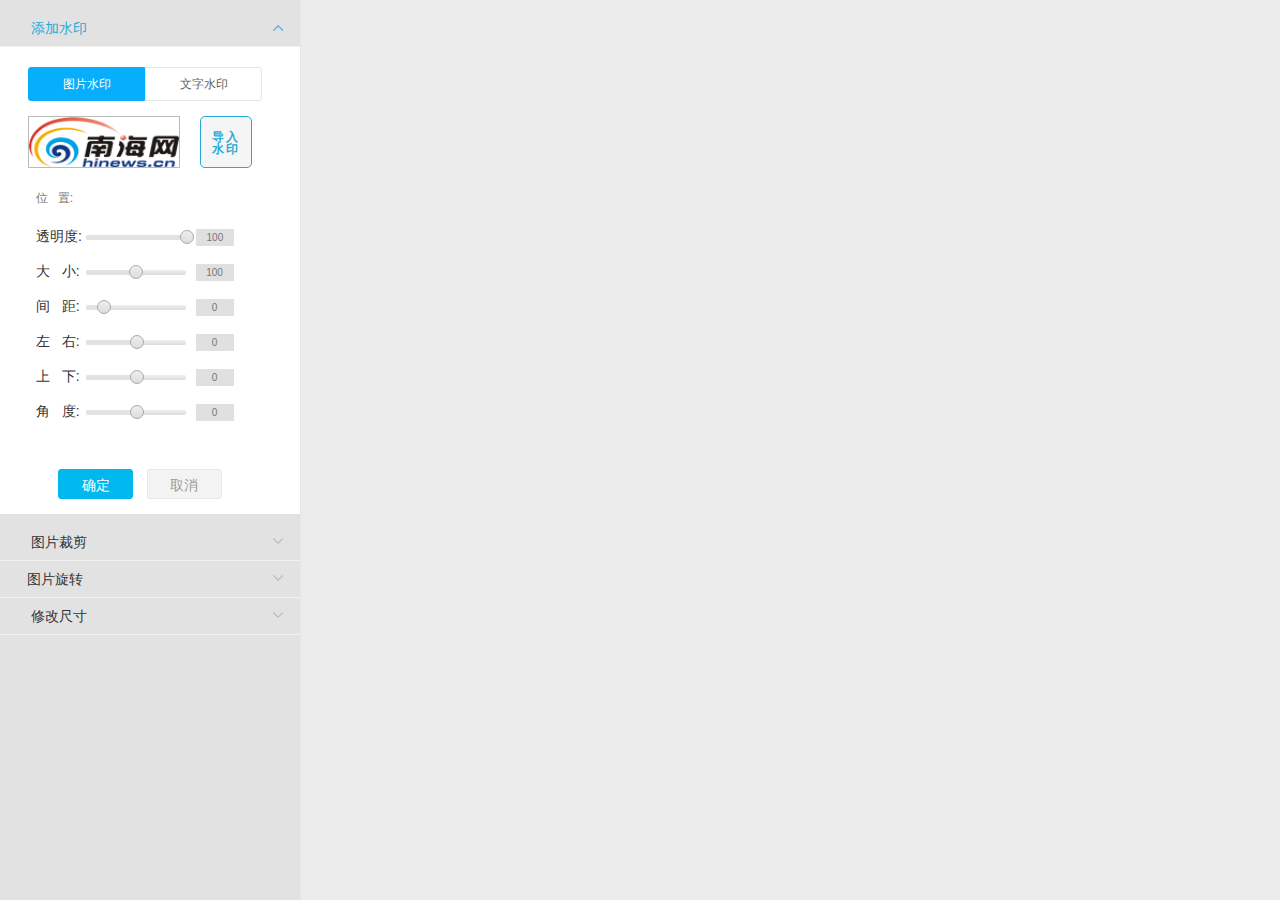
==== editImage/index.html @ e1dd075c "圖片編輯" ====
<!DOCTYPE html>
<html>
<head>
    <meta charset="utf-8">
    <meta name="renderer" content="webkit|ie-comp|ie-stand">
    <meta http-equiv="X-UA-Compatible" content="IE=edge,chrome=1">
    <meta name="viewport" content="width=device-width,initial-scale=1,minimum-scale=1.0,maximum-scale=1.0,user-scalable=no"/>
    <title>在线修改图片尺寸大小工具-压缩图</title>
    <link rel="stylesheet" type="text/css" href="css/H-ui.admin.css"/>
    <link rel="stylesheet" type="text/css" href="css/iconfont.min.css"/>
    <link rel="stylesheet" type="text/css" href="css/iconfont.css"/>
    <link rel="stylesheet" type="text/css" href="css/skin.css" id="skin"/>
    <link rel="stylesheet" type="text/css" href="css/jquery.range.css">
    <link rel="stylesheet" type="text/css" href="css/style.css"/>
    <link rel="stylesheet" type="text/css" href="css/ztstyle.css"/>
    <link rel="stylesheet" type="text/css" href="layui/css/layui.css"/>
    <link type="text/css" rel="stylesheet" href="css/colorStyle.css"/>
    <link type="text/css" rel="stylesheet" href="css/colorpicker.css"/>
    <link type="text/css" rel="stylesheet" href="css/colpick.css"/>
    <style>
        .navbar-nav > ul > li, .navbar-nav > ul > li > a {
            font-size: 16px;
        }
        #two_dh {
            display: flex;
            height: 50px;
            padding: 0 20px;
            justify-content: space-between;
            align-items: center;
        }
        .form-padding {
            padding-top: 15px;
            padding-left: 28px;
        }
    </style>
    <script type="text/javascript">
        var tem_user = "";
        var oldfun = 'index'
        var windowImgId = 0; //图片ID
        var $imgfun = 'size';
        windowAddress = '' //请求地址
        windowAddress_iframe = ''
        var windowToken = "bearer "  + localStorage.getItem('token')
        var serverLocal = window.location.origin;
        if(serverLocal.indexOf("localhost")!=-1 || serverLocal.indexOf("127.0.0")!=-1){
            /*本地调试*/
            window.windowAddress = "http://172.16.113.22:80/";
            window.windowAddress_iframe = "http://172.16.113.21/web";
        }else if(serverLocal.indexOf("172.16.113.")!=-1 ){
            /*内网调试*/
            window.windowAddress = "http://172.16.113.22:80/";
            window.windowAddress_iframe = "http://172.16.113.21/web";
        }
        function getQueryVariable() {
            var query = window.location.search.substring(1);
            var vars = query.split("&");
            var objUrl = {}
            for (var i=0;i<vars.length;i++) {
                var pair = vars[i].split("=");
                objUrl[pair[0]] = pair[1];
            }
            return objUrl;
        }
        initUrl = getQueryVariable()
    </script>
</head>
<body class="fixed-sidebar full-height-layout gray-bg" style="overflow:hidden">
<div id="wrapper">
    <header class="navbar-wrapper" style="display: none!important;">
        <div id="two_dh" class="navbar-fixed-top_1">
            <nav class="navbar-nav1">
                <button type="button"  lay-data="1" class="layui-btn layui-btn-primary" id="clickChooesPic">打开图片</button>
                <button type="button"  lay-data="2" class="layui-btn layui-btn-normal" id="savePicBtn">提交保存</button>
            </nav>
            <nav class="navbar-nav1">
                <button type="button"  lay-data="3" class="layui-btn layui-btn-primary">
                    <i style="font-size: 20px;" class="iconfont iconfont_dh">&#xe662;</i>撤销
                </button>
                <button type="button"  lay-data="4" class="layui-btn layui-btn-primary">恢复
                    <i class="layui-icon">&#xe666;</i>
                </button>
            </nav>
        </div>
    </header>
    <aside class="Hui-aside left_images_i" style=" background-color:#e2e2e2;  margin-bottom: 0px;overflow-x: hidden;display: flex;">
        <div id="imgRight" value="index" class="menu_dropdown bk_1" style="width: 100%;overflow-y: auto;">
            <!--添加水印-->
            <dl >
                <dt lay-id="tianjiashuiyin" class="selected"><i class="Hui-iconfont iconfont">&#xe641;</i> 添加水印<i
                        class="Hui-iconfont menu_dropdown-arrow">&#xe6d5;</i>
                </dt>
                <dd class="jichutiaojie" style="display: block">
                    <form class="img-biankuang-form" action="" method="post">
                        <div class="menu-body HuiTab layui-form form-padding" id="tab_shuiyin" value="0">
                            <div class="tabBar clearfix sy" style="display: flex;">
                                <span class="current s1left">图片水印</span>
                                <span class="s2 s1right">文字水印</span>
                            </div>
                            <div class="tabCon" style="display: block;">
                                <div class="shuiyin" style=" display: flex;">
                                    <div class="shuiyin-img js_showBox" >
                                        <img width="324" height="128" class="js_logoBox" src="[data-uri]">
                                    </div>
                                    <div class="shuiyin-up-btn js_uploadBox">
                                        <span>导入<br>水印</span>
                                    </div>
                                    <input id="file-input" class="js_upFile" type="file" name="cover">
                                </div>
                                <div class="clear"></div>
                            </div>
                            <div class="tabCon">
                                <div class="shuiyin">
                                    <input id="shuiyin_text" class="sy-wz-input input-text select-box size-MINI" style="width: 214px" type="text" value="文字水印">
                                    <div class="sy-param">
                                        <div id="from_shuiyin_font_family" value="" class="" style="width: 180px;float: left">
                                            <select class="ziti select" lay-filter="from_shuiyin_font_family">
                                                <option value="">默认</option>
                                                <option value="仿宋">仿宋</option>
                                                <option value="楷体">楷体</option>
                                                <option value="宋体">宋体</option>
                                                <option value="黑体">黑体</option>
                                            </select>
                                        </div>
                                        <!-- 颜色选择器 -->
                                        <div id="shuiyinColor" value="#000000" class="colorPickImg" style="background-color: #000;right: 0px;width: 28px;height: 28px;"></div>
                                        <input type="hidden" id="sy-wz-color-input" name="bk_color" value=""/>
                                    </div>
                                </div>
                            </div>
                            <div class="clear"></div>
                            <div class="layui-form-item ys-div-item clear" style="margin-top: 15px;">
                                <label class="layui-form-label label-title" style="font-size: 12px;color:#767676;width: 45px;padding: 0px;margin-top: 5px;">位&nbsp;&nbsp;&nbsp;置:</label>
                                <div id="from_shuiyin_fx" value="northwest" class="layui-input-inline img-input sy-select" style="margin-left: 20px;width: 135px;">
                                    <select lay-filter="from_shuiyin_fx">
                                        <option value="northwest" selected>左上</option>
                                        <option value="north">顶部</option>
                                        <option value="northeast">右上</option>
                                        <option value="west">左侧</option>
                                        <option value="selected">正中</option>
                                        <option value="east">右侧</option>
                                        <option value="southwest">左下</option>
                                        <option value="south">底部</option>
                                        <option value="southeast">右下</option>
                                        <option value="all">铺满</option>
                                    </select>
                                </div>
                            </div>
                            <div class="shuiyin-qita" style="margin-top: 5px;">
                                <ul>
                                    <li>透明度:<input style="left: 114px;" placeholder="100" type="text" maxlength="3"
                                                   name="" id="shuiyin-input-tmd"
                                                   class="shuiyin-input"
                                                   onkeyup="if(this.value.length==1){this.value=this.value.replace(/[^1-9]/g,'')}else{this.value=this.value.replace(/\D/g,'')}"
                                                   onafterpaste="if(this.value.length==1){this.value=this.value.replace(/[^1-9]/g,'0')}else{this.value=this.value.replace(/\D/g,'')}"/>
                                        <input type="hidden" class="slider-sy-tmd-input tolerance" name="tolerance" value="100"/></li>
                                    <li>大&nbsp;&nbsp;&nbsp;小:<input placeholder="100" type="text" maxlength="3" name=""
                                                                    id="shuiyin-input-dx"
                                                                    class="shuiyin-input"
                                                                    onkeyup="if(this.value.length==1){this.value=this.value.replace(/[^1-9]/g,'')}else{this.value=this.value.replace(/\D/g,'')}"
                                                                    onafterpaste="if(this.value.length==1){this.value=this.value.replace(/[^1-9]/g,'0')}else{this.value=this.value.replace(/\D/g,'')}"/>
                                        <input type="hidden" class="slider-sy-dx-input tolerance" name="tolerance" value="100"/></li>
                                    <li>间&nbsp;&nbsp;&nbsp;距:<input placeholder="0" type="text" maxlength="3" name=""
                                                                    id="shuiyin-input-jj"
                                                                    class="shuiyin-input"
                                                                    onkeyup="this.value=this.value.replace(/[^\-?\d.]/g,'')"
                                                                    onafterpaste="this.value=this.value.replace(/[^\-?\d.]/g,'')"/>
                                        <input type="hidden" class="slider-sy-jj-input tolerance" name="tolerance" value="0"/></li>
                                    <li>左&nbsp;&nbsp;&nbsp;右:<input placeholder="0" type="text" maxlength="3" name=""
                                                                    id="shuiyin-input-zy"
                                                                    class="shuiyin-input"
                                                                    onkeyup="this.value=this.value.replace(/[^\-?\d.]/g,'')"
                                                                    onafterpaste="this.value=this.value.replace(/[^\-?\d.]/g,'')"/>
                                        <input type="hidden" class="slider-sy-left-input tolerance" name="tolerance" value="0"/></li>
                                    <li>上&nbsp;&nbsp;&nbsp;下:<input placeholder="0" type="text" maxlength="3" name=""
                                                                    id="shuiyin-input-sx"
                                                                    class="shuiyin-input"
                                                                    onkeyup="this.value=this.value.replace(/[^\-?\d.]/g,'')"
                                                                    onafterpaste="this.value=this.value.replace(/[^\-?\d.]/g,'')"/>
                                        <input type="hidden" class="slider-sy-top-input tolerance" name="tolerance" value="0"/></li>
                                    <li>角&nbsp;&nbsp;&nbsp;度:<input placeholder="0" type="text" maxlength="3" name=""
                                                                    id="shuiyin-input-rotate"
                                                                    class="shuiyin-input"
                                                                    onkeyup="this.value=this.value.replace(/[^\-?\d.]/g,'')"
                                                                    onafterpaste="this.value=this.value.replace(/[^\-?\d.]/g,'')"/>
                                        <input type="hidden" class="slider-sy-jd-input tolerance" value="0"></li>

                                </ul>

                            </div>
                            <div class="img-btn clear">
                                <button class="btn btn-primary size-S success" lay-success="watermark" type="button">确定</button>
                                <button class="btn btn-default size-S error" lay-error="watermark" type="button" value="">取消</button>
                            </div>
                        </div>
                    </form>
                </dd>
            </dl>
            <!--圖片裁剪-->
            <dl id="crop_img_index">
                <dt lay-id="imgCropDt"><i class="Hui-iconfont iconfont">&#xe6d1;</i> 图片裁剪<i
                        class="Hui-iconfont menu_dropdown-arrow">&#xe6d5;</i>
                </dt>
                <dd>
                    <form class="img-yasuo-form" action="" method="post">
                        <div class="menu-body layui-form jichutiaojie form-padding">
                            <div class="layui-form-item">
                                <label class="layui-form-label label-title">裁剪比例:</label>
                                <div class="layui-input-inline img-input" id="cropImgIndex" data-v="|" value="|"
                                     bl="0,0">
                                    <select class="select" size="1" name="presetWH" lay-filter="yasuo_custom_crop">
                                        <option value="|">自由裁剪</option>
                                        <option value="1|1">1:1</option>
                                        <option value="2|3">2:3</option>
                                        <option value="3|4">3:4</option>
                                        <option value="3|2">3:2</option>
                                        <option value="4|3">4:3</option>
                                        <option value="5|3">5:3</option>
                                        <option value="16|9">16:9</option>
                                        <option value="16|10">16:10</option>
                                        <option value="48|48">48x48 论坛头像</option>
                                        <option value="100|100">100x100 QQ头像</option>
                                        <option value="110|110">110x110 百度头像</option>
                                        <option value="120|120">120x120 腾讯微博头像</option>
                                        <option value="180|180">180x180 新浪微博头像</option>
                                        <option value="200|200">200x200 人人头像</option>
                                        <option value="250|250">250x250 花田头像</option>
                                        <option value="640|960">640x960 桌面</option>
                                        <option value="800|600">800x600 桌面</option>
                                        <option value="800|600">800x600 桌面</option>
                                        <option value="800|600">800x600 桌面</option>
                                        <option value="1024|768">1024x768 桌面</option>
                                        <option value="1024|768">1024x768 桌面</option>
                                        <option value="1280|800">1280x800 桌面</option>
                                        <option value="1280|1024">1280x1024 桌面</option>
                                        <option value="1366|768">1366x768 桌面</option>
                                        <option value="1920|1080">1920x1080 桌面</option>
                                    </select>
                                </div>
                            </div>
                            <div class="layui-form-item ys-div-item" style="">
                                <label class="layui-form-label label-title">裁剪宽度:</label>
                                <div class="layui-input-inline img-input">
                                    <input placeholder="像素" type="text" maxlength="4" name="width" id="yasuo_crop_width"
                                           class="layui-input ys-width"
                                           onkeyup="if(this.value.length==1){this.value=this.value.replace(/[^0-9]/g,'')}else{this.value=this.value.replace(/\D/g,'')}"
                                           onafterpaste="if(this.value.length==1){this.value=this.value.replace(/[^1-9]/g,'0')}else{this.value=this.value.replace(/\D/g,'')}"/>
                                </div>
                            </div>
                            <div class="layui-form-item ys-div-item" style="">
                                <label class="layui-form-label label-title">裁剪高度:</label>
                                <div class="layui-input-inline img-input">
                                    <input placeholder="像素" type="text" maxlength="4" name="height"
                                           id="yasuo_crop_height"
                                           class="layui-input ys-height"
                                           onkeyup="if(this.value.length==1){this.value=this.value.replace(/[^0-9]/g,'')}else{this.value=this.value.replace(/\D/g,'')}"
                                           onafterpaste="if(this.value.length==1){this.value=this.value.replace(/[^1-9]/g,'0')}else{this.value=this.value.replace(/\D/g,'')}"/>
                                </div>
                            </div>
                            <div class="layui-form-item ys-div-item" style="">
                                <div class="layui-input-inline " style="padding-left: 10px;">
                                    <input id="isimgCrop" lay-filter="isimgCrop" type="checkbox" name="caijian"
                                           lay-skin="primary" value="2" title="锁定裁剪比例">
                                </div>
                            </div>
                            <div style="display: none">
                                <div class="layui-form-item ys-div-item" style="margin-top: 15px;">
                                    <label class="layui-form-label label-title">左上圆角:</label>
                                    <div class="layui-input-inline img-input">
                                        <input placeholder="像素" type="text" maxlength="5" name="height"
                                               id="yasuo_top_left_border"
                                               class="layui-input ys-height"
                                               onkeyup="if(this.value.length==1){this.value=this.value.replace(/[^1-9]/g,'')}else{this.value=this.value.replace(/\D/g,'')}"
                                               onafterpaste="if(this.value.length==1){this.value=this.value.replace(/[^1-9]/g,'0')}else{this.value=this.value.replace(/\D/g,'')}"/>
                                    </div>
                                </div>
                                <div class="layui-form-item ys-div-item" style="">
                                    <label class="layui-form-label label-title">右上圆角:</label>
                                    <div class="layui-input-inline img-input">
                                        <input placeholder="像素" type="text" maxlength="5" name="height"
                                               id="yasuo_top_right_border"
                                               class="layui-input ys-height"
                                               onkeyup="if(this.value.length==1){this.value=this.value.replace(/[^1-9]/g,'')}else{this.value=this.value.replace(/\D/g,'')}"
                                               onafterpaste="if(this.value.length==1){this.value=this.value.replace(/[^1-9]/g,'0')}else{this.value=this.value.replace(/\D/g,'')}"/>
                                    </div>
                                </div>
                                <div class="layui-form-item ys-div-item" style="">
                                    <label class="layui-form-label label-title">左下圆角:</label>
                                    <div class="layui-input-inline img-input">
                                        <input placeholder="像素" type="text" maxlength="5" name="height"
                                               id="yasuo_bottom_left_border"
                                               class="layui-input ys-height"
                                               onkeyup="if(this.value.length==1){this.value=this.value.replace(/[^1-9]/g,'')}else{this.value=this.value.replace(/\D/g,'')}"
                                               onafterpaste="if(this.value.length==1){this.value=this.value.replace(/[^1-9]/g,'0')}else{this.value=this.value.replace(/\D/g,'')}"/>
                                    </div>
                                </div>
                                <div class="layui-form-item ys-div-item" style="">
                                    <label class="layui-form-label label-title">右下圆角:</label>
                                    <div class="layui-input-inline img-input">
                                        <input placeholder="像素" type="text" maxlength="5" name="height"
                                               id="yasuo_bottom_right_border"
                                               class="layui-input ys-height"
                                               onkeyup="if(this.value.length==1){this.value=this.value.replace(/[^1-9]/g,'')}else{this.value=this.value.replace(/\D/g,'')}"
                                               onafterpaste="if(this.value.length==1){this.value=this.value.replace(/[^1-9]/g,'0')}else{this.value=this.value.replace(/\D/g,'')}"/>
                                    </div>
                                </div>
                                <div class="mt15 img-jichu" style="margin: -5px 8px 5px 8px;">
                                    <p>
                                        圆角等比例调节<label class="xz-label" style=""></label>
                                        <input type="hidden" class="slider-yuanjiao-input tolerance" name="tolerance" value="0"/>
                                    </p>
                                </div>
                                <div id="yuanjiaoBjColor" style="">
                                    <div class="layui-form-item ys-div-item">
                                        <label class="layui-form-label label-title">圆角颜色:</label>
                                        <div class="layui-input-inline img-input">
                                            <input style="width: 90px;" id="imgInputYjColor" value="#FFFFFF"
                                                   placeholder="单位像素"
                                                   class="select-box layui-form-input layui-color-input"/>
                                            <div id="imgYjColor" class="colorPickImg" style="opacity:0"></div>
                                        </div>
                                    </div>

                                    <div class="layui-form-item ys-div-item" style="">
                                        <div class="layui-input-inline " style="padding-left: 10px;">
                                            <input id="isyuanjiaoTm" lay-filter="isyuanjiaoTm" checked type="checkbox" name="" lay-skin="primary" value="1" title="圆角透明">
                                        </div>
                                    </div>
                                </div>
                            </div>


                            <div class="img-btn clear">
                                <button class="btn btn-primary size-S success" lay-success="qxcrop" type="button"> 确定</button>
                                <button class="btn btn-default size-S error" lay-error="qxcrop" type="button" value="">取消</button>
                            </div>
                        </div>
                    </form>
                </dd>
            </dl>
            <!--图片旋转-->
            <dl>
                <dt lay-id="imgRotate">
                    <i class="Hui-iconfont iconfont">&#xe63b;</i>图片旋转
                    <i class="Hui-iconfont menu_dropdown-arrow">&#xe6d5;</i>
                </dt>
                <dd>
                    <form class="img-xuanzhuan-form" action="" method="post">
                        <div class="menu-body jichutiaojie form-padding" >
                            <ul class="img-xz">
                                <li lay-data="leftR"><i class="Hui-iconfont iconfont">&#xe603;</i></li>
                                <li lay-data="rightR"><i class="Hui-iconfont iconfont">&#xe605;</i></li>
                                <li lay-data="leftF"><i class="Hui-iconfont iconfont">&#xe601;</i></li>
                                <li lay-data="topF"><i class="Hui-iconfont iconfont">&#xe600;</i></li>
                            </ul>
                            <div class="clear"></div>
                            <div class="mt15 img-jichu">
                                <p>
                                    任意旋转<label class="xuanzhuan-label" style="">0</label>
                                    <input type="hidden" class="slider-xuanzhuan-input tolerance" name="tolerance" value="0"/>
                                </p>
                            </div>
                            <div id="xuanzhuangBjColor" class="layui-form-item ys-div-item" style="display: none;">
                                <label class="layui-form-label label-title">背景颜色:</label>
                                <div class="layui-input-inline img-input">
                                    <input style="width: 90px;" id="imgcjbjcolor" value="#FFFFFF" placeholder="单位像素"
                                           class="select-box layui-form-input layui-color-input"/>
                                    <!-- 颜色选择器 -->

                                    <div id="imgbjcolor" class="colorPickImg"></div>

                                </div>
                            </div>
                            <div class="img-btn clear">
                                <button class="btn btn-primary size-S success" lay-success="tupianxuanzhuan" type="button"> 确定
                                </button>
                                <button class="btn btn-default size-S error" lay-error="tupianxuanzhuan" type="button" value="">取消
                                </button>
                            </div>
                        </div>
                    </form>
                </dd>
            </dl>
            <!--修改尺寸-->
            <dl >
                <dt lay-id="sizeyasuo" ><i class="Hui-iconfont iconfont">&#xe61c;</i> 修改尺寸<i class="Hui-iconfont menu_dropdown-arrow">&#xe6d5;</i>
                </dt>
                <dd>
                    <form class="img-yasuo-form" action='http://172.16.113.22:80/web/resource/saveResourcePicture' method="post" id="form-compres-size">
                        <div class="menu-body layui-form form-padding">
                            <div class="layui-form-item ys-div-item" style="">
                                <label class="layui-form-label label-title">图片宽度:</label>
                                <div class="layui-input-inline img-input">
                                    <input placeholder="原比例" type="text" id="yasuo_width_size_h" class="layui-input ys-width" readonly="readonly"/>
                                </div>
                            </div>
                            <div class="layui-form-item ys-div-item" style="">
                                <label class="layui-form-label label-title">图片高度:</label>
                                <div class="layui-input-inline img-input">
                                    <input placeholder="原比例" type="text"  id="yasuo_height_size_h" class="layui-input ys-height" readonly="readonly"/>
                                </div>
                            </div>
                            <div class="ys-div-item layui-form-item " style="">
                                <div class="mt15 img-jichu">
                                    <p>
                                        压缩等级<label class="xiugaichicun-label" style="">0</label>
                                        <input type="hidden" class="slider-xiugaichicun-input tolerance" name="tolerance" value="0"/>
                                    </p>
                                </div>
                            </div>
                            <div class="layui-form-item  ys-div-item img-btn">
                                <button class="btn btn-primary size-S success btn-compres-dispose" lay-data="size" type="button">开始处理</button>
                                <!--<button class="btn btn-default size-S error" type="button" value="">取消</button>-->
                            </div>

                        </div>
                        <div id="imagesize" style="display: none"></div>
                    </form>
                </dd>
            </dl>
        </div>
    </aside>
    <section class="Hui-article-box" style="top:0;left: 300px;background: #ECECEC;">
        <div id="topImgGun"></div>
        <div id="iframe_box" class="Hui-article" style="top:5px; ">
            <div class="show_iframe">
                <div style="display:none" class="loading"></div>
                <iframe id="image_iframe" name="imageIframe" style="" scrolling="yes" frameborder="0" src="./iframe/index.html"></iframe>
            </div>
        </div>
    </section>
    <div id="modal-wrap" class="modal-wrap" style="display: none;"></div>
</div>
<div>
    <div id="saveimgsyd" style="display: none;position: absolute;"></div>
    <div id="saveimgload" style="display: none;position: absolute;"></div>
    <canvas style="display: none;" id="canvas"></canvas>
    <canvas style="display: none;" id="canvas2"></canvas>
    <canvas style="display: none;" id="canvas3"></canvas>
</div>
<script type="text/javascript" src="js/jquery.min.js"></script>
<script type="text/javascript" src="js/colorpicker.js"></script>
<script type="text/javascript" src="js/jquery-ui.min.js"></script>
<script type="text/javascript" src="js/colpick.js"></script>
<script type="text/javascript" src="layui/layui.js"></script>
<script type="text/javascript" src="js/H-ui.js"></script>
<script type="text/javascript" src="layer/layer.js"></script>
<script type="text/javascript" src="js/html2canvas.js"></script>
<script type="text/javascript" src="js/H-ui.admin.js"></script>
<script type="text/javascript" src="js/jquery.range.js"></script>
<script type="text/javascript" src="js/index.js"></script>
<!--文件上传预览-->
<script type="text/javascript" src="js/jquery.uploadView.js"></script>
<script type="text/javascript" src="js/image-pro.js"></script>
<script type="text/javascript" src="js/image-yasuo.js"></script>
</body>
</html>
---- editImage/css/H-ui.admin.css ----
@charset "utf-8";
/* -----------H-ui前端框架-------------
* H-ui.admin.css v2.5
* http://www.h-ui.net/
* Created & Modified by guojunhui
* Date modified 2016.05.31
*
* Copyright 2013-2016 北京颖杰联创科技有限公司 All rights reserved.
* Licensed under MIT license.
* http://opensource.org/licenses/MIT
*
*/
html{height:100%}
body{min-height: 100%;position: relative;font-size:14px;color:#333; background-color:#fff}
a{color:#333}a:hover,a:focus,.maincolor,.maincolor a{color:#06c}
.bg-1{ background-color:#f5fafe}
h4{line-height:30px}

/*页面框架*/
.Hui-header{position:absolute;top:0; right:0; left:0;height:44px;z-index:999; padding:0 15px}
.Hui-aside{position: absolute;top:94px;bottom:0;left:0;padding-top:10px;width:300px;z-index:99;overflow:auto; background-color:rgba(238,238,238,0.98);_background-color:rgb(238,238,238);border-right: 1px solid #e5e5e5}
.Hui-article-box{position: absolute;top:44px;right:0;bottom: 0;left:199px; overflow:hidden; z-index:1; background-color:#fff}
.Hui-article{position: absolute;top:34px;bottom:0;left:0; right:0;overflow:auto;z-index:1}
.Hui-container{ padding:45px 0 0}
.Hui-aside,.Hui-article-box,.dislpayArrow{-moz-transition: all 0.2s ease 0s;-webkit-transition: all 0.2s ease 0s;-ms-transition: all 0.2s ease 0s;-o-transition: all 0.2s ease 0s;transition: all 0.2s ease 0s}
.big-page .Hui-article-box,.big-page .dislpayArrow,.big-page .breadcrumb{left:0px}
.big-page .Hui-aside{ left:-200px}
.page-container{ padding:20px}
@media (max-width: 767px) {
    .page-container{ padding:15px}
}
/*组件*/
/*logo*/

/*导航*/
#Hui-nav > ul > li{ font-weight:normal}
@media (max-width: 767px) {
    #Hui-nav{display: block; top: 0; left: 65px; right: 65px}
    #Hui-nav > ul { width: 100%}
    #Hui-nav > ul > li{ width: 24%;text-align:center;}
    #Hui-nav > ul > li a{ text-align: center; padding: 0}
}
#Hui-userbar{right:20px; position:absolute; top:0;}
#Hui-userbar > ul > li > a{padding:0 10px}

#Hui-msg .badge{ position:absolute; left:19px; top:4px; font-size:12px; font-weight:normal; padding:1px 5px}
/*左侧菜单*/
.Hui-aside .menu_dropdown dl{ margin-bottom:0}
.Hui-aside .menu_dropdown dt{display:block;line-height:35px;padding-left:15px;cursor:pointer;position:relative;border-bottom: 1px solid #f1f1f1;font-weight:normal}
.Hui-aside .menu_dropdown1 dt{display:block;line-height:35px;padding-left:15px;cursor:pointer;position:relative;font-weight:normal}
.Hui-aside .menu_dropdown1 dl.act{
    /*background: #EEEEEE;color:#00A2D7;*/
    background: #25aad6;
    color: #fdfdfd;
}
.Hui-aside #imgRight dt.selected{
    color:#25AAD6;
}
.Hui-aside #imgRight dt.selected .Hui-iconfont{
    color:#25AAD6;
}
.Hui-aside .menu_dropdown dt .menu_dropdown-arrow{ position:absolute;overflow: hidden; top:0; right:15px;transition-duration:0.3s ;transition-property:all}
.Hui-aside .menu_dropdown dd{ display:none}
.Hui-aside .menu_dropdown dt.selected .menu_dropdown-arrow{transform: rotate(180deg)}
.Hui-aside .menu_dropdown dd.selected{display:block; margin-left:0px}
.Hui-aside .menu_dropdown ul{padding:0px}
.Hui-aside .menu_dropdown li{line-height:35px;overflow:hidden;zoom:1}
.Hui-aside .menu_dropdown li a{padding-left:15px; display:block;font-weight: bold; margin:0}
.Hui-aside .menu_dropdown li a i{ font-weight: normal}
.Hui-aside .menu_dropdown dd ul{padding:3px 8px}
.Hui-aside .menu_dropdown dd li{line-height:32px}
.Hui-aside .menu_dropdown dd li a{line-height:32px;padding-left:26px; border-bottom:none; font-weight:normal}
.Hui-aside .menu_dropdown li a:hover{text-decoration:none}
.Hui-aside .menu_dropdown li.current a,.menu_dropdown li.current a:hover{background-color:rgba(255,255,255,0.2)}
/*菜单收缩切换*/
.dislpayArrow{position: absolute;top: 0;bottom: 0;left:200px;width:0px; height:100%;z-index:10}
.dislpayArrow a{ position:absolute; display:block; width:17px; height:61px;top:50%; margin-top:-30px;outline:none}
.dislpayArrow a.open{ background-position:0 -61px}
.dislpayArrow a:hover{ text-decoration:none; background-position:right 0}
.dislpayArrow a.open:hover{background-position:right -61px}

/*选项卡导航*/
.Hui-tabNav-wp{position:relative; height:35px;overflow:hidden}
.Hui-tabNav,
.Hui-tabNav .acrossTab li
,.Hui-tabNav .acrossTab li em{background-image:url(../images/acrossTab/acrossTab-2.png)}
.Hui-tabNav{height:35px; padding-right:75px;overflow:hidden; position:relative;background-color:#efeef0; background-repeat: repeat-x; background-position: 0 -175px;}
.Hui-tabNav .acrossTab{ position:absolute; height:26px; line-height:26px; background:none; top:8px; left:0;padding-top:0}
.Hui-tabNav .acrossTab li{height:26px;line-height:26px;}
.Hui-tabNav .acrossTab li em{ right:-16px; height: 26px; width: 16px}
/*.loading {background:url(../images/loading.gif) no-repeat center; height:100px}*/
.show_iframe{ position:absolute; top:0; right:0; left:0; bottom:0;}
.show_iframe iframe {position: absolute;bottom: 0;height: 100%;width: 100%}
.Hui-tabNav-more {position: absolute;right:0px;width:70px;top:4px;display: none}

/*面包屑导航*/
.breadcrumb{background-color:#f5f5f5; padding:0 20px; position:relative; z-index:99}
@media (max-width: 767px) {
    .breadcrumb{ padding:0 15px;}
    .show_iframe{-webkit-overflow-scrolling: touch;overflow-y: scroll;}
}

/*横向手机 竖向平板*/
@media (max-width: 767px) {
    .Hui-aside{ display:none;float:none; width:100%; height:auto; margin-top:0;padding-top:0;bottom:auto}
    .big-page .Hui-aside{ left:0!important}
    .menu_dropdown dt{line-height:44px}
    .menu_dropdown li,.menu_dropdown dd li,.menu_dropdown dd li a{ line-height:44px}
    .Hui-tabNav{ position:fixed; z-index:998}
    .Hui-article{ top:44px}
    .Hui-article-box{ position:static; left:0}
    .Hui-article-box .pd-20{padding:15px}
    .Hui-article{left:0}
    .Hui-container .bk-gray{ border:none}
    .Hui-container .pd-10{ padding:0}
}

/*==============以下是业务相关的样式====================*/
/*权限*/
.permission-list{ border:solid 1px #eee;}
.permission-list > dt{ background-color:#efefef;padding:5px 10px}
.permission-list > dd{ padding:10px; padding-left:30px}
.permission-list > dd > dl{ border-bottom:solid 1px #eee; padding:5px 0}
.permission-list > dd > dl > dt{ display:inline-block;float:left;white-space:nowrap;width:100px}
.permission-list > dd > dl > dd{ margin-left:100px;}
.permission-list > dd > dl > dd > label{ padding-right:10px}

/*图片预览*/
.portfolio-area{ margin-right: -20px;}
.portfolio-area li{position: relative; float: left; margin-right: 20px; width:162px; height:162px;margin-top: 20px;}
.portfolio-area li.hover{ z-index:9}
.portfolio-area li .portfoliobox{ position: absolute; top: 0; left: 0; width: 152px; height: 152px;padding:5px;border: solid 1px #eee; background-color: #fff;}
.portfolio-area li .checkbox{position: absolute; top: 10px; right: 5px; cursor:pointer}
.portfolio-area li.hover .portfoliobox{ height:auto;padding-bottom:10px;box-shadow:0 1px 3px rgba(68, 68, 68,0.3);-moz-box-shadow:0 1px 3px rgba(68, 68, 68,0.3);-webkit-box-shadow:0 1px 3px rgba(68, 68, 68,0.3)}
.portfolio-area li .picbox{width: 150px; height: 150px;overflow: hidden;text-align: center;vertical-align:middle;display:table-cell; line-height:150px;}
.portfolio-area li .picbox img{max-width:150px; max-height:150px;vertical-align:middle;}
.portfolio-area li .textbox{ display: none; margin-top: 5px;}
.portfolio-area li.hover .textbox{ display: block;}
.portfolio-area li label{ display:block; cursor:pointer}
---- editImage/css/iconfont.min.css ----
/* -----------H-ui前端框架-------------
* iconfont.css v1.0.8
* http://www.h-ui.net/
* Created & Modified by guojunhui
* Date modified 2015.12.21
*
* Copyright 2013-2017 北京颖杰联创科技有限公司 All rights reserved.
* Licensed under MIT license.
* http://opensource.org/licenses/MIT
*/
@charset "utf-8";@font-face {
    font-family: "Hui-iconfont";
    src: url('iconfont.eot');
    src: url('iconfont.eot?#iefix') format('embedded-opentype'),url('iconfont.woff') format('woff'),url('iconfont.ttf') format('truetype'),url('iconfont.svg#Hui-iconfont') format('svg')
}

.Hui-iconfont {
    font-family: "Hui-iconfont"!important;
    font-style: normal;
    -webkit-font-smoothing: antialiased;
    -webkit-text-stroke-width: .2px;
    -moz-osx-font-smoothing: grayscale
}

.Hui-iconfont-gotop:before {
    content: "\e684"
}

.Hui-iconfont-music:before {
    content: "\e60f"
}

.Hui-iconfont-tags:before {
    content: "\e64b"
}

.Hui-iconfont-jieri:before {
    content: "\e727"
}

.Hui-iconfont-jishiqi:before {
    content: "\e728"
}

.Hui-iconfont-pad:before {
    content: "\e64c"
}

.Hui-iconfont-lunzi:before {
    content: "\e64d"
}

.Hui-iconfont-jiandao:before {
    content: "\e64e"
}

.Hui-iconfont-xianshiqi:before {
    content: "\e64f"
}

.Hui-iconfont-zhaoxiangji:before {
    content: "\e650"
}

.Hui-iconfont-danfanxiangji:before {
    content: "\e651"
}

.Hui-iconfont-dayinji:before {
    content: "\e652"
}

.Hui-iconfont-user-zhanzhang:before {
    content: "\e653"
}

.Hui-iconfont-chajian:before {
    content: "\e654"
}

.Hui-iconfont-arrow1-bottom:before {
    content: "\e674"
}

.Hui-iconfont-arrow1-left:before {
    content: "\e678"
}

.Hui-iconfont-arrow1-top:before {
    content: "\e679"
}

.Hui-iconfont-arrow1-right:before {
    content: "\e67a"
}

.Hui-iconfont-jieri1:before {
    content: "\e655"
}

.Hui-iconfont-face-weixiao:before {
    content: "\e656"
}

.Hui-iconfont-face-chijing:before {
    content: "\e657"
}

.Hui-iconfont-face-dai:before {
    content: "\e658"
}

.Hui-iconfont-face-shuaku:before {
    content: "\e659"
}

.Hui-iconfont-face-mogui:before {
    content: "\e65a"
}

.Hui-iconfont-face-ganga:before {
    content: "\e65b"
}

.Hui-iconfont-face-qin:before {
    content: "\e65c"
}

.Hui-iconfont-face-nu:before {
    content: "\e65d"
}

.Hui-iconfont-face-zhayan:before {
    content: "\e65e"
}

.Hui-iconfont-face-shengqi:before {
    content: "\e65f"
}

.Hui-iconfont-face-ma:before {
    content: "\e660"
}

.Hui-iconfont-face-bishi:before {
    content: "\e661"
}

.Hui-iconfont-face-maimeng:before {
    content: "\e662"
}

.Hui-iconfont-face-jingdai:before {
    content: "\e663"
}

.Hui-iconfont-face-yun:before {
    content: "\e664"
}

.Hui-iconfont-home2:before {
    content: "\e67f"
}

.Hui-iconfont-search2:before {
    content: "\e665"
}

.Hui-iconfont-share2:before {
    content: "\e666"
}

.Hui-iconfont-face:before {
    content: "\e668"
}

.Hui-iconfont-wuliu:before {
    content: "\e669"
}

.Hui-iconfont-dianpu:before {
    content: "\e66a"
}

.Hui-iconfont-chexiao:before {
    content: "\e66b"
}

.Hui-iconfont-zhongzuo:before {
    content: "\e66c"
}

.Hui-iconfont-zan:before {
    content: "\e66d"
}

.Hui-iconfont-cai:before {
    content: "\e66e"
}

.Hui-iconfont-yuyin3:before {
    content: "\e66f"
}

.Hui-iconfont-cart2-selected:before {
    content: "\e670"
}

.Hui-iconfont-weizhi:before {
    content: "\e671"
}

.Hui-iconfont-face-ku:before {
    content: "\e688"
}

.Hui-iconfont-down:before {
    content: "\e640"
}

.Hui-iconfont-cart2-man:before {
    content: "\e672"
}

.Hui-iconfont-card2-kong:before {
    content: "\e673"
}

.Hui-iconfont-luyin:before {
    content: "\e619"
}

.Hui-iconfont-html:before {
    content: "\e69f"
}

.Hui-iconfont-css:before {
    content: "\e6a0"
}

.Hui-iconfont-android:before {
    content: "\e6a2"
}

.Hui-iconfont-github:before {
    content: "\e6d1"
}

.Hui-iconfont-html5:before {
    content: "\e6d2"
}

.Hui-iconfont-huangguan:before {
    content: "\e6d3"
}

.Hui-iconfont-news:before {
    content: "\e616"
}

.Hui-iconfont-slider-right:before {
    content: "\e63d"
}

.Hui-iconfont-slider-left:before {
    content: "\e67d"
}

.Hui-iconfont-tuku:before {
    content: "\e613"
}

.Hui-iconfont-shuru:before {
    content: "\e647"
}

.Hui-iconfont-sanjiao:before {
    content: "\e67e"
}

.Hui-iconfont-share-renren:before {
    content: "\e6d8"
}

.Hui-iconfont-share-tweibo:before {
    content: "\e6d9"
}

.Hui-iconfont-arrow2-left:before {
    content: "\e6d4"
}

.Hui-iconfont-paixu:before {
    content: "\e675"
}

.Hui-iconfont-niming:before {
    content: "\e624"
}

.Hui-iconfont-add:before {
    content: "\e600"
}

.Hui-iconfont-root:before {
    content: "\e62d"
}

.Hui-iconfont-xuanzhong:before {
    content: "\e676"
}

.Hui-iconfont-weixuanzhong:before {
    content: "\e677"
}

.Hui-iconfont-arrow2-bottom:before {
    content: "\e6d5"
}

.Hui-iconfont-arrow2-top:before {
    content: "\e6d6"
}

.Hui-iconfont-like2:before {
    content: "\e648"
}

.Hui-iconfont-arrow2-right:before {
    content: "\e6d7"
}

.Hui-iconfont-shangyishou:before {
    content: "\e6db"
}

.Hui-iconfont-xiayishou:before {
    content: "\e6e3"
}

.Hui-iconfont-share-weixin:before {
    content: "\e694"
}

.Hui-iconfont-shenhe-tingyong:before {
    content: "\e631"
}

.Hui-iconfont-gouxuan2:before {
    content: "\e601"
}

.Hui-iconfont-selected:before {
    content: "\e617"
}

.Hui-iconfont-jianhao:before {
    content: "\e6a1"
}

.Hui-iconfont-user-group:before {
    content: "\e62b"
}

.Hui-iconfont-yiguanzhu:before {
    content: "\e680"
}

.Hui-iconfont-gengduo3:before {
    content: "\e6f9"
}

.Hui-iconfont-comment:before {
    content: "\e622"
}

.Hui-iconfont-tongji-zhu:before {
    content: "\e618"
}

.Hui-iconfont-like:before {
    content: "\e649"
}

.Hui-iconfont-shangjia:before {
    content: "\e6dc"
}

.Hui-iconfont-save:before {
    content: "\e632"
}

.Hui-iconfont-gongsi:before {
    content: "\e643"
}

.Hui-iconfont-system:before {
    content: "\e62e"
}

.Hui-iconfont-pifu:before {
    content: "\e62a"
}

.Hui-iconfont-menu:before {
    content: "\e667"
}

.Hui-iconfont-msg:before {
    content: "\e62f"
}

.Hui-iconfont-huangguan1:before {
    content: "\e729"
}

.Hui-iconfont-userid:before {
    content: "\e602"
}

.Hui-iconfont-cang-selected:before {
    content: "\e630"
}

.Hui-iconfont-yundown:before {
    content: "\e641"
}

.Hui-iconfont-help:before {
    content: "\e633"
}

.Hui-iconfont-chuku:before {
    content: "\e634"
}

.Hui-iconfont-picture:before {
    content: "\e646"
}

.Hui-iconfont-wenzhouyinxing:before {
    content: "\e6ed"
}

.Hui-iconfont-ad:before {
    content: "\e635"
}

.Hui-iconfont-fenlei:before {
    content: "\e681"
}

.Hui-iconfont-saoyisao:before {
    content: "\e682"
}

.Hui-iconfont-search:before {
    content: "\e683"
}

.Hui-iconfont-tuwenxiangqing:before {
    content: "\e685"
}

.Hui-iconfont-leijipingjia:before {
    content: "\e686"
}

.Hui-iconfont-hetong:before {
    content: "\e636"
}

.Hui-iconfont-tongji:before {
    content: "\e61a"
}

.Hui-iconfont-quanbudingdan:before {
    content: "\e687"
}

.Hui-iconfont-cang:before {
    content: "\e61b"
}

.Hui-iconfont-xiaoxi:before {
    content: "\e68a"
}

.Hui-iconfont-renwu:before {
    content: "\e637"
}

.Hui-iconfont-more:before {
    content: "\e68b"
}

.Hui-iconfont-zhizhao:before {
    content: "\e638"
}

.Hui-iconfont-fabu:before {
    content: "\e603"
}

.Hui-iconfont-shenhe-butongguo2:before {
    content: "\e6dd"
}

.Hui-iconfont-share-qq:before {
    content: "\e67b"
}

.Hui-iconfont-upload:before {
    content: "\e642"
}

.Hui-iconfont-add2:before {
    content: "\e604"
}

.Hui-iconfont-jiesuo:before {
    content: "\e605"
}

.Hui-iconfont-zhongtumoshi:before {
    content: "\e68c"
}

.Hui-iconfont-datumoshi:before {
    content: "\e68d"
}

.Hui-iconfont-face2:before {
    content: "\e68e"
}

.Hui-iconfont-huanyipi:before {
    content: "\e68f"
}

.Hui-iconfont-shijian:before {
    content: "\e690"
}

.Hui-iconfont-feedback:before {
    content: "\e691"
}

.Hui-iconfont-feedback2:before {
    content: "\e692"
}

.Hui-iconfont-share-pengyouquan:before {
    content: "\e693"
}

.Hui-iconfont-zan2:before {
    content: "\e697"
}

.Hui-iconfont-arrow3-bottom:before {
    content: "\e698"
}

.Hui-iconfont-arrow3-top:before {
    content: "\e699"
}

.Hui-iconfont-arrow3-right:before {
    content: "\e69a"
}

.Hui-iconfont-arrow3-left:before {
    content: "\e69b"
}

.Hui-iconfont-more2:before {
    content: "\e69c"
}

.Hui-iconfont-cang2-selected:before {
    content: "\e69d"
}

.Hui-iconfont-cang2:before {
    content: "\e69e"
}

.Hui-iconfont-dangan:before {
    content: "\e639"
}

.Hui-iconfont-money:before {
    content: "\e63a"
}

.Hui-iconfont-share-weibo:before {
    content: "\e6da"
}

.Hui-iconfont-email:before {
    content: "\e63b"
}

.Hui-iconfont-tongji-xian:before {
    content: "\e61c"
}

.Hui-iconfont-bank:before {
    content: "\e628"
}

.Hui-iconfont-home:before {
    content: "\e625"
}

.Hui-iconfont-user:before {
    content: "\e62c"
}

.Hui-iconfont-log:before {
    content: "\e623"
}

.Hui-iconfont-pages:before {
    content: "\e626"
}

.Hui-iconfont-sim:before {
    content: "\e629"
}

.Hui-iconfont-tingzhi:before {
    content: "\e6e4"
}

.Hui-iconfont-dengdai:before {
    content: "\e606"
}

.Hui-iconfont-user-add:before {
    content: "\e607"
}

.Hui-iconfont-copy:before {
    content: "\e6ea"
}

.Hui-iconfont-file:before {
    content: "\e63e"
}

.Hui-iconfont-share-douban:before {
    content: "\e67c"
}

.Hui-iconfont-share-zhihu:before {
    content: "\e689"
}

.Hui-iconfont-daochu:before {
    content: "\e644"
}

.Hui-iconfont-daoru:before {
    content: "\e645"
}

.Hui-iconfont-weigouxuan2:before {
    content: "\e608"
}

.Hui-iconfont-phone:before {
    content: "\e696"
}

.Hui-iconfont-bold:before {
    content: "\e6e7"
}

.Hui-iconfont-manage2:before {
    content: "\e63c"
}

.Hui-iconfont-edit:before {
    content: "\e6df"
}

.Hui-iconfont-del2:before {
    content: "\e609"
}

.Hui-iconfont-duigou:before {
    content: "\e6e8"
}

.Hui-iconfont-chongqi:before {
    content: "\e6f7"
}

.Hui-iconfont-avatar:before {
    content: "\e60a"
}

.Hui-iconfont-del:before {
    content: "\e60b"
}

.Hui-iconfont-edit2:before {
    content: "\e60c"
}

.Hui-iconfont-zanting:before {
    content: "\e6e5"
}

.Hui-iconfont-apple:before {
    content: "\e64a"
}

.Hui-iconfont-guangdayinxing:before {
    content: "\e6f0"
}

.Hui-iconfont-minshengyinxing:before {
    content: "\e6f4"
}

.Hui-iconfont-xiajia:before {
    content: "\e6de"
}

.Hui-iconfont-manage:before {
    content: "\e61d"
}

.Hui-iconfont-user2:before {
    content: "\e60d"
}

.Hui-iconfont-code:before {
    content: "\e6ee"
}

.Hui-iconfont-cut:before {
    content: "\e6ef"
}

.Hui-iconfont-link:before {
    content: "\e6f1"
}

.Hui-iconfont-new:before {
    content: "\e6f2"
}

.Hui-iconfont-ordered-list:before {
    content: "\e6f3"
}

.Hui-iconfont-unordered-list:before {
    content: "\e6f5"
}

.Hui-iconfont-share-qzone:before {
    content: "\e6c8"
}

.Hui-iconfont-suoding:before {
    content: "\e60e"
}

.Hui-iconfont-tel2:before {
    content: "\e6a3"
}

.Hui-iconfont-order:before {
    content: "\e627"
}

.Hui-iconfont-shujutongji:before {
    content: "\e61e"
}

.Hui-iconfont-del3:before {
    content: "\e6e2"
}

.Hui-iconfont-add3:before {
    content: "\e610"
}

.Hui-iconfont-add4:before {
    content: "\e61f"
}

.Hui-iconfont-xiangpicha:before {
    content: "\e72a"
}

.Hui-iconfont-key:before {
    content: "\e63f"
}

.Hui-iconfont-yuyin2:before {
    content: "\e6a4"
}

.Hui-iconfont-yuyin:before {
    content: "\e6a5"
}

.Hui-iconfont-close:before {
    content: "\e6a6"
}

.Hui-iconfont-xuanze:before {
    content: "\e6a7"
}

.Hui-iconfont-xuanzhong1:before {
    content: "\e6a8"
}

.Hui-iconfont-yiguanzhu1:before {
    content: "\e6a9"
}

.Hui-iconfont-share:before {
    content: "\e6aa"
}

.Hui-iconfont-zhuanfa:before {
    content: "\e6ab"
}

.Hui-iconfont-tianqi-duoyun:before {
    content: "\e6ac"
}

.Hui-iconfont-tianqi-mai:before {
    content: "\e6ad"
}

.Hui-iconfont-tianqi-qing:before {
    content: "\e6ae"
}

.Hui-iconfont-tianqi-wu:before {
    content: "\e6af"
}

.Hui-iconfont-tianqi-xue:before {
    content: "\e6b0"
}

.Hui-iconfont-tianqi-yin:before {
    content: "\e6b1"
}

.Hui-iconfont-tianqi-yu:before {
    content: "\e6b2"
}

.Hui-iconfont-daipingjia:before {
    content: "\e6b3"
}

.Hui-iconfont-vip-card2:before {
    content: "\e6b4"
}

.Hui-iconfont-jifen:before {
    content: "\e6b5"
}

.Hui-iconfont-youhuiquan:before {
    content: "\e6b6"
}

.Hui-iconfont-hongbao:before {
    content: "\e6b7"
}

.Hui-iconfont-cart-selected:before {
    content: "\e6b8"
}

.Hui-iconfont-cart-kong:before {
    content: "\e6b9"
}

.Hui-iconfont-jiangjia:before {
    content: "\e6ba"
}

.Hui-iconfont-liwu:before {
    content: "\e6bb"
}

.Hui-iconfont-caiqie:before {
    content: "\e6bc"
}

.Hui-iconfont-xuanzhuan:before {
    content: "\e6bd"
}

.Hui-iconfont-bigpic:before {
    content: "\e6be"
}

.Hui-iconfont-list:before {
    content: "\e6bf"
}

.Hui-iconfont-middle:before {
    content: "\e6c0"
}

.Hui-iconfont-hot:before {
    content: "\e6c1"
}

.Hui-iconfont-paishe:before {
    content: "\e6c2"
}

.Hui-iconfont-hot1:before {
    content: "\e6c3"
}

.Hui-iconfont-new1:before {
    content: "\e6c4"
}

.Hui-iconfont-xiaoxi1:before {
    content: "\e6c5"
}

.Hui-iconfont-canshu:before {
    content: "\e6c6"
}

.Hui-iconfont-tel:before {
    content: "\e6c7"
}

.Hui-iconfont-dingwei:before {
    content: "\e6c9"
}

.Hui-iconfont-hongbao2:before {
    content: "\e6ca"
}

.Hui-iconfont-2code:before {
    content: "\e6cb"
}

.Hui-iconfont-vip:before {
    content: "\e6cc"
}

.Hui-iconfont-tishi:before {
    content: "\e6cd"
}

.Hui-iconfont-dingyue:before {
    content: "\e6ce"
}

.Hui-iconfont-italic:before {
    content: "\e6e9"
}

.Hui-iconfont-yulan:before {
    content: "\e695"
}

.Hui-iconfont-usergroup2:before {
    content: "\e611"
}

.Hui-iconfont-goods:before {
    content: "\e620"
}

.Hui-iconfont-paixingbang:before {
    content: "\e6cf"
}

.Hui-iconfont-qingdaoyinxing:before {
    content: "\e6f6"
}

.Hui-iconfont-kefu:before {
    content: "\e6d0"
}

.Hui-iconfont-picture1:before {
    content: "\e612"
}

.Hui-iconfont-weigouxuan:before {
    content: "\e614"
}

.Hui-iconfont-fanqiang:before {
    content: "\e6fa"
}

.Hui-iconfont-shenhe-weitongguo:before {
    content: "\e6e0"
}

.Hui-iconfont-shenhe-tongguo:before {
    content: "\e6e1"
}

.Hui-iconfont-tongji-bing:before {
    content: "\e621"
}

.Hui-iconfont-gouxuan:before {
    content: "\e615"
}

.Hui-iconfont-jiansheyinxing:before {
    content: "\e6f8"
}

.Hui-iconfont-moban:before {
    content: "\e72b"
}

.Hui-iconfont-pay-weixin:before {
    content: "\e719"
}

.Hui-iconfont-pay-alipay-2:before {
    content: "\e71c"
}

.Hui-iconfont-beijingyinxing:before {
    content: "\e6fb"
}

.Hui-iconfont-guangdongfazhanyinxing:before {
    content: "\e703"
}

.Hui-iconfont-zhaoshangyinxing:before {
    content: "\e704"
}

.Hui-iconfont-zheshangyinxing:before {
    content: "\e712"
}

.Hui-iconfont-zhongguonongyeyinxing:before {
    content: "\e713"
}

.Hui-iconfont-cdbank:before {
    content: "\e714"
}

.Hui-iconfont-gengduo2:before {
    content: "\e716"
}

.Hui-iconfont-bofang:before {
    content: "\e6e6"
}

.Hui-iconfont-gengduo4:before {
    content: "\e717"
}

.Hui-iconfont-text-height:before {
    content: "\e6fc"
}

.Hui-iconfont-text-width:before {
    content: "\e6fd"
}

.Hui-iconfont-underline:before {
    content: "\e6fe"
}

.Hui-iconfont-star:before {
    content: "\e6ff"
}

.Hui-iconfont-star-half:before {
    content: "\e700"
}

.Hui-iconfont-star-halfempty:before {
    content: "\e701"
}

.Hui-iconfont-star-o:before {
    content: "\e702"
}

.Hui-iconfont-font:before {
    content: "\e6ec"
}

.Hui-iconfont-hangzhouyinxing:before {
    content: "\e718"
}

.Hui-iconfont-jiaotongyinxing:before {
    content: "\e71a"
}

.Hui-iconfont-gengduo:before {
    content: "\e715"
}

.Hui-iconfont-avatar2:before {
    content: "\e705"
}

.Hui-iconfont-close2:before {
    content: "\e706"
}

.Hui-iconfont-about:before {
    content: "\e707"
}

.Hui-iconfont-phone-android:before {
    content: "\e708"
}

.Hui-iconfont-search1:before {
    content: "\e709"
}

.Hui-iconfont-comment1:before {
    content: "\e70a"
}

.Hui-iconfont-read:before {
    content: "\e70b"
}

.Hui-iconfont-feedback1:before {
    content: "\e70c"
}

.Hui-iconfont-practice:before {
    content: "\e70d"
}

.Hui-iconfont-align-center:before {
    content: "\e70e"
}

.Hui-iconfont-align-justify:before {
    content: "\e70f"
}

.Hui-iconfont-align-left:before {
    content: "\e710"
}

.Hui-iconfont-align-right:before {
    content: "\e711"
}

.Hui-iconfont-paste:before {
    content: "\e6eb"
}

.Hui-iconfont-pay-alipay-1:before {
    content: "\e71f"
}

.Hui-iconfont-pufayinxing:before {
    content: "\e71b"
}

.Hui-iconfont-gongshangyinxing:before {
    content: "\e71d"
}

.Hui-iconfont-huaxiayinxing:before {
    content: "\e71e"
}

.Hui-iconfont-youzhengyinxing:before {
    content: "\e721"
}

.Hui-iconfont-zhongguoyinxing:before {
    content: "\e722"
}

.Hui-iconfont-zhongxinyinxing:before {
    content: "\e723"
}

.Hui-iconfont-shanghaiyinxing:before {
    content: "\e724"
}

.Hui-iconfont-banzhu:before {
    content: "\e72c"
}

.Hui-iconfont-yuedu:before {
    content: "\e720"
}

.Hui-iconfont-yanjing:before {
    content: "\e725"
}

.Hui-iconfont-power:before {
    content: "\e726"
}

.Hui-iconfont-moban-2:before {
    content: "\e72d"
}
---- editImage/css/iconfont.css ----
@font-face {
    font-family: 'iconfont';  /* project id 863315 */
    src: url('//at.alicdn.com/t/font_863315_z6hyyy4pzpg.eot');
    src: url('//at.alicdn.com/t/font_863315_z6hyyy4pzpg.eot?#iefix') format('embedded-opentype'),
    url('//at.alicdn.com/t/font_863315_z6hyyy4pzpg.woff2') format('woff2'),
    url('//at.alicdn.com/t/font_863315_z6hyyy4pzpg.woff') format('woff'),
    url('//at.alicdn.com/t/font_863315_z6hyyy4pzpg.ttf') format('truetype'),
    url('//at.alicdn.com/t/font_863315_z6hyyy4pzpg.svg#iconfont') format('svg');
}


.iconfont {
    font-family:"iconfont" !important;
    font-size:16px;
    font-style:normal;
    -webkit-font-smoothing: antialiased;
    -moz-osx-font-smoothing: grayscale;
}
.icon-yulan:before {
    content: "\e647";
}
.icon-icon-test:before {
    content: "\e796";
}

.icon-shadow:before {
    content: "\e646";
}

.icon-icongou:before {
    content: "\e644";
}

.icon-refresh:before {
    content: "\e643";
}

.icon-baocun2:before {
    content: "\e642";
}

.icon-gif:before {
    content: "\e640";
}


.icon-png:before {
    content: "\e99d";
}

.icon-jpg:before {
    content: "\e63d";
}



.icon-jihegeometric12:before {
    content: "\e676";
}

.icon-536tupianyasuocelvebiao:before {
    content: "\e99d";
}

.icon-wenzi:before {
    content: "\e63f";
}

.icon-icon:before {
    content: "\e607";
}

.icon-wenjian:before {
    content: "\e620";
}

.icon-more:before {
    content: "\e62f";
}

.icon-shangxiafanzhuan:before {
    content: "\e600";
}

.icon-zuoyoufanzhuan:before {
    content: "\e601";
}

.icon-icontianjiashuiyin:before {
    content: "\e641";
}

.icon-kefu:before {
    content: "\e630";
}

.icon-jihegeometric12:before {
    content: "\e676";
}

.icon-tianjia:before {
    content: "\e611";
}

.icon-weibiaoti1:before {
    content: "\e626";
}

.icon-jichucanshushezhi01:before {
    content: "\e633";
}

.icon-zuixiaohua:before {
    content: "\e623";
}

.icon-suoxiao:before {
    content: "\e69f";
}

.icon-biankuang:before {
    content: "\e777";
}

.icon-shoulu:before {
    content: "\e668";
}

.icon-icon19:before {
    content: "\e621";
}

.icon-tupian:before {
    content: "\e691";
}

.icon-baocun:before {
    content: "\e625";
}

.icon-zitizhonghuaxian:before {
    content: "\e62b";
}

.icon-zitizhongduiqi:before {
    content: "\e631";
}

.icon-zitizuoduiqi:before {
    content: "\e632";
}

.icon-zitiyouduiqi:before {
    content: "\e634";
}

.icon-yidong:before {
    content: "\e6c6";
}

.icon-houtui:before {
    content: "\e615";
}

.icon-zitiyanse:before {
    content: "\e614";
}

.icon-zitichuanqi:before {
    content: "\e62c";
}

.icon-texiao1:before {
    content: "\e6bf";
}

.icon-screenshotlibrary:before {
    content: "\e84e";
}

.icon--zitihuaxian:before {
    content: "\e63c";
}

.icon-yuntai-huisetuoyuan-:before {
    content: "\e613";
}

.icon-tianjia1:before {
    content: "\e60a";
}

.icon-xiazai:before {
    content: "\e629";
}

.icon-fangda-copy:before {
    content: "\e6c5";
}

.icon-shangchuan1:before {
    content: "\e6e7";
}

.icon-ziti-xieti:before {
    content: "\e645";
}

.icon-ziti-xihuaxian:before {
    content: "\e648";
}

.icon-qianjin2:before {
    content: "\e638";
}

.icon-yuandian:before {
    content: "\e66b";
}

.icon-kucun:before {
    content: "\e749";
}

.icon-icon-ziti:before {
    content: "\e604";
}

.icon-main-:before {
    content: "\e741";
}

.icon-wenzixiaoguo:before {
    content: "\e67d";
}

.icon-xiazai1:before {
    content: "\e6c4";
}

.icon-sucai:before {
    content: "\e6d5";
}

.icon-duibi:before {
    content: "\e618";
}

.icon-qianjin:before {
    content: "\e60d";
}

.icon-tianjia2:before {
    content: "\e62d";
}

.icon-qianjinyibu:before {
    content: "\e689";
}

.icon-zhongzhi1:before {
    content: "\e62a";
}

.icon-zhongzhi:before {
    content: "\e60f";
}

.icon-shangchuan3:before {
    content: "\e78a";
}

.icon-ziti:before {
    content: "\e60c";
}

.icon-qianjin1:before {
    content: "\e8d0";
}

.icon-xuanzhuan:before {
    content: "\e6fe";
}

.icon-gongju_houtui:before {
    content: "\e64d";
}

.icon-shangchuan:before {
    content: "\e6c3";
}

.icon-xing:before {
    content: "\e61b";
}

.icon-huifu:before {
    content: "\e751";
}

.icon-secaitiao:before {
    content: "\e692";
}

.icon-gouquan:before {
    content: "\e627";
}

.icon-arrow-rotate-right:before {
    content: "\e602";
}

.icon-tupianku:before {
    content: "\e764";
}

.icon-tuoyuan:before {
    content: "\e60b";
}

.icon-qiehuanbeijingtu:before {
    content: "\e687";
}

.icon-xiangzuoyuanjiantouzuojiantouxiangzuoxianxing:before {
    content: "\e8f7";
}

.icon-huifu2:before {
    content: "\e730";
}

.icon-zhongzhi2:before {
    content: "\e6c1";
}

.icon-tubiao-:before {
    content: "\e652";
}

.icon-tuxiangfanse:before {
    content: "\e619";
}

.icon-tianjia11:before {
    content: "\e606";
}

.icon-tupianxuanzhuan-:before {
    content: "\e63b";
}

.icon-chajian-zhuashougongju:before {
    content: "\e60e";
}

.icon-touming:before {
    content: "\e690";
}

.icon-yidong1:before {
    content: "\e64a";
}

.icon-zuoxuanzhuan:before {
    content: "\e603";
}

.icon-youxuanzhuan:before {
    content: "\e605";
}

.icon-shiyinghuabu:before {
    content: "\e69a";
}

.icon-moban:before {
    content: "\e6ad";
}

.icon-liangdu:before {
    content: "\ea4d";
}

.icon-xiala:before {
    content: "\e612";
}

.icon-tianjia3:before {
    content: "\e608";
}

.icon-GIF:before {
    content: "\ec17";
}

.icon-JPG:before {
    content: "\ec18";
}

.icon-PNG:before {
    content: "\ec19";
}

.icon-more1:before {
    content: "\e65f";
}

.icon-fanzhuan:before {
    content: "\e636";
}

.icon-zitiyouduiqi1:before {
    content: "\e670";
}

.icon-zitijuzhongduiqi:before {
    content: "\e671";
}

.icon-eye:before {
    content: "\e616";
}

.icon-tuceng:before {
    content: "\e637";
}

.icon-chexiao:before {
    content: "\e610";
}

.icon-shoucang1:before {
    content: "\e639";
}

.icon-sousuo1:before {
    content: "\e622";
}

.icon-font-size:before {
    content: "\e6cc";
}

.icon-line-height:before {
    content: "\e6cd";
}

.icon-caijian:before {
    content: "\e6d1";
}

.icon-geshizhuanhuan:before {
    content: "\e739";
}

.icon-bili:before {
    content: "\e889";
}

.icon-fuzhi:before {
    content: "\e745";
}

.icon-xiazai2:before {
    content: "\e61d";
}

.icon-Loading:before {
    content: "\e628";
}

.icon-shanchu:before {
    content: "\e617";
}

.icon-zhongzhi3:before {
    content: "\e66d";
}

.icon-texiao:before {
    content: "\e699";
}

.icon-shoucang:before {
    content: "\e6f6";
}

.icon-baocun1:before {
    content: "\e63a";
}

.icon-quxian:before {
    content: "\e759";
}

.icon-background:before {
    content: "\e609";
}

.icon-chicuntiaozheng:before {
    content: "\e61c";
}

.icon-shangchuan2:before {
    content: "\e61f";
}

.icon-ziticu:before {
    content: "\e6b9";
}

.icon-zitixian:before {
    content: "\e6c0";
}

.icon-wenzishuban-:before {
    content: "\e61e";
}

.icon-tuxing:before {
    content: "\e8bb";
}

.icon-beijingqiehuan:before {
    content: "\e62e";
}

.icon-zhenjian:before {
    content: "\e635";
}

.icon-fanhui:before {
    content: "\e662";
}

.icon-zhengjianzhaodaihuizhi:before {
    content: "\e61a";
}

.icon-chahao:before {
    content: "\e624";
}

.icon-zhengjian:before {
    content: "\e74a";
}
---- editImage/css/skin.css ----
@charset "utf-8";
/* 默认 黑色 */
/*全站默认字体颜色*/
a{color:#333}a:hover,a:focus,.maincolor,.maincolor a{color:#06c}
.navbar{ background:#25aad6}/*顶部导航*/
.navbar-logo,.navbar-logo-m,.navbar-slogan,.navbar-userbar{color:#fff}/*logo 及 用户信息文字颜色*/
.navbar-logo:hover,.navbar-logo-m:hover{color:#fff;text-decoration: none}

.navbar-nav > ul > li, .navbar-nav > ul > li > a{ color:#fff}/*顶部导航文字颜色*/
.navbar-userbar > ul> > li,.navbar-userbar > ul> > li > a{ color:#fff}

.Hui-aside{
    margin-bottom: 34px;
}/*侧边栏*/
.Hui-aside .menu_dropdown dt{color:#333}/*左侧二级导航菜单*/
.Hui-aside .menu_dropdown dt:hover{color:#148cf1}
.Hui-aside .menu_dropdown dt:hover [class^="icon-"]{ color:#7e8795}
.Hui-aside .menu_dropdown li a{color:#666;border-bottom: 1px solid #e5e5e5}
.Hui-aside .menu_dropdown li a:hover{color:#148cf1;background-color:#fafafa}
.Hui-aside .menu_dropdown li.current a,.menu_dropdown li.current a:hover{color:#148cf1}
.Hui-aside .menu_dropdown dt .Hui-iconfont{ color:#a0a7b1}
.Hui-aside .menu_dropdown dt .menu_dropdown-arrow{ color:#b6b7b8}
.dislpayArrow a{background:url(icon_arrow.png) no-repeat 0 0}

.Hui-raside{
    margin-bottom: 85px;
    position: absolute;
    top: 95px;
    bottom: 0;
    right: 0;
    padding-top: 10px;
    width: 240px;
    z-index: 99;
    overflow: auto;
    background-color: rgba(238,238,238,1);
    _background-color: rgb(238,238,238);
    border-right: 1px solid #e5e5e5;
}/*字体右侧边栏*/
.Hui-raside .menu_dropdown dt{color:#333}/*左侧二级导航菜单*/
.Hui-raside .menu_dropdown dt:hover{color:#148cf1}
.Hui-raside .menu_dropdown dt:hover [class^="icon-"]{ color:#7e8795}
.Hui-raside .menu_dropdown li a{color:#666;border-bottom: 1px solid #e5e5e5}
.Hui-raside .menu_dropdown li a:hover{color:#148cf1;background-color:#fafafa}
.Hui-raside .menu_dropdown li.current a,.menu_dropdown li.current a:hover{color:#148cf1}
.Hui-raside .menu_dropdown dt .Hui-iconfont{ color:#a0a7b1}
.Hui-raside .menu_dropdown dt .menu_dropdown-arrow{ color:#b6b7b8}
---- editImage/css/style.css ----
@charset "utf-8";
/* 设置滚动条的样式 */
/* ie 修改浏览器滚动条*/
html{
    -ms-overflow-style: none;
    overflow: auto;
}
.navbar-nav > ul > li, .navbar-nav > ul > li > a{
    font-size: 18px;
}

#image_iframe #uploader .queueList.filled{
    padding: 17px 0 63px 0;
}

#Hui-userbar >ul>li{
    line-height: 60px;
}
#Hui-userbar > ul > li > a{
    color: #FFF;
}
.navbar-fixed-top_1{
    z-index: 100;
}
#two_dh .navbar-nav1 > ul > li, .navbar-nav1 > ul > li > a{

    line-height: 50px;
}
.Hui-aside{
    /*top: 52px;*/
    top:0;
}
#bjColorSelect .layui-colorpicker{
    border: none;
}
#two_dh #changYongCaoZuo >ul>li>.li-yaui{
    border: 1px solid #FFF;
    height: 20px;
    line-height: 20px;
    padding: 5px;
    margin-top: 10px;
}

#two_dh #changYongCaoZuo >ul>li:hover{
    color: #000;
}

#two_dh #changYongCaoZuo >ul>li>.li-yaui:hover{
    border: 1px solid #25AAD6;
    background-color: #EEE;
    color: #000;
    border-radius: 5px;
}
/*其他浏览器*/
::-webkit-scrollbar {
    width:0px;
}
/* 滚动槽 */
::-webkit-scrollbar-track {
    -webkit-box-shadow:inset006pxrgba(255,255,255,0);
    border-radius:0px;
}
/* 滚动条滑块 */
::-webkit-scrollbar-thumb {
    border-radius:0px;
    background:rgba(0,0,0,0.1);
    -webkit-box-shadow:inset006pxrgba(255,255,255,0);
}
::-webkit-scrollbar-thumb:window-inactive {
    background:rgba(255,255,255,0);
}

/*自定义颜色选择器*/
.colorPickImg{
    width: 28px;
    height: 28px;
    border-radius: 4px;
    background-color: #FFFFFF;
    border: solid 1px #ddd;
    cursor: pointer;
    transition: all .3s;
    -webkit-transition: all .3s;
    display: inline-block;
    margin-left: 0px;
    margin-bottom: -11px;
}
.menu_dropdown1 dt{
    border-bottom:none;
    margin-top: -6px;
}

#left-Hui-aside.menu_dropdown1 i{
    font-size: 21px;
    margin-left: 18px;
}
#left-Hui-aside{
    width: 59px;
    float: left;
    height: 100%;
    background: #FFF;
    color: #000000;
    border-right: 1px solid #e0e0e0;
}
#wrapper #left-Hui-aside dl#kefufangshi:hover{
    background: #25aad6;
    color: #fdfdfd;
}

/*上传按钮*/
.update_btn_an{
    background: #25AAD6;
    color: #FFFFFF;
    margin-left: 9px;
    width: 213px;
    margin-top: 1px;
}

.update_btn_an:hover{
    background: #71BCD4;
}
/*文本框下拉滚动条*/
.gundongtiao{
    max-height: 600px;
    overflow-y: auto;
}

/* 图片处理 菜单样式 start */
.mt15{
    margin-top: 15px;
}
.ml15{
    margin-left: 15px;
}
.layui-input, .layui-select, .layui-textarea{
    height: 32px!important;
}
.Hui-aside .menu_dropdown .menu-body dd{
    display: block!important;
    font-size: 12px;
    line-height: 32px;
}

.menu_dropdown div.menu-body {
    background-color: #fff;
}



.menu-body .img-size{
    margin: 10px 0 0 9px;
}
.menu-body .ys-div-item{
    margin-bottom: 5px !important;
}
.menu-body .img-size span{
    width: 82px;
    display: block;
    float: left;
}
.menu-body .img-size span:nth-child(2){
    margin-left: 30px;
}
.menu-body .select option{
    padding: 0 10px;
    line-height: 36px;
    white-space: nowrap;
    overflow: hidden;
    text-overflow: ellipsis;
    margin: 2px 0;
}
.menu-body .img-size input{
    width: 82px;
    height: 30px;
    line-height: 30px;
    margin-top: 5px;
    font-family: inherit;
    font-style: inherit;
    font-weight: inherit;
    outline: 0;
}
.menu_dropdown .menu-body .img-btn{
    margin-top: 20px;
    margin-bottom: 10px;
}
.menu-body .img-jichu{
    margin: 15px;
    margin-top: 0px;
    padding-top: 15px;
}
.menu-body .label-title{
    padding: 9px;
    width: 60px;

}
.menu-body .layui-form-item .img-input{
    width: 126px;
}

.menu-body .img-jichu label{
    float: right;font-size: 10px;display: inline-block;margin-top: 5px;margin-right: 5px;
}
.menu-body .img-jichu div.slider-container{
    margin-top: 10px!important;
}
.menu-body .img-qita div.slider-container{
    margin-top: 8px!important;
}
.menu-body .img-meihua{
    /*padding: 3px 25px !important;*/
}
.menu-body .img-meihua li{
    position: relative;
}
.bj_li_img{
    margin:2px;
}
.menu-body .img-meihua li img{
    width: 99px;
    height: 99px;
}
.menu-body .img-meihua li span{
    position: absolute;
    font-size: 12px;
    width: 99px;
    height: 18px;
    line-height: 18px;
    text-align: center;
    color: #fff;
    background-color:rgba(0,0,0,.6);
    /*opacity: 0.3;*/
    top:84px;
}
.menu-body .img-xz{
    padding-top: 15px!important;
}
.menu-body .img-xz li{
    float: left;
    margin-left: 10px;
    background: #F3F3F3;
    border: 1px solid #DFDFDF;
    width: 35px;
    height: 35px;
    line-height: 35px!important;
    text-align: center;
    cursor: pointer;
}
/*;*/
.menu-body .img-xz li:hover {
    background: #E1F5FF;
}
.menu-body .img-xz li:hover i{
    color: #63C9EB;
}
.menu-body .clearfix{
    padding-top: 5px;
}
.menu-body .tabBar{
    border: none!important;
}
.menu-body .clearfix span{
    width: 115px;
    font-size: 12px;
    text-align: center;
}
.menu-body .clearfix .s2 {
    /*margin-left: 1px;*/
}
.menu-body .tabBar span {
    display: block;
    text-align: center;
    background: #fff;
    line-height: 32px;
    height: 32px;
    font-size: 12px;
    color: #626262;
    border: 1px solid #e7e7e7;
    cursor: pointer;
    transition: all .2s ease;
    /* border-radius: 3px; */
}
.menu-body .tabBar span:hover {
    background-color: #e7e7e7;
}

.menu-body .tabBar span.current{
    background: #07aefc;
    color: #fff!important;
    border: 1px solid #07aefc;
}

.menu-body .tabBar span.s1right {
    border-top-right-radius: 3px;
    border-bottom-right-radius: 3px;
}
.menu-body .tabBar span.s1left {
    border-top-left-radius: 3px;
    border-bottom-left-radius: 3px;
}


.menu-body .img-bk-color span{
    font-size: 12px;
    color: #797979;
}
.menu-body .img-bk-color select{
    width: 100%;
}
.menu-body #colorSelector {
    position: relative;
    float: right;
    cursor: pointer;
    right: 40px;
    width: 32px;
    height: 32px;
}
.menu-body #colorSelector div {
    position: absolute;
    width: 32px;
    height: 32px;
    background-color: #FF0000;
    border: 1px solid #ddd;
}
.menu-body .bk-texiao li img{
    width: 58px;
    height: 58px;
}
.img-btn{
    padding-top: 15px;
    padding-bottom: 15px;
}
.img-btn .size-S{
    width: 75px!important;
    text-align: center;
    height: 30px;
    border-radius: 3px;
    line-height: 30px;
}
.img-btn .success{
    margin-left: 30px;
    border: 1px solid #00b7ee;
    background-color: #00b7ee;
    color: #ffffff;
}
.img-btn .success:hover{
    border:1px solid #199DE5;
}
.img-btn .error{
    margin-left: 10px;
    border:1px solid #E8E8E8;
    background-color: #F3F3F3;
    color: #9B9B9B;
}
.img-btn .error:hover{
    border:1px solid #ccc;
}
.menu-body .shuiyin{
    position: relative;
}
.menu-body .shuiyin-img{
    width: 150px;
    height: 50px;
    margin-right: 20px;
    /*line-height: 50px;*/
    border: 1px solid #BABABA;
    margin-top: 15px;
    overflow: hidden;
    text-align:center;
    vertical-align:middle
}

.menu-body .shuiyin-up-btn{
    height: 50px;
    width: 50px;
    margin-top: 15px;
    border: 1px solid #25aad6;
    background-color: #f5f5f5;
    border-radius: 5px;
    text-align: center;
    line-height: 12px;
    letter-spacing:2px;
    text-shadow: 0 1px 1px rgba(255, 255, 255, 0.75);
}
.menu-body .shuiyin-up-btn span {
    font-size: 12px;
    display: inline-block;
    margin-top: 14px;
    color: #25aad6;
    font-weight: 600;

}
.menu-body .shuiyin-img img{
    max-height: 50px;
    max-width: 150px;
    vertical-align: middle;
}
.menu-body .js_upFile{
    width: 215px;
    height: 50px;
    position: absolute;
    left: 0px;
    top: 16px;
    z-index: 1;
    filter: alpha(opacity=0);
    -moz-opacity: 0;
    opacity: 0;
    cursor: pointer;
}
.menu-body .shuiyin-qita ul{
    margin-top: 10px;
}
.menu-body .shuiyin-qita ul li{
    font-size: 14px;
    color: #333;
    line-height: 30px;
    text-align: left;
}

.menu-body .shuiyin-qita ul li .shuiyin-input{
    position: relative;
    top: 0px;
    left: 116px;
    width: 36px;
    height: 15px;
    line-height: 15px;
    font-size: 10px;
    text-align: center;
    background: #e0e0e0;
    border: 1px solid #e0e0e0;
    color: #2aabd6;
    z-index: 10;
}
#ztBasic #zt-lagan .shuiyin-qita ul li>div.slider-container{
    top: -20px;
    left: 57px;
}
#zt-lagan.menu-body .shuiyin-qita ul li .zt-views-input{
    left:137px;
}

.shuiyin-qita ul li>div.slider-container{
    position: relative;
    top: -16px;
    left: 50px;
}
.menu-body .sy-wz-input{
    margin-top: 15px;
    width: 210px;
    height: 30px;
    line-height: 30px;
    color: #767676;
    border-radius: 2px;
}
.menu-body .sy-param{
    margin-top: 10px;
}
.menu-body .sy-param .ziti{
    text-align: center;
    text-align-last: center;
}
.menu-body .sy-param .ziti option{
    width:100%;
    text-align: center;
    text-align-last: center;
}
.menu-body .sy-param .size{
    margin-left: 5px;
    text-align: center;
    text-align-last: center;
}
.menu-body #shuiyinColor {
    position: relative;
    cursor: pointer;
    left: 10px;
    width: 32px;
    height: 32px;
}
.menu-body #shuiyinColor div {
    margin-left: 10px;
    width: 20px;
    height: 20px;
    line-height: 20px;
}
.menu-body #biankuangColor div,.menu-body #imgbjcolor div,.menu-body #changeBjColor div{
    width: 20px;
    height: 20px;
    line-height: 20px;
}

.menu-body #biankuangColor2 div{
    width: 20px;
    height: 20px;
    line-height: 20px;
}

.menu-body .shuiyin-qita ul li>p.p-weizhi-select{
    width: 120px;
    height: 20px;
    line-height: 20px;
    text-align: center;
    cursor: pointer;
    border: 1px solid #E8E8E8;
    float: right;
    position: relative;
    margin-right: 20px;
    margin-top: 5px;
}
.menu-body .shuiyin-qita .p-weizhi-select i{
    position: absolute;
    right: 0px;
    border-left: 1px solid #F0F0F0;
    padding: 0 5px;
    color: #BCBBBB;
    font-size: 10px!important;
}
.menu-body .shuiyin-qita .select{
    border: 1px solid #ccc;
    width: 122px;
    height: 122px;
    position: absolute;
    left:57px;
    top:27px;
    z-index: 99999;
}

.model-select-box {
    float: right;
    width: 120px;
    height: 32px;
    line-height: 32px;
    background-color: #fff;
    border: 1px solid #d2d2d2;
    padding: 5px 0;
    border-radius: 3px;
    text-indent: 5px;
    margin-right: 20px;
    margin-top: 5px;
}

.model-select-box .model-select-text {
    position: relative;
    width: 100%;
    height: 32px;
    line-height: 32px;
    color: #666;
    text-indent: 30px;
    font-size: 12px;
    cursor: pointer;
    user-select: none;
}

.model-select-box .model-select-text:after {
    position: absolute;
    top: 7px;
    right: 10px;
    content: '';
    width: 0;
    height: 0;
    border-width: 7px 5px 0;
    border-style: solid;
    border-color: #666 transparent transparent;
}

.model-select-box .model-select-option {
    position: absolute;
    top: 570px;
    left: 135px;
    display: none;
    list-style: none;
    padding: 0!important;
    margin: 0!important;
    width: 119px;
    height: 119px;
    z-index: 99;
    background-color: #f2f2f2;
    border: 1px solid #ccc;
    border-radius: 5px;
}

.model-select-box .model-select-option li {
    float: left;
    width: 39px;
    height: 39px;
    line-height: 39px!important;
    text-align: center;
    color: #333;
    font-size: 14px;
    margin: 0;
    padding: 0;
    cursor: pointer;
}
.model-select-box .model-select-option li:nth-child(1){
    border-bottom: 1px solid #ccc;
}
.model-select-box .model-select-option li:nth-child(2){
    border: 1px solid #ccc;
    border-top: none;
}
.model-select-box .model-select-option li:nth-child(3){
    border-bottom: 1px solid #ccc;
}
.model-select-box .model-select-option li:nth-child(4){
    border-bottom: 1px solid #ccc;
}
.model-select-box .model-select-option li:nth-child(5){
    border: 1px solid #ccc;
    border-top: none;
}
.model-select-box .model-select-option li:nth-child(6){
    border-bottom: 1px solid #ccc;
}
.model-select-box .model-select-option li:nth-child(8){
    border: 1px solid #ccc;
    border-top: none;
    border-bottom: none;
}
.model-select-box .model-select-option li:hover {
    background-color: #9E9E9E;
    color: #fff;
}

.model-select-box .model-select-option li.data-selected {
    background-color: #9E9E9E;
    color: #fff;
}
.menu-body .sy-select .layui-form-select dl{
    padding: 0px!important;
    top: 35px!important;
    width: 160px!important;
    height: 122px!important;

}
.menu-body .sy-select .layui-form-select dl dd{
    padding: 0px;
    max-width: 39px;
    max-height: 39px;
    min-width: 39px;
    min-height: 39px;
    line-height: 39px;
    text-align: center;
    margin: 0px!important;
    float: left;
}
.menu-body .sy-select .layui-form-select dl dd:nth-child(1){
    border-bottom: 1px solid #ccc;
}
.menu-body .sy-select .layui-form-select dl dd:nth-child(2){
    border: 1px solid #ccc;
    border-top: none;
}
.menu-body .sy-select .layui-form-select dl dd:nth-child(3){
    border-bottom: 1px solid #ccc;
    border-right: 1px solid #ccc;
}
.menu-body .sy-select .layui-form-select dl dd:nth-child(4){
    border-bottom: 1px solid #ccc;
}
.menu-body .sy-select .layui-form-select dl dd:nth-child(5){
    border: 1px solid #ccc;
    border-top: none;
}
.menu-body .sy-select .layui-form-select dl dd:nth-child(6){
    border-bottom: 1px solid #ccc;
    border-right: 1px solid #ccc;
}
.menu-body .sy-select .layui-form-select dl dd:nth-child(8){
    border: 1px solid #ccc;
    border-top: none;
    border-bottom: none;
}
.menu-body .sy-select .layui-form-select dl dd:nth-child(9){
    border-right: 1px solid #ccc;
}
.menu-body .sy-select .layui-form-select dl dd:nth-child(10){
    position: absolute;
    right: 0px;
    max-height: 120px!important;
    min-height: 120px!important;
    line-height: 120px!important;
}

.menu-body .layui-form-input {
    height: 32px;
    line-height: 32px;
}

.menu-body .select-box, .menu-body .select-box.size-M {
    padding: 4px 5px;
}
.menu-body  .select-box {
    border: solid 1px #ddd;
    box-sizing: border-box;
    vertical-align: middle;
    width: 100%;
    display: inline-block;
}


/*滚动条调节*/
.jichutiaojie p{
    padding-bottom: 10px;
}


/*红色进度条*/
#red-bj-color .clor-label,#green-bj-color .clor-label,#blue-bj-color .clor-label{
    font-size: 14px;
    margin-top: 0px;
}

#sexiang-bj-color .clickable-dummy{
    background-image:url('/v2/images/sexiang.png');
    background-repeat:no-repeat;
    background-size:100% 100%;
    -moz-background-size:100% 100%;
}

#rgb-bj-color .clickable-dummy{
    background-image:url('/v2/images/rgb.png');
    background-repeat:no-repeat;
    background-size:100% 100%;
    -moz-background-size:100% 100%;
}

#red-bj-color .clickable-dummy{
    background-image:url('/v2/images/red.png');
    background-repeat:no-repeat;
    background-size:100% 100%;
    -moz-background-size:100% 100%;
}

#green-bj-color .clickable-dummy{
    background-image:url('/v2/images/green.png');
    background-repeat:no-repeat;
    background-size:100% 100%;
    -moz-background-size:100% 100%;
}
#blue-bj-color .clickable-dummy{
    background-image:url('/v2/images/blue.png');
    background-repeat:no-repeat;
    background-size:100% 100%;
    -moz-background-size:100% 100%;
}

#label_right_div #label_right_div_ul .thumb{
    width: 128px;
    height: 85px;
    line-height: 85px;
    margin: auto;
}

/*边框样式*/
#border-style{
    clear: both;
}
#border-style ul li:hover{
    cursor:pointer;
    background:#C4C4C4;
}
#border-style ul{
    display: inline-block;
    padding: 12px 12px 0 7px;
}

#border-style ul li{
    width: 66px;
    height: 66px;
    background: #efefef;
}


#crop_img_index .disable-input{
    background: #EEE;
    color: #c7c7c7;
}
---- editImage/css/ztstyle.css ----
@charset "utf-8";
#bjColorSelect{
    background: #FFF;
    width: 22px;
    height: 22px;
    position: relative;
    top: 6px;
    display: inline-block;
    cursor: pointer;
    transition: all .3s;
    -webkit-transition: all .3s;
    border: solid 1px #ddd;
}

#closeZitiTexiao{
    color: #25AAD6;
    border: 1px solid #25AAD6;
    background: #FFF;
    height: 30px;
    line-height: 30px;
    margin-left: 10px;
    width: 213px;
    border-radius: 5px;
    margin-top: 20px;
    cursor: pointer;
}

#closeZitiTexiao:hover{
    background: #25AAD6;
    color: #FFFFFF;
}

#bjColorSelect.bjcolor_xiegang{
    background-image: url('/images/transparent.png') !important;
    background-repeat:no-repeat !important;
    background-position-y: -2px !important;
    background-color:#FFFFFF !important;
}
#bjColorSelectTransparents{
    /*background-image: url(/images/ps-alpha.png);*/
    /*width: 22px;*/
    /*height: 22px;*/
    /*position: relative;*/
    /*top: 6px;*/
    /*display: inline-block;*/
    /*cursor: pointer;*/
    /*transition: all .3s;*/
    /*-webkit-transition: all .3s;*/
    /*border: solid 1px #ddd;*/
}

#bjColorSelectTransparents .demo--radioInput{
    width: 14px;
    height: 14px;
    margin-top: -2px;
}

#bjColorSelectTransparents .demo--radio:checked + .demo--radioInput:after {
    height: 8px;
    margin-left: 0;
    margin-bottom: 1px;
    width: 8px;
}


#shadowFx .layui-form-select dl{
    max-height: 330px;
}
/*字体左侧上传图片*/
#img_parameter .slider-container,#form_parameter .slider-container,#form_parameter .slider-container,#zt_parameter .shuiyin-qita .slider-container{
    margin-right: 57px;
}
#topImgGun{
    width: 0%;
    height: 5px;
    position: absolute;
    top: 13px;
    z-index: 2;
    /*-webit-transition: width 200ms linear;*/
    /*-moz-transition: width 200ms linear;*/
    /*-o-transition: width 200ms linear;*/
    /*-ms-transition: width 200ms linear;*/
    /*transition: width 200ms linear;*/

    /*-webit-transition: width 200ms linear;*/
    /*-moz-transition: width 200ms linear;*/
    /*-o-transition: width 200ms linear;*/
    /*-ms-transition: width 200ms linear;*/
    /*transition: width 200ms linear;*/
    -webkit-animation: progressmove 2s linear infinite;
    -moz-animation: progressmove 2s linear infinite;
    -o-animation: progressmove 2s linear infinite;
    -ms-animation: progressmove 2s linear infinite;
    animation: progressmove 2s linear infinite;

    /*-webkit-transform: translateZ(0);*/
}
#uploader .placeholder{
    position: static;
}
.webuploader-element-invisible{
    position: absolute !important;
    clip: rect(1px,1px,1px,1px);
}
#uploader .placeholder .webuploader-pick {
    font-size: 14px;
    border-radius: 3px;
    *width: 120px;
    display: inline-block;
    cursor: pointer;
    box-shadow: 0 1px 1px rgba(0, 0, 0, 0.1);
    background: #25AAD6;
    color: #FFFFFF;
    text-align: center;
    margin-left: 9px;
    width: 213px;
    height: 36px;
    line-height: 36px;
}

#uploader .placeholder .webuploader-pick +div {
    position: relative !important;
    top: 0px;
    margin-top: -36px;
    left: 0px;
    width: 100%;
    height: 50px;
    overflow: hidden;
    bottom: auto;
    right: auto;
}

#updateselect ul li{
    margin: 3px;
    width: 70px;
    height: auto;
    text-align: center;
    min-height: 80px;
}
#updateselect ul li div{
    width: 64px;
    height: 64px;
    line-height: 64px;
    text-align: center;
    padding: 1px;
    border: 2px solid rgba(255,255,255,0);
}

#updateselect ul li p.remove-btn {
    position: relative;
    right: -45px;
    top: -68px;
    width: 22px;
    height: 22px;
    line-height: 22px;
    text-align: center;
    background-color: #fff;
    box-shadow: 0 0 5px rgba(0,0,0,.1);
    transition: .2s;
    opacity: 0;
    margin-bottom: -22px;
}

#updateselect ul li p.remove-btn i:hover {
    color: red;
    cursor: pointer;
}

#updateselect ul li div:hover{
    border: 2px solid #25AAD6;
    cursor: pointer;
}

#updateselect ul li div:hover+p.remove-btn,#updateselect ul li p.remove-btn:hover{
    opacity: 1;
    transition: .2s;
}


#updateselect ul li img,#updateselect ul li image{
    max-width: 100%;
    max-height: 65px;
}

#updateselect .gundongtiao li p.progress {
    border: 1px solid #1483d8;
    background: #fff;
    text-align: center;
    color: #6dbfff;
    position: relative;
    width: 100%;
    bottom: 0px;
    left: 0;
    height: 5px;
    overflow: hidden;
    z-index: 1000;
}
#updateselect .gundongtiao li p.progress span {
    overflow: hidden;
    height: 100%;
    -webit-transition: width 200ms linear;
    -moz-transition: width 200ms linear;
    -o-transition: width 200ms linear;
    -ms-transition: width 200ms linear;
    transition: width 200ms linear;

    -webkit-animation: progressmove 2s linear infinite;
    -moz-animation: progressmove 2s linear infinite;
    -o-animation: progressmove 2s linear infinite;
    -ms-animation: progressmove 2s linear infinite;
    animation: progressmove 2s linear infinite;

    -webkit-transform: translateZ(0);
}
#updateselect .progress span.percentage {
    left: 0;
    top: 0;
    position: absolute;
}
@-webkit-keyframes progressmove {
    0% {
        background-position: 0 0;
    }
    100% {
        background-position: 17px 0;
    }
}
@-moz-keyframes progressmove {
    0% {
        background-position: 0 0;
    }
    100% {
        background-position: 17px 0;
    }
}
@keyframes progressmove {
    0% {
        background-position: 0 0;
    }
    100% {
        background-position: 17px 0;
    }
}

/*右侧字体切换*/
#ztRight.leftPanel-search-content-type{
    display: flex;
    width: 223px;
    height: 40px;
    /*float: left;*/
    /*width: 50%;*/
}
#ztRight.leftPanel-search-content-type >span {
    flex: 1;
    /*float: left;*/
    /*width: 50%;*/
}

#ztRight.leftPanel-search-content-type .selectTextBlock{

    display: block;
    text-align: center;
    background: #fff;
    line-height: 32px;
    height: 32px;
    font-size: 12px;
    color: #626262;
    border: 1px solid #e7e7e7;
    cursor: pointer;
    transition: all .2s ease;
    /*border-radius: 3px;*/
}
#img_parameter .menu-body .shuiyin-qita ul li .zt-views-input{

    left: 142px;
}
.menu-body .shuiyin-qita ul li .zt-views-input{
    position: relative;
    top: 0px;
    left: 137px;
    width: 30px;
    height: 15px;
    line-height: 15px;
    font-size: 10px;
    text-align: center;
    background: #e0e0e0;
    border: 1px solid #e0e0e0;
    color: #2aabd6;
    z-index: 10;
}


#texiaoLucency .shuiyin-qita ul li>div.slider-container{
    left: 69px;
    top: -20px;
}
#ztBasic .shuiyin-qita ul li>div.slider-container {
    left: 57px;
}

#ztBasic .shuiyin-qita ul li#slider_zt_line_width>div.slider-container,#ztBasic #tcwenliRange ul li .slider-container,#texiaoWenli ul li .slider-container{
    left: 70px;
}

#ztBasic #tcwenliRange ul li .zt-views-input,#texiaoWenli ul li .zt-views-input{
    left: 130px;
}


#ztRight.leftPanel-search-content-type .selectTextBlock.ztRightS1{
    border-top-left-radius: 3px;
    border-bottom-left-radius: 3px;
}

#ztRight.leftPanel-search-content-type .selectTextBlock.ztRightS2{
    border-top-right-radius: 3px;
    border-bottom-right-radius: 3px;
}

#ztRight.leftPanel-search-content-type .selectTextBlock[class~=active]{
    background: #07aefc;
    color: #fff!important;
    border: 1px solid #07aefc;
}
/* 你自己的样式 */
/*左浮动*/
.fl{
    float: left;
}
.fr{
    float: right;
}
.clear{
    clear: both;
}

/*素材*/
#two_dh .navbar-nav1 > ul > li, #two_dh .navbar-nav1 > ul > li > a{
    display: block;
}
#two_dh .two_dh > ul > li, #two_dh .two_dh > ul > li > a{
    padding: 0 20px;
}
#t.two_dh .iconfont_dh{
    font-size: 20px;
}

#two_dh .two_dh > ul > li.savecolor i{
    font-size: 20px;position: relative;top: 2px;
}
#two_dh .two_dh > ul > li.savecolor span{
    position: relative;top: -1px;
}

#two_dh .two_dh > ul > li.savecolor span.genxin{
    left: 13px;color: #25AAD6;
}

#two_dh .two_dh > ul > li.savecolor span.genxin text{
    margin:0 3px;
}



#two_dh .two_dh > ul > li:hover{
    /*background: #EEEEEE;*/
    color: #25AAD6;
    cursor: pointer;
}

/*模板*/
#mbselect li{
    margin: 2px;
    padding: 1px;
    border: 2px solid #EEEEEE;
    overflow: hidden;
}
#mbselect li:hover{
    border: 2px solid #25AAD6;
    cursor: pointer;
}
#mbselect li img{
    width: 100%;
    height: 100%;
    min-height: 106px;
}

#scselect p,#mbselect p{
    text-align: center;
    margin-top: -3px;
}
#scselect li{
    /*margin: 5px;*/
}
#scselect .scload{
    width: 100%;
    height: 100%;
    margin: auto;
    text-align: center;
    color:#929292;
    font-size: 10px;
    background: #E8E8E8;
}
#scselect .scload img{
    width: 25px;
    height: 25px;
}

#scselect li:hover{
    cursor: pointer;
    color: #25AAD6;
}
.gundongtiaosc {
    max-height: 600px;
    overflow-y: auto;
}

#scselect image:hover{
    padding: 2px 0;
}

#fhsc .fhsc{
    margin-left: 4px;
    width: 207px;
    padding: 5px;
    background: #CCCCCC;
    /*position: fixed;*/

}
#gundongtiaoUl .fhsc{
    margin-left: 4px;
    width: 202px;
    padding: 5px;
    background: #CCCCCC;
    /*position: fixed;*/

}

#fhsc .fhsc text,#gundongtiaoUl .fhsc text{
    margin-left: 5px;
}
#fhsc .fhsc:hover,#gundongtiaoUl .fhsc:hover{
    cursor: pointer;
    color: #FFFFFF;
    background: #25AAD6;
}
#fhsc img{
    width: 67px;
    height: 67px;
    background: #e8e8e8;
    margin: 0 4px;
}
.scload{
    width: 100%;
    height: 100%;
    margin: auto;
    text-align: center;
    color: #929292;
    font-size: 10px;
}
.scload img{
    width: 20px;
}


.fhbt{
    margin: 5px 0 5px 9px;
}


.fhbt .scbt{
    display: inline-block;
    width: 66px;
    padding: 5px 1px;
    font-size: 12px;
    background: #FFFFFF;
    color: #000000;
    margin: 2px 0px;
    text-align: center;
    border: 1px solid #e7e7e7;
    border-radius: 3px;
    text-overflow: ellipsis;
    overflow: hidden;
    white-space: nowrap !important;
}
#scselect #fhsc{
    padding: 3px 4px;
}
#scselect #fhsc .fhbt .scbt{
    margin: 2px 2px;
}

#mbselect #gundongtiaoUl .fhbt .scbt{
    margin: 2px 1px;
}

.fhbt .activesc{
    background: #25AAD6;
    color: #FFFFFF;
}

.fhbt .scbt:hover{
    cursor: pointer;
    color: #25AAD6;
    border: 1px solid #25AAD6;
}

/*左侧字体形状分类*/
.formzt_title{
    clear: both;
    font-size: 12px;
    color: #7f7e7e;
    margin: 0 10px;
}
.formzt_title_top{
    width: 100%;
    display: flex;
}
.formzt_title_line{
    flex: 1;
    position: relative;
    left: 0;
    right: 0;
    top: 8px;
    border-top: 1px solid #dedbdb;
}
.formxz_img{
    width: 47px;
    height: 47px;
    background: #FFFFFF;
}

.xz_bj_li{
    margin: 5px 0;
}

#formxzStyle dd{
    display: block;
}
/* 图片处理 菜单样式 start */
.menu_dropdown div.menu-body-zt {
    background: #fff;
    padding: 0 10px;
    max-height: 100%;
    overflow-y: auto
}

/*左侧字体图片样式*/
.zt_img{
    width: 103px;
}

.new_zt_li{
    margin: 0px 2px;
}
.new_img_li{
    margin-left: -2px;
    border: 2px solid #FFFFFF;
}

.zt_li{
    margin: 5px 1px;
}
.img_li{
    padding: 1px;
    border: 2px solid #EEEEEE;
}

.tx_zt_img{
    width: 100%;
    object-fit: cover;
    height: 75px;
}
/*鼠标移入图片出现选中框*/
.img_li:hover{
    border: 2px solid #75BED7;
    cursor:pointer;
}
.new_img_li:hover{
    border: 2px solid #75BED7;
    cursor:pointer;
}

/*左侧背景图片样式*/
.bj_img{
    height: 100px;
    width: 100px;
    background: #FFF;
}
.bj_li{
    margin: 5px 2px;
}

/*选中图片时样式*/
.active{
    border: 2px solid #25AAD6;
}

/*字体分类样式*/
.class_zt{
    margin: 0 5px 5px 0;
    /*background-color: #e1e0d0;*/
}

/*选择框*/
#ztselect #ztClick li a,#formxz li a{
    float: left;
    display: block;
    text-align: center;
    background: #fff;
    line-height: 32px;
    height: 32px;
    font-size: 12px;
    color: #626262;
    border: 1px solid #e7e7e7;
    cursor: pointer;
    transition: all .2s ease;
    border-radius: 3px;
    padding: 0 9px;
}
#formxz li a:hover{
    color: #25AAD6;
    border: 1px solid #25AAD6;
}
#ztselect #ztClick li a:hover{
    color: #25AAD6;
    border: 1px solid #25AAD6;
}

#ztselect #ztClick .activezt,#formxz .activezt{
    color: #fff!important;
    background-color: #25AAD6;
}
/*end*/
.class_zt a{
    padding-right: 6px;
}
.Hui-aside .menu_dropdown li activezt{
    color: #FFF;
}


/*字体右侧参数导航栏*/
.zt_span{
    height: 40px;
    line-height: 40px;
}
.layui-inline-zt{
    display: flex;
    width: 240px;
    padding: 5px 0;
}
.layui-form-label-zt{
    width: 35%;
    padding: 5px 0;
    margin-left: -3px;
}
.layui-form-div{
    width: 63%;
}

.layui-form-input{
    height: 32px;
    line-height: 32px;
}

/*颜色选择器*/

.ColorSelect{
    width: 30px;
    height: 30px;
    margin-top: -3px;
    margin-left: 10px;
}
.colorpicker{
    z-index: 9999;
}
.colorSelector{
    position:relative;
    width:36px;
    height:36px;
    margin-top: -6px;
}
.colorSelector:hover{
    cursor:pointer;
}

.colorSelector div{
    position:absolute;
    top:6px;
    left:6px;
    width:24px;
    height:24px;
    margin-top: 3px;
    border: 1px solid #8b8b8f;
}
.layui-color{
    display: flex;
}

.layui-color-input{
    width: 80%;
}

/*颜色拉杆*/
.left_li_gd .pointer-label,#slider_zt_line_width .pointer-label,#slider-direction .pointer-label,#slider-spaceval .pointer-label, #slider-clarity .pointer-label,#slider-gspace .pointer-label{
    display:none;
}

/*颜色拉杆*/
#slider-spaceval, #slider-clarity,#slider-gspace{

}

#img_parameter .left_li_gd div,#slider_zt_line_width div,#slider-direction div,#slider-spaceval div, #slider-clarity div,#slider-gspace div,#slider-lucency div{
    margin-top: 4px;
}

#slider_zt_line_width div.selected-bar, #slider_zt_line_width div.pointer,#img_parameter .left_li_gd div.selected-bar,#img_parameter .left_li_gd div.pointer, #slider-clarity div.selected-bar, #slider-clarity div.pointer, #slider-direction div.selected-bar, #slider-direction div.pointer, #slider-spaceval div.selected-bar, #slider-spaceval div.pointer, #slider-gspace div.selected-bar, #slider-gspace div.pointer, #slider-lucency div.selected-bar, #slider-lucency div.pointer{
    margin-top: 0px;
}

.div_sp{
    margin-bottom: 8px;
}
.left_li_span{
    display: inline-block;
    width:45.88px;
    main-width: 45.88px;
}

.left_li_gd{
    padding-top: 5px;
}

.zt_view_input{
    position: relative;
    top: -18px;
    left: 91px;
    width: 35px;
    height: 15px;
    line-height: 15px;
    font-size: 10px;
    text-align: center;
    background: #e0e0e0;
    border: 1px solid #e0e0e0;
    color: #2aabd6;
}



.demo--label{display:inline-block;margin-left:10px;}
.demo--label:hover{
    cursor:pointer;
}
.demo--radio{display:none}
.demo--radioInput{background-color:#fff;border:2px solid rgba(0,0,0,0.15);border-radius:100%;display:inline-block;height:12px;margin-left:5px;margin-right:10px;margin-top:-1px;vertical-align:middle;width:12px;line-height:1}
.demo--radio:checked + .demo--radioInput:after{
    background-color:#5FB878;
    border-radius:100%;
    content:"";display:
        inline-block;
    height:6px;
    margin-left:3px;margin-bottom:3px;width:6px}
.demo--checkbox.demo--radioInput,.demo--radio:checked + .demo--checkbox.demo--radioInput:after{border-radius:0}
.demo--radio:checked + .demo--radioInput{border:2px solid #5FB878;}

.demo--radio:checked + .demo--radioInputs:after{margin-left:0px;}


.selectbcolor{
    margin: 1px 0;
    width: 116px;
    height: 36px;
    background-size: 100% auto;
    background-repeat: no-repeat;
    background-color: #FFFFFF;
    border: 1px solid #FFFFFF;
}

#tcwenli input,#bjwenli input,#ztsize input{
    height: 32px;
}

/*加粗按钮选中*/
.menu-body .img-xz li{
    border-radius: 4px;
}
.menu-body .img-xz .ico_active{
    background:#CCCCCC;
}
#from_type input{
    background-size: 80% auto;
    background-repeat: no-repeat;
}

/*底部操作框*/
.elementBottomHandle{
    position: fixed;
    bottom: 0px;
    background: #EEEEEE;
    margin-left: -13px;
    z-index: 5;
}

.elementBottomHandle .layersWrap {
    -ms-flex-direction: column;
    -ms-flex-pack: justify;
    -webkit-box-direction: normal;
    -webkit-box-orient: vertical;
    -webkit-box-pack: justify;
    background: #EEEEEE;
    -webkit-box-shadow: 0 2px 6px 2px #d0d0d0;
    box-shadow: 0 2px 6px 2px #d0d0d0;
    border-radius: 2px;
    display: -webkit-box;
    display: -ms-flexbox;
    display: flex;
    flex-direction: column;
    height: 160px;
    justify-content: space-between;
    left: 10px;
    position: absolute;
    width: 70px;
    bottom: 46px;
    z-index: 10;
}

.elementBottomHandle .layersWrap .layersWrapBtn {
    cursor: pointer;
    height: 40px;
    line-height: 40px;
    margin: 0 auto;
    text-align: center;
    width: 100%;
}
.elementBottomHandle .layersWrap .layersWrapBtn:hover {
    cursor: pointer;
    background: #FFF;
    color: #25AAD6;
}


.elementBottomHandle .layersWrap .layerSlideBar {
    -ms-flex: 1;
    -webkit-box-flex: 1;
    flex: 1;
}

.elementBottomHandle .layersWrap .SlideBarVertical {
    height: 120px;
    margin: 10px auto;
    position: relative;
    width: 4px;
}

.elementBottomHandle .layersWrap .SlideBarVertical .slideBarButtonBar {
    background: #76fabc;
    border-radius: 1px;
    bottom: 0;
    height: 20px;
    position: absolute;
    width: inherit;
    cursor: pointer;
}

.elementBottomHandle .layersWrap .SlideBarVertical .slideBarButton {
    -webkit-box-shadow: 0 1px 3px 1px rgba(231,231,231,.3);
    /*background: #ff787e;*/
    border-radius: 50%;
    border: 1px solid #AAA;
    background-color: #e7e7e7;
    bottom: 0;
    box-shadow: 0 1px 3px 1px rgba(231,231,231,.3);
    cursor: pointer;
    height: 13px;
    left: -5.5px;
    position: absolute;
    width: 13px;
}

.elementBottomHandle .layersWrap .SlideBarVertical .slideBarMask {
    background: rgb(216, 216, 216);;
    border-radius: 1px;
    height: inherit;
    width: inherit;
    cursor: pointer;
}

.elementBottomHandle .layersWrap .layersWrapBtn {
    cursor: pointer;
    height: 40px;
    line-height: 40px;
    margin: 0 auto;
    text-align: center;
    width: 100%;
}


/*分页*/
#ptfy .pagination > li > a, .pagination > li > span {
    color: #656463;
}
#ptfy .pagination > li {
    display: inline;
    height: 0px;
    width: 0px;
    line-height: 0px;
}

#ptfy .pagination {
    display: inline-block;
    padding-left: 0;
    border-radius: 4px;
    width: 100%;
    text-align: center;
}



#ptfy > .pagination > .activef > a:hover, #ptfy > .pagination > .activef > span:hover,#ptfy > .pagination > .activef > a:focus, #ptfy > .pagination > .activef > span:focus {
    /*background-color: #b1b1b1;*/
    /*border-color: #b1b1b1;*/
    background-color: #25aad6;
    color: #FFFFFF;
}

#ptfy .pagination > .activef > a{
    background-color: #25aad6;
    color: #FFFFFF;
}

#ptfy{
    position: fixed;
    bottom: 0px;
    width: 235px;
    margin-left: 3px;
}
#ptfy .pagination > li > a:hover, .pagination > li > span:hover {
    background-color: #FFF;
    color: #25aad6;
}


#ptfy .pagination > li > a, .pagination > li > span {
    position: relative;
    display: inline-block;
    padding: 2px 0;
    margin-left: -1px;
    line-height: 1.42857143;
    text-decoration: none;
    background-color: #fff;
    border: 1px solid #e7e7e7;
    margin-bottom: 4px;
    width: 24px;
}

#ptfy .ymspan{
    border: none;
    margin-left: 10px;
    background-color: #EEEEEE;
}
/*分页end*/
#zt_parameter .btn_true {
    position: relative;
    display: block;
    bottom: 0;
    left: 68%;
    font-size: 12px;
    padding: 6px;
    cursor: pointer;
    margin: 4px 0px 10px 0;
    color:#25AAD6;
    border: 1px solid #25AAD6;

}
/*滤镜*/
.filter_div{
    text-align: center;
    overflow-y: auto;
    margin-top: 20px;
}
.filter_div_image{
    display: inline-block;
    width: 70px;
    margin-left: 2px;
    cursor: pointer;
    transition: .2s;
    margin-bottom: 10px;
}
.filter_div_image svg{
    border:2px solid #FFF;
}

.filter_div_image svg:hover{
    border:2px solid #25AAD6;
}

.filter_div_image .filter_image{
    width: 70px;
    height: 70px;
}

.filter_div_image .filter_text{
    text-align: center;
    font-size: 12px;
    color: #444;
    padding: 3px;
}
.deleteMb{
    position: relative;
    width: 30px;
    font-size: 12px;
    top: -100px;
    left: 173px;
    text-align: center;
    background: #a0a0a0;
    padding: 0 10px;
    margin-bottom: -32px;
    z-index: 9999;
}

.deleteMb:hover{
    cursor: pointer;
    color: red;
}

/*右侧多选选项卡*/
.add-page-btn-top{
    position: absolute;
    right: 0;
    top: 0;
    width: 100px;
    height: 39px;
    line-height: 40px;
    text-align: center;
    background-color: #FFF;
    color: #fff;
    cursor: pointer;
    pointer-events: auto;
    transition: .2s;
    border-bottom: 1px solid #e0e0e0;
}
.add-page-btn-top .page-switch{
    padding: 0;
    margin: 0;
    font-size: 14px;
}

.add-page-btn-top .page-switch .page-icon{
    width: 22px;
    height: 22px;
    margin: 10px 0 0 15px;
    float: left;
    background: url(/v2/images/yemian.svg) no-repeat 2px 2px;
}
.add-page-btn-top .page-switch .text{
    font-size: 12px;
    color: #626262;
    line-height: 40px;
    margin-left: 6px;
    float: left;
}

.t-page-tool{
    position: fixed;
    right: 240px;
    top: 112px;
    bottom: 0;
    width: 100px;
    pointer-events: none;
    z-index: 9999999;
    border-right: 1px solid #e0e0e0;
    box-shadow: -1px 0 1px rgba(0,0,0,.1);
}
.t-page-tool .page-list {
    position: absolute;
    left: 0;
    right: 0;
    top: 40px;
    bottom: 40px;
    pointer-events: none;
    background-color: #FFF;
    pointer-events: auto;
    overflow-x: hidden;
    overflow-y: scroll;
}
.t-page-tool .page-list .page-item {
    position: absolute;
    box-shadow: 0 0 5px rgba(0,0,0,.2);
    margin: 8px;
    box-sizing: border-box;
    cursor: pointer;
    transition: .2s;
    pointer-events: auto;
}

.t-page-tool .page-list .page-item .page-option .item .confirm-tip {
    display: none;
    opacity: 0;
    font-size: 12px;
    margin-left: 3px;
    position: relative;
    top: -1px;
    pointer-events: none;
}
.t-page-tool .page-list .page-item .page-option .item.confirm {
    width: 78px;
    background-color: #e74c3c;
    color: #fff;
}

.t-page-tool .page-list .page-item .page-option .item.confirm .confirm-tip {
    display: inline;
    opacity: 1;
}


.t-page-tool .page-list .page-item .page-option:hover {
    opacity: 1;
    transition: .1s;
}
.t-page-tool .page-list .page-item .page-option .item:hover {
    color: #25AAD6;
}

.t-page-tool .page-list .page-item .page-option .item.confirm:hover {
    color: #fff;
}

.t-page-tool .page-list .page-item:hover > .thumb-wrap .editing span{
    opacity: 0;
}





.t-page-tool .page-list .page-item .page-option {
    position: absolute;
    left: 0;
    top: 0;
    width: 100%;
    height: 100%;
    opacity: 0;
    transition: .1s;
    z-index: 100;
}

.t-page-tool .page-list .page-item .thumb-wrap .editing {
    position: absolute;
    left: 0;
    right: 0;
    top: 0;
    bottom: 0;
    background-color: rgba(0,148,235,.85);
    color: #fff;
    pointer-events: none;
    font-size: 12px;
    display: none;
}

.t-page-tool .page-list .page-item.active .thumb-wrap .editing {
    display: block;
}


.t-page-tool .page-list .page-item .thumb-wrap .editing span {
    position: absolute;
    top: 50%;
    width: 100%;
    text-align: center;
    -webkit-transform: translateY(-50%);
    transform: translateY(-50%);
    transition: .2s;
}

.t-page-tool .page-list .page-item .page-option .item {
    position: absolute;
    width: 22px;
    height: 22px;
    line-height: 22px;
    text-align: center;
    color: #828282;
    margin: 2px;
    transition: .2s;
    background-color: #fff;
    box-shadow: 0 0 5px rgba(0,0,0,.2);
}

.t-page-tool .page-list .page-item .handleimging {
    position: absolute;
    z-index: 10;
    width: 100%;
    height: 50px;
    line-height: 44px;
    margin: auto;
}

.t-page-tool .page-list .page-item .handleimging img {
    width: 100%;
}


.t-page-tool .page-list .page-item .page-option .left {
    left: 0;
    top: 0;
}

.t-page-tool .page-list .page-item .page-option .right {
    right: 0;
    top: 0;
}

.t-page-tool .page-list .page-item .thumb-wrap {
    position: absolute;
    left: 0;
    top: 0;
    width: 100%;
    height: 100%;
    overflow: hidden;
    z-index: 10;
    background-color: #fff;
}
.t-page-tool .page-list .page-item .thumb-wrap .thumb {
    position: absolute;
    left: 0;
    right: 0;
    top: 0;
    bottom: 0;
}

.t-page-tool .page-list .page-item .thumb-wrap .thumb img {
    width: 100%;
    height: 100%;
    pointer-events: none;
}
.t-page-tool .page-list .page-item .thumb-wrap .index {
    position: absolute;
    left: -5px;
    bottom: -5px;
    background: #fff;
    color: #6a6a6a;
    border-radius: 50%;
    padding: 3px;
    width: 15px;
    height: 15px;
    line-height: 13px;
    text-align: center;
    font-size: 12px;
    box-shadow: 0 0 5px rgba(0,0,0,.3);
    font-family: Arial;
}
.t-page-tool img {
    vertical-align: middle;
    border-style: none;
}

.t-page-tool .add-page-btn {
    position: absolute;
    right: 0;
    bottom: 0;
    width: 100px;
    height: 39px;
    line-height: 40px;
    text-align: center;
    border-top: 1px solid #e0e0e0;
    background-color: #FFF;
    color: #fff;
    cursor: pointer;
    pointer-events: auto;
    transition: .2s;
}

.t-page-tool .add-page-btn {
    position: absolute;
    right: 0;
    bottom: 0;
    width: 100px;
    height: 39px;
    line-height: 40px;
    text-align: center;
    border-top: 1px solid #e0e0e0;
    background-color: #FFF;
    color: #fff;
    cursor: pointer;
    pointer-events: auto;
    transition: .2s;
}

.t-page-tool .add-page-btn .page-add {
    width: 100px;
    height: 40px;
    background: #fff;
    text-align: center;
}


.t-page-tool .add-page-btn .add-btn {
    width: 80px;
    height: 40px;
    cursor: pointer;
    display: inline-block;
    background: url(/v2/images/wide_btn_add_btn.svg) no-repeat 0 0;
}
.t-page-tool .add-page-btn .add-btn-s {
    border: 1px dashed #9B9B9B;
    color: #9B9B9B;
    height: 30px;
    line-height: 30px;
    width: 88px;
    text-align: center;
    margin: auto;
    font-size: 14px;
    margin-top: 3px;
}

.t-page-tool .add-page-btn .add-btn-s span{
    font-size: 12px;
}

.t-page-tool .add-page-btn .add-btn-s:hover {
    border: 1px dashed #25AAD6;
    color: #25AAD6;
}


/*常用操作窗口*/
#changYongCaoZuo{
    position: absolute;
    right: 0;
    top: 0;
}

#two_dh>#changYongCaoZuo >ul>li{
    padding: 0 7px;
    cursor: pointer;
}

#two_dh>#changYongCaoZuo >ul>li{
    padding: 0 7px;
}

#changYongCaoZuo>ul>li input{
    border: 1px solid #dbdbdb;
    padding: 3px 5px;
    width: 40px;
}


/*頂部透明度*/
.tool-opacity-child{
    position: absolute;
    left: -130px;
    top: 60px;
    box-shadow: 0 1px 3px rgba(0,0,0,.4);
    z-index: 100;
    background-color: #FFFFFF;
}
.tool-opacity-child:before {
    content: "";
    width: 0;
    height: 0;
    border: 6px solid transparent;
    border-bottom-color: #fff;
    position: absolute;
    top: -12px;
    left: 144px;
}

.tool-opacity-child .slider {
    position: relative;
    width: 300px;
    height: 40px;
    background: #fff;
    z-index: 1;
    cursor: default;
}
.tool-opacity-child .slider-label {
    position: absolute;
    left: 16px;
    line-height: 40px;
}

.tool-opacity-child .slider-area {
    position: absolute;
    left: 67px;
    width: 160px;
    height: 40px;
}

.slider-area .slider-back:before {
    content: "";
    position: absolute;
    left: -160px;
    top: -7px;
    height: 16px;
    width: 160px;
}

.tool-opacity-child .slider-area .slider-back {
    position: absolute;
    top: 22px;
    width: 0;
    height: 0;
    border-left: 160px solid transparent;
    border-bottom: 5px solid #515151;
    cursor: pointer;
}

.tool-opacity-child .slider-area .slider-block:before {
    position: absolute;
    left: -11px;
    bottom: 11px;
    content: attr(data-value);
    width: 24px;
    text-align: center;
    font-size: 14px;
}

.tool-opacity-child .slider-area .slider-block {
    position: absolute;
    top: 18px;
    left: 72px;
    width: 11px;
    height: 11px;
    border-radius: 50%;
    background-color: #515151;
    cursor: pointer;
}

#top-tmdg.tool-opacity-child .slider-input {
    position: absolute;
    top: 4px;
    right: 10px;
    width: 40px;
    height: 30px;
    border: 1px solid #e6e6e6;
    background-color: #f4f4f4;
    padding: 0 0 0 10px;
    font-size: 14px;
}

/*顶部图层*/
.tool-sort-child {
    position: absolute;
    z-index: 999;
    top: 60px;
    width: 150px;
    left: -30px;
    background: #FFF;
    box-shadow: 0 1px 3px rgba(0,0,0,.4);
}

.tool-sort-child:before {
    content: "";
    width: 0;
    height: 0;
    border: 6px solid transparent;
    border-bottom-color: #fff;
    position: absolute;
    top: -12px;
    left: 46px;
}

.tool-sort-child li {
    width: 100%;
    height: 34px;
    line-height: 34px;
    background-color: #fff;
    transition: .5s ease;
    text-align: left;
}
.tool-sort-child li:hover{
    background-color: #D8D8D8;
}
.cant-use span {
    opacity: .3;
}
.tool-sort-child li .text {
    padding-left: 10px;
    line-height: 2.5em;
}
.cant-use {
    cursor: default;
}

/*顶部翻转*/
.tool-reverse-child {
    position: absolute;
    z-index: 1;
    top: 60px;
    left: -30px;
    width: 104px;
    background: #fff;
    box-shadow: 0 1px 3px rgba(0,0,0,.4);
}

.tool-reverse-child:before {
    content: "";
    width: 0;
    height: 0;
    border: 6px solid transparent;
    border-bottom-color: #fff;
    position: absolute;
    top: -12px;
    left: 46px;
}

.tool-reverse-child li {
    width: 100%;
    height: 35px;
}
.tool-reverse-child li:hover {
    background-color: #D8D8D8;
}

.tool-reverse-child .tool-bar-tb {
    background-position-x: -118px;
}

.tool-reverse-child .text {
    line-height: 2.5em;
    float: left;
}



.tool-reverse-child li .icon {
    width: 20px;
    height: 20px;
    margin: 5px 5px 0 10px;
    float: left;
}

#tool-bar-reverse-wrap .tool-bar-lr .icon {
    background: url(/v2/images/top-rotate.svg) no-repeat 2px 4px;
    background-size: 16px;
}

#tool-bar-reverse-wrap .tool-bar-tb .icon {
    background: url(/v2/images/right-rotate.svg) no-repeat 2px 4px;
    background-size: 16px;
}

/*素材搜索框*/
#scselect .search-bar-s,#mbselect .search-bar-s{
    display: flex;
    margin: 0px 5px 10px 10px;
    background: #fff;
    box-shadow: 0 0 4px rgba(0,0,0,.2);
    padding: 8px;
    width: 84%
}

#mbselect .search-bar-s input,#scselect .search-bar-s input{
    flex: 1;
    touch-action: manipulation;
    -webkit-appearance: none;
    overflow: visible;
    background: 0 0;
    border: none;
    -webkit-appearance: none;
    outline: 0!important;
    line-height: normal;
    font-size: 14px;
}
#scselect .search-bar-s i,#mbselect .search-bar-s i{
    font-size: 18px;
    color: #c8c8c8;
    cursor: pointer;
    transition: .2s;
}

#scselect .search-bar-s i:hover,#scselect .search-bar-s i:hover {
    color: #0083e9
}

#mbselect li img.class_img{
    height: 100px;
    width: 100px;
    background: #FFF;
    min-height: 100px;
}

/*浏览器版本提示*/
#browser-version-show{
    position: absolute;
    top: 60px;
    left: 0px;
    width: 100%;
    z-index: 120;
    background:rgba(68,74,84,.9);
    color: #FFFFFF;
    text-align: center;
    height: 53px;
    line-height: 53px;
    font-size: 14px;
    display: none;
}
#browser-version-show div{
    min-width: 600px;
}

#browser-version-show a{
    background-color: #25AAD6;
    transition: .2s;
    border-radius: 3px;
    color: #fff;
    padding: 6px 15px;
    margin-left: 10px;
    border: 1px solid #25AAD6;
    cursor: pointer;
    margin-top: -3px;
}

#browser-version-show a:hover{
    background-color: #FFFFFF;
    transition: .2s;
    color: #25AAD6;
}

.layui-form-select dl dd, .layui-form-select dl dt{
    background-size: cover;
    background-position: center center;
}

/*图片容器*/
#img_parameter #style_jichu li{
    margin-right: 2px;
}
#img_parameter .rongqi-title{
    width: 100%;
    text-align: left;
}
#img_parameter #rongqiHandle{
    margin-top: -10px;
}
#img_parameter .rongqi-divs{
    max-height: 320px;
    overflow-x: hidden;
    overflow-y: auto;
    width: 100%;
}
.layui-form-div-close{
    color: #25AAD6;
    border: 1px solid #25AAD6;
    background: #FFF;
    height: 30px;
    line-height: 30px;
    margin-left: 10px;
    width: 213px;
    border-radius: 5px;
    cursor: pointer;
    text-align: center;
}

#rongqiHandle .menu-body .shuiyin-qita ul li .zt-views-input{
    left: 126px;
}

#ztBasic #rongqiHandle .shuiyin-qita ul li>div.slider-container {
    left: 67px;
}

#rongqiScroll .scload{
    clear: both;
}
#rongqiScroll .scload img{
    margin-left: auto;
    margin-right: auto;
}

/*图片处理展开*/
#img_parameter #unfold dt{
    display: block;
    line-height: 35px;
    padding-left: 10px;
    cursor: pointer;
    position: relative;
    border-bottom: 1px solid #f1f1f1;
    font-weight: normal;
    color: #333;
    background-color: #e2e2e2;
    text-align: left;

}
#img_parameter #unfold dt i {
    color: #a0a7b1;
}

#img_parameter #unfold dt .dropdown-arrow {
    position: absolute;
    overflow: hidden;
    top: 0;
    right: 15px;
    transition-duration: 0.3s;
    transition-property: all;
}

#img_parameter #unfold dt.selected .dropdown-arrow {
    transform: rotate(180deg);
}
#img_parameter #unfold dt.selected {
    color: #25AAD6;
}
#img_parameter #unfold dt.selected i {
    color: #25AAD6;
}

#img_parameter #unfold dd#dd-unfold{
    height: auto;
    display: none;
    overflow-y: hidden;
    text-align: left;
}

#changYongCaoZuo #tool-bar-shadow {
    line-height: normal;
    padding: 0 10px 0 3px;
}


#changYongCaoZuo #tool-bar-shadow .menu-body .shuiyin-qita ul li {
    font-size: 15px;
    margin-left: 13px;
}

#changYongCaoZuo #tool-bar-shadow .shuiyin-qita ul li>div.slider-container {
    left: 57px;
}

#changYongCaoZuo #tool-bar-shadow ul>li input {
    width: 20px;
}

#changYongCaoZuo #tool-bar-shadow .split {
    position: relative;
    margin: 3px 0;
}

#changYongCaoZuo #tool-bar-shadow .split::after {
    content: '';
    position: absolute;
    left: 0;
    right: 0;
    top: -1.5px;
    height: 3px;
    background-color: #f4f4f4;
    border-top: 1px solid #dbdbdb;
    border-bottom: 1px solid #dbdbdb;
}

#changYongCaoZuo #tool-bar-shadow .layui-form-switch{
    margin-top: 2px;
}

#changYongCaoZuo #switch-shadow .layui-form-item{
    margin-top: 10px;
    margin-bottom: 8px;
}
#changYongCaoZuo #switch-shadow .layui-form-label-zt{
    width: 50%;
}

#changYongCaoZuo #switch-shadow .xuanxiang{
    width: 50%;
    text-align: right;
    margin-right: 8px;
}

#changYongCaoZuo #switch-shadow .layui-form-onswitch {
    border-color: #25aad6;
    background-color: #25aad6;
}

#zt_img_border_style ul {
    display: inline-block;
    padding: 12px 12px 0 7px;
}
#zt_img_border_style ul:hover {
    cursor: pointer;
}

#zt_img_border_style {
    clear: both;
}
#zt_img_border_style ul li {
    width: 66px;
    height: 66px;
    background: #efefef;
}

#img_parameter #zt_black_bj_color .clickable-dummy{
    background-image:url('/v2/images/rgb.png');
    background-repeat:no-repeat;
    background-size:100% 100%;
    -moz-background-size:100% 100%;
}
#img_parameter #zt_red_bj_color .clickable-dummy{
    background-image:url('/v2/images/red.png');
    background-repeat:no-repeat;
    background-size:100% 100%;
    -moz-background-size:100% 100%;
}

#img_parameter #zt_green_bj_color .clickable-dummy{
    background-image:url('/v2/images/green.png');
    background-repeat:no-repeat;
    background-size:100% 100%;
    -moz-background-size:100% 100%;
}
#img_parameter #zt_blue_bj_color .clickable-dummy{
    background-image:url('/v2/images/blue.png');
    background-repeat:no-repeat;
    background-size:100% 100%;
    -moz-background-size:100% 100%;
}

#img_parameter .menu-body .shuiyin-qita ul li p.zt-views-input{
    top: -23px;
    left: 182px;
    color: #333;
    border: none;
    background-color: rgba(0,0,0,0);
    font-size: 14px;
}

#ztBasic #img_parameter .shuiyin-qita ul li.ztimgcolorImgs>div.slider-container{
    margin-top: -17px;
    left: 30px;
}
#img_parameter #closeColorZtImgDiv{
    display: none;
}
#img_parameter #closeColorZtImg{
    margin-left:0px;
}
#ztwenben ul li a{
    border: 1px solid #25AAD6;
    border-radius: 4px;
    text-align: center;
    color: #25AAD6;
}
#ztwenben ul li#wenzi_fbt{
    margin: 10px 0;
}

#ztwenben ul li a:hover{
    background-color: #25AAD6;
    color: #FFFFFF;
}
---- editImage/layui/css/layui.css ----
/** layui-v2.5.5 MIT License By https://www.layui.com */
 .layui-inline,img{display:inline-block;vertical-align:middle}h1,h2,h3,h4,h5,h6{font-weight:400}.layui-edge,.layui-header,.layui-inline,.layui-main{position:relative}.layui-body,.layui-edge,.layui-elip{overflow:hidden}.layui-btn,.layui-edge,.layui-inline,img{vertical-align:middle}.layui-btn,.layui-disabled,.layui-icon,.layui-unselect{-moz-user-select:none;-webkit-user-select:none;-ms-user-select:none}.layui-elip,.layui-form-checkbox span,.layui-form-pane .layui-form-label{text-overflow:ellipsis;white-space:nowrap}.layui-breadcrumb,.layui-tree-btnGroup{visibility:hidden}blockquote,body,button,dd,div,dl,dt,form,h1,h2,h3,h4,h5,h6,input,li,ol,p,pre,td,textarea,th,ul{margin:0;padding:0;-webkit-tap-highlight-color:rgba(0,0,0,0)}a:active,a:hover{outline:0}img{border:none}li{list-style:none}table{border-collapse:collapse;border-spacing:0}h4,h5,h6{font-size:100%}button,input,optgroup,option,select,textarea{font-family:inherit;font-size:inherit;font-style:inherit;font-weight:inherit;outline:0}pre{white-space:pre-wrap;white-space:-moz-pre-wrap;white-space:-pre-wrap;white-space:-o-pre-wrap;word-wrap:break-word}body{line-height:24px;font:14px Helvetica Neue,Helvetica,PingFang SC,Tahoma,Arial,sans-serif}hr{height:1px;margin:10px 0;border:0;clear:both}a{color:#333;text-decoration:none}a:hover{color:#777}a cite{font-style:normal;*cursor:pointer}.layui-border-box,.layui-border-box *{box-sizing:border-box}.layui-box,.layui-box *{box-sizing:content-box}.layui-clear{clear:both;*zoom:1}.layui-clear:after{content:'\20';clear:both;*zoom:1;display:block;height:0}.layui-inline{*display:inline;*zoom:1}.layui-edge{display:inline-block;width:0;height:0;border-width:6px;border-style:dashed;border-color:transparent}.layui-edge-top{top:-4px;border-bottom-color:#999;border-bottom-style:solid}.layui-edge-right{border-left-color:#999;border-left-style:solid}.layui-edge-bottom{top:2px;border-top-color:#999;border-top-style:solid}.layui-edge-left{border-right-color:#999;border-right-style:solid}.layui-disabled,.layui-disabled:hover{color:#d2d2d2!important;cursor:not-allowed!important}.layui-circle{border-radius:100%}.layui-show{display:block!important}.layui-hide{display:none!important}@font-face{font-family:layui-icon;src:url(../font/iconfont.eot?v=250);src:url(../font/iconfont.eot?v=250#iefix) format('embedded-opentype'),url(../font/iconfont.woff2?v=250) format('woff2'),url(../font/iconfont.woff?v=250) format('woff'),url(../font/iconfont.ttf?v=250) format('truetype'),url(../font/iconfont.svg?v=250#layui-icon) format('svg')}.layui-icon{font-family:layui-icon!important;font-size:16px;font-style:normal;-webkit-font-smoothing:antialiased;-moz-osx-font-smoothing:grayscale}.layui-icon-reply-fill:before{content:"\e611"}.layui-icon-set-fill:before{content:"\e614"}.layui-icon-menu-fill:before{content:"\e60f"}.layui-icon-search:before{content:"\e615"}.layui-icon-share:before{content:"\e641"}.layui-icon-set-sm:before{content:"\e620"}.layui-icon-engine:before{content:"\e628"}.layui-icon-close:before{content:"\1006"}.layui-icon-close-fill:before{content:"\1007"}.layui-icon-chart-screen:before{content:"\e629"}.layui-icon-star:before{content:"\e600"}.layui-icon-circle-dot:before{content:"\e617"}.layui-icon-chat:before{content:"\e606"}.layui-icon-release:before{content:"\e609"}.layui-icon-list:before{content:"\e60a"}.layui-icon-chart:before{content:"\e62c"}.layui-icon-ok-circle:before{content:"\1005"}.layui-icon-layim-theme:before{content:"\e61b"}.layui-icon-table:before{content:"\e62d"}.layui-icon-right:before{content:"\e602"}.layui-icon-left:before{content:"\e603"}.layui-icon-cart-simple:before{content:"\e698"}.layui-icon-face-cry:before{content:"\e69c"}.layui-icon-face-smile:before{content:"\e6af"}.layui-icon-survey:before{content:"\e6b2"}.layui-icon-tree:before{content:"\e62e"}.layui-icon-upload-circle:before{content:"\e62f"}.layui-icon-add-circle:before{content:"\e61f"}.layui-icon-download-circle:before{content:"\e601"}.layui-icon-templeate-1:before{content:"\e630"}.layui-icon-util:before{content:"\e631"}.layui-icon-face-surprised:before{content:"\e664"}.layui-icon-edit:before{content:"\e642"}.layui-icon-speaker:before{content:"\e645"}.layui-icon-down:before{content:"\e61a"}.layui-icon-file:before{content:"\e621"}.layui-icon-layouts:before{content:"\e632"}.layui-icon-rate-half:before{content:"\e6c9"}.layui-icon-add-circle-fine:before{content:"\e608"}.layui-icon-prev-circle:before{content:"\e633"}.layui-icon-read:before{content:"\e705"}.layui-icon-404:before{content:"\e61c"}.layui-icon-carousel:before{content:"\e634"}.layui-icon-help:before{content:"\e607"}.layui-icon-code-circle:before{content:"\e635"}.layui-icon-water:before{content:"\e636"}.layui-icon-username:before{content:"\e66f"}.layui-icon-find-fill:before{content:"\e670"}.layui-icon-about:before{content:"\e60b"}.layui-icon-location:before{content:"\e715"}.layui-icon-up:before{content:"\e619"}.layui-icon-pause:before{content:"\e651"}.layui-icon-date:before{content:"\e637"}.layui-icon-layim-uploadfile:before{content:"\e61d"}.layui-icon-delete:before{content:"\e640"}.layui-icon-play:before{content:"\e652"}.layui-icon-top:before{content:"\e604"}.layui-icon-friends:before{content:"\e612"}.layui-icon-refresh-3:before{content:"\e9aa"}.layui-icon-ok:before{content:"\e605"}.layui-icon-layer:before{content:"\e638"}.layui-icon-face-smile-fine:before{content:"\e60c"}.layui-icon-dollar:before{content:"\e659"}.layui-icon-group:before{content:"\e613"}.layui-icon-layim-download:before{content:"\e61e"}.layui-icon-picture-fine:before{content:"\e60d"}.layui-icon-link:before{content:"\e64c"}.layui-icon-diamond:before{content:"\e735"}.layui-icon-log:before{content:"\e60e"}.layui-icon-rate-solid:before{content:"\e67a"}.layui-icon-fonts-del:before{content:"\e64f"}.layui-icon-unlink:before{content:"\e64d"}.layui-icon-fonts-clear:before{content:"\e639"}.layui-icon-triangle-r:before{content:"\e623"}.layui-icon-circle:before{content:"\e63f"}.layui-icon-radio:before{content:"\e643"}.layui-icon-align-center:before{content:"\e647"}.layui-icon-align-right:before{content:"\e648"}.layui-icon-align-left:before{content:"\e649"}.layui-icon-loading-1:before{content:"\e63e"}.layui-icon-return:before{content:"\e65c"}.layui-icon-fonts-strong:before{content:"\e62b"}.layui-icon-upload:before{content:"\e67c"}.layui-icon-dialogue:before{content:"\e63a"}.layui-icon-video:before{content:"\e6ed"}.layui-icon-headset:before{content:"\e6fc"}.layui-icon-cellphone-fine:before{content:"\e63b"}.layui-icon-add-1:before{content:"\e654"}.layui-icon-face-smile-b:before{content:"\e650"}.layui-icon-fonts-html:before{content:"\e64b"}.layui-icon-form:before{content:"\e63c"}.layui-icon-cart:before{content:"\e657"}.layui-icon-camera-fill:before{content:"\e65d"}.layui-icon-tabs:before{content:"\e62a"}.layui-icon-fonts-code:before{content:"\e64e"}.layui-icon-fire:before{content:"\e756"}.layui-icon-set:before{content:"\e716"}.layui-icon-fonts-u:before{content:"\e646"}.layui-icon-triangle-d:before{content:"\e625"}.layui-icon-tips:before{content:"\e702"}.layui-icon-picture:before{content:"\e64a"}.layui-icon-more-vertical:before{content:"\e671"}.layui-icon-flag:before{content:"\e66c"}.layui-icon-loading:before{content:"\e63d"}.layui-icon-fonts-i:before{content:"\e644"}.layui-icon-refresh-1:before{content:"\e666"}.layui-icon-rmb:before{content:"\e65e"}.layui-icon-home:before{content:"\e68e"}.layui-icon-user:before{content:"\e770"}.layui-icon-notice:before{content:"\e667"}.layui-icon-login-weibo:before{content:"\e675"}.layui-icon-voice:before{content:"\e688"}.layui-icon-upload-drag:before{content:"\e681"}.layui-icon-login-qq:before{content:"\e676"}.layui-icon-snowflake:before{content:"\e6b1"}.layui-icon-file-b:before{content:"\e655"}.layui-icon-template:before{content:"\e663"}.layui-icon-auz:before{content:"\e672"}.layui-icon-console:before{content:"\e665"}.layui-icon-app:before{content:"\e653"}.layui-icon-prev:before{content:"\e65a"}.layui-icon-website:before{content:"\e7ae"}.layui-icon-next:before{content:"\e65b"}.layui-icon-component:before{content:"\e857"}.layui-icon-more:before{content:"\e65f"}.layui-icon-login-wechat:before{content:"\e677"}.layui-icon-shrink-right:before{content:"\e668"}.layui-icon-spread-left:before{content:"\e66b"}.layui-icon-camera:before{content:"\e660"}.layui-icon-note:before{content:"\e66e"}.layui-icon-refresh:before{content:"\e669"}.layui-icon-female:before{content:"\e661"}.layui-icon-male:before{content:"\e662"}.layui-icon-password:before{content:"\e673"}.layui-icon-senior:before{content:"\e674"}.layui-icon-theme:before{content:"\e66a"}.layui-icon-tread:before{content:"\e6c5"}.layui-icon-praise:before{content:"\e6c6"}.layui-icon-star-fill:before{content:"\e658"}.layui-icon-rate:before{content:"\e67b"}.layui-icon-template-1:before{content:"\e656"}.layui-icon-vercode:before{content:"\e679"}.layui-icon-cellphone:before{content:"\e678"}.layui-icon-screen-full:before{content:"\e622"}.layui-icon-screen-restore:before{content:"\e758"}.layui-icon-cols:before{content:"\e610"}.layui-icon-export:before{content:"\e67d"}.layui-icon-print:before{content:"\e66d"}.layui-icon-slider:before{content:"\e714"}.layui-icon-addition:before{content:"\e624"}.layui-icon-subtraction:before{content:"\e67e"}.layui-icon-service:before{content:"\e626"}.layui-icon-transfer:before{content:"\e691"}.layui-main{width:1140px;margin:0 auto}.layui-header{z-index:1000;height:60px}.layui-header a:hover{transition:all .5s;-webkit-transition:all .5s}.layui-side{position:fixed;left:0;top:0;bottom:0;z-index:999;width:200px;overflow-x:hidden}.layui-side-scroll{position:relative;width:220px;height:100%;overflow-x:hidden}.layui-body{position:absolute;left:200px;right:0;top:0;bottom:0;z-index:998;width:auto;overflow-y:auto;box-sizing:border-box}.layui-layout-body{overflow:hidden}.layui-layout-admin .layui-header{background-color:#23262E}.layui-layout-admin .layui-side{top:60px;width:200px;overflow-x:hidden}.layui-layout-admin .layui-body{position:fixed;top:60px;bottom:44px}.layui-layout-admin .layui-main{width:auto;margin:0 15px}.layui-layout-admin .layui-footer{position:fixed;left:200px;right:0;bottom:0;height:44px;line-height:44px;padding:0 15px;background-color:#eee}.layui-layout-admin .layui-logo{position:absolute;left:0;top:0;width:200px;height:100%;line-height:60px;text-align:center;color:#009688;font-size:16px}.layui-layout-admin .layui-header .layui-nav{background:0 0}.layui-layout-left{position:absolute!important;left:200px;top:0}.layui-layout-right{position:absolute!important;right:0;top:0}.layui-container{position:relative;margin:0 auto;padding:0 15px;box-sizing:border-box}.layui-fluid{position:relative;margin:0 auto;padding:0 15px}.layui-row:after,.layui-row:before{content:'';display:block;clear:both}.layui-col-lg1,.layui-col-lg10,.layui-col-lg11,.layui-col-lg12,.layui-col-lg2,.layui-col-lg3,.layui-col-lg4,.layui-col-lg5,.layui-col-lg6,.layui-col-lg7,.layui-col-lg8,.layui-col-lg9,.layui-col-md1,.layui-col-md10,.layui-col-md11,.layui-col-md12,.layui-col-md2,.layui-col-md3,.layui-col-md4,.layui-col-md5,.layui-col-md6,.layui-col-md7,.layui-col-md8,.layui-col-md9,.layui-col-sm1,.layui-col-sm10,.layui-col-sm11,.layui-col-sm12,.layui-col-sm2,.layui-col-sm3,.layui-col-sm4,.layui-col-sm5,.layui-col-sm6,.layui-col-sm7,.layui-col-sm8,.layui-col-sm9,.layui-col-xs1,.layui-col-xs10,.layui-col-xs11,.layui-col-xs12,.layui-col-xs2,.layui-col-xs3,.layui-col-xs4,.layui-col-xs5,.layui-col-xs6,.layui-col-xs7,.layui-col-xs8,.layui-col-xs9{position:relative;display:block;box-sizing:border-box}.layui-col-xs1,.layui-col-xs10,.layui-col-xs11,.layui-col-xs12,.layui-col-xs2,.layui-col-xs3,.layui-col-xs4,.layui-col-xs5,.layui-col-xs6,.layui-col-xs7,.layui-col-xs8,.layui-col-xs9{float:left}.layui-col-xs1{width:8.33333333%}.layui-col-xs2{width:16.66666667%}.layui-col-xs3{width:25%}.layui-col-xs4{width:33.33333333%}.layui-col-xs5{width:41.66666667%}.layui-col-xs6{width:50%}.layui-col-xs7{width:58.33333333%}.layui-col-xs8{width:66.66666667%}.layui-col-xs9{width:75%}.layui-col-xs10{width:83.33333333%}.layui-col-xs11{width:91.66666667%}.layui-col-xs12{width:100%}.layui-col-xs-offset1{margin-left:8.33333333%}.layui-col-xs-offset2{margin-left:16.66666667%}.layui-col-xs-offset3{margin-left:25%}.layui-col-xs-offset4{margin-left:33.33333333%}.layui-col-xs-offset5{margin-left:41.66666667%}.layui-col-xs-offset6{margin-left:50%}.layui-col-xs-offset7{margin-left:58.33333333%}.layui-col-xs-offset8{margin-left:66.66666667%}.layui-col-xs-offset9{margin-left:75%}.layui-col-xs-offset10{margin-left:83.33333333%}.layui-col-xs-offset11{margin-left:91.66666667%}.layui-col-xs-offset12{margin-left:100%}@media screen and (max-width:768px){.layui-hide-xs{display:none!important}.layui-show-xs-block{display:block!important}.layui-show-xs-inline{display:inline!important}.layui-show-xs-inline-block{display:inline-block!important}}@media screen and (min-width:768px){.layui-container{width:750px}.layui-hide-sm{display:none!important}.layui-show-sm-block{display:block!important}.layui-show-sm-inline{display:inline!important}.layui-show-sm-inline-block{display:inline-block!important}.layui-col-sm1,.layui-col-sm10,.layui-col-sm11,.layui-col-sm12,.layui-col-sm2,.layui-col-sm3,.layui-col-sm4,.layui-col-sm5,.layui-col-sm6,.layui-col-sm7,.layui-col-sm8,.layui-col-sm9{float:left}.layui-col-sm1{width:8.33333333%}.layui-col-sm2{width:16.66666667%}.layui-col-sm3{width:25%}.layui-col-sm4{width:33.33333333%}.layui-col-sm5{width:41.66666667%}.layui-col-sm6{width:50%}.layui-col-sm7{width:58.33333333%}.layui-col-sm8{width:66.66666667%}.layui-col-sm9{width:75%}.layui-col-sm10{width:83.33333333%}.layui-col-sm11{width:91.66666667%}.layui-col-sm12{width:100%}.layui-col-sm-offset1{margin-left:8.33333333%}.layui-col-sm-offset2{margin-left:16.66666667%}.layui-col-sm-offset3{margin-left:25%}.layui-col-sm-offset4{margin-left:33.33333333%}.layui-col-sm-offset5{margin-left:41.66666667%}.layui-col-sm-offset6{margin-left:50%}.layui-col-sm-offset7{margin-left:58.33333333%}.layui-col-sm-offset8{margin-left:66.66666667%}.layui-col-sm-offset9{margin-left:75%}.layui-col-sm-offset10{margin-left:83.33333333%}.layui-col-sm-offset11{margin-left:91.66666667%}.layui-col-sm-offset12{margin-left:100%}}@media screen and (min-width:992px){.layui-container{width:970px}.layui-hide-md{display:none!important}.layui-show-md-block{display:block!important}.layui-show-md-inline{display:inline!important}.layui-show-md-inline-block{display:inline-block!important}.layui-col-md1,.layui-col-md10,.layui-col-md11,.layui-col-md12,.layui-col-md2,.layui-col-md3,.layui-col-md4,.layui-col-md5,.layui-col-md6,.layui-col-md7,.layui-col-md8,.layui-col-md9{float:left}.layui-col-md1{width:8.33333333%}.layui-col-md2{width:16.66666667%}.layui-col-md3{width:25%}.layui-col-md4{width:33.33333333%}.layui-col-md5{width:41.66666667%}.layui-col-md6{width:50%}.layui-col-md7{width:58.33333333%}.layui-col-md8{width:66.66666667%}.layui-col-md9{width:75%}.layui-col-md10{width:83.33333333%}.layui-col-md11{width:91.66666667%}.layui-col-md12{width:100%}.layui-col-md-offset1{margin-left:8.33333333%}.layui-col-md-offset2{margin-left:16.66666667%}.layui-col-md-offset3{margin-left:25%}.layui-col-md-offset4{margin-left:33.33333333%}.layui-col-md-offset5{margin-left:41.66666667%}.layui-col-md-offset6{margin-left:50%}.layui-col-md-offset7{margin-left:58.33333333%}.layui-col-md-offset8{margin-left:66.66666667%}.layui-col-md-offset9{margin-left:75%}.layui-col-md-offset10{margin-left:83.33333333%}.layui-col-md-offset11{margin-left:91.66666667%}.layui-col-md-offset12{margin-left:100%}}@media screen and (min-width:1200px){.layui-container{width:1170px}.layui-hide-lg{display:none!important}.layui-show-lg-block{display:block!important}.layui-show-lg-inline{display:inline!important}.layui-show-lg-inline-block{display:inline-block!important}.layui-col-lg1,.layui-col-lg10,.layui-col-lg11,.layui-col-lg12,.layui-col-lg2,.layui-col-lg3,.layui-col-lg4,.layui-col-lg5,.layui-col-lg6,.layui-col-lg7,.layui-col-lg8,.layui-col-lg9{float:left}.layui-col-lg1{width:8.33333333%}.layui-col-lg2{width:16.66666667%}.layui-col-lg3{width:25%}.layui-col-lg4{width:33.33333333%}.layui-col-lg5{width:41.66666667%}.layui-col-lg6{width:50%}.layui-col-lg7{width:58.33333333%}.layui-col-lg8{width:66.66666667%}.layui-col-lg9{width:75%}.layui-col-lg10{width:83.33333333%}.layui-col-lg11{width:91.66666667%}.layui-col-lg12{width:100%}.layui-col-lg-offset1{margin-left:8.33333333%}.layui-col-lg-offset2{margin-left:16.66666667%}.layui-col-lg-offset3{margin-left:25%}.layui-col-lg-offset4{margin-left:33.33333333%}.layui-col-lg-offset5{margin-left:41.66666667%}.layui-col-lg-offset6{margin-left:50%}.layui-col-lg-offset7{margin-left:58.33333333%}.layui-col-lg-offset8{margin-left:66.66666667%}.layui-col-lg-offset9{margin-left:75%}.layui-col-lg-offset10{margin-left:83.33333333%}.layui-col-lg-offset11{margin-left:91.66666667%}.layui-col-lg-offset12{margin-left:100%}}.layui-col-space1{margin:-.5px}.layui-col-space1>*{padding:.5px}.layui-col-space3{margin:-1.5px}.layui-col-space3>*{padding:1.5px}.layui-col-space5{margin:-2.5px}.layui-col-space5>*{padding:2.5px}.layui-col-space8{margin:-3.5px}.layui-col-space8>*{padding:3.5px}.layui-col-space10{margin:-5px}.layui-col-space10>*{padding:5px}.layui-col-space12{margin:-6px}.layui-col-space12>*{padding:6px}.layui-col-space15{margin:-7.5px}.layui-col-space15>*{padding:7.5px}.layui-col-space18{margin:-9px}.layui-col-space18>*{padding:9px}.layui-col-space20{margin:-10px}.layui-col-space20>*{padding:10px}.layui-col-space22{margin:-11px}.layui-col-space22>*{padding:11px}.layui-col-space25{margin:-12.5px}.layui-col-space25>*{padding:12.5px}.layui-col-space30{margin:-15px}.layui-col-space30>*{padding:15px}.layui-btn,.layui-input,.layui-select,.layui-textarea,.layui-upload-button{outline:0;-webkit-appearance:none;transition:all .3s;-webkit-transition:all .3s;box-sizing:border-box}.layui-elem-quote{margin-bottom:10px;padding:15px;line-height:22px;border-left:5px solid #009688;border-radius:0 2px 2px 0;background-color:#f2f2f2}.layui-quote-nm{border-style:solid;border-width:1px 1px 1px 5px;background:0 0}.layui-elem-field{margin-bottom:10px;padding:0;border-width:1px;border-style:solid}.layui-elem-field legend{margin-left:20px;padding:0 10px;font-size:20px;font-weight:300}.layui-field-title{margin:10px 0 20px;border-width:1px 0 0}.layui-field-box{padding:10px 15px}.layui-field-title .layui-field-box{padding:10px 0}.layui-progress{position:relative;height:6px;border-radius:20px;background-color:#e2e2e2}.layui-progress-bar{position:absolute;left:0;top:0;width:0;max-width:100%;height:6px;border-radius:20px;text-align:right;background-color:#5FB878;transition:all .3s;-webkit-transition:all .3s}.layui-progress-big,.layui-progress-big .layui-progress-bar{height:18px;line-height:18px}.layui-progress-text{position:relative;top:-20px;line-height:18px;font-size:12px;color:#666}.layui-progress-big .layui-progress-text{position:static;padding:0 10px;color:#fff}.layui-collapse{border-width:1px;border-style:solid;border-radius:2px}.layui-colla-content,.layui-colla-item{border-top-width:1px;border-top-style:solid}.layui-colla-item:first-child{border-top:none}.layui-colla-title{position:relative;height:42px;line-height:42px;padding:0 15px 0 35px;color:#333;background-color:#f2f2f2;cursor:pointer;font-size:14px;overflow:hidden}.layui-colla-content{display:none;padding:10px 15px;line-height:22px;color:#666}.layui-colla-icon{position:absolute;left:15px;top:0;font-size:14px}.layui-card{margin-bottom:15px;border-radius:2px;background-color:#fff;box-shadow:0 1px 2px 0 rgba(0,0,0,.05)}.layui-card:last-child{margin-bottom:0}.layui-card-header{position:relative;height:42px;line-height:42px;padding:0 15px;border-bottom:1px solid #f6f6f6;color:#333;border-radius:2px 2px 0 0;font-size:14px}.layui-bg-black,.layui-bg-blue,.layui-bg-cyan,.layui-bg-green,.layui-bg-orange,.layui-bg-red{color:#fff!important}.layui-card-body{position:relative;padding:10px 15px;line-height:24px}.layui-card-body[pad15]{padding:15px}.layui-card-body[pad20]{padding:20px}.layui-card-body .layui-table{margin:5px 0}.layui-card .layui-tab{margin:0}.layui-panel-window{position:relative;padding:15px;border-radius:0;border-top:5px solid #E6E6E6;background-color:#fff}.layui-auxiliar-moving{position:fixed;left:0;right:0;top:0;bottom:0;width:100%;height:100%;background:0 0;z-index:9999999999}.layui-form-label,.layui-form-mid,.layui-form-select,.layui-input-block,.layui-input-inline,.layui-textarea{position:relative}.layui-bg-red{background-color:#FF5722!important}.layui-bg-orange{background-color:#FFB800!important}.layui-bg-green{background-color:#009688!important}.layui-bg-cyan{background-color:#2F4056!important}.layui-bg-blue{background-color:#1E9FFF!important}.layui-bg-black{background-color:#393D49!important}.layui-bg-gray{background-color:#eee!important;color:#666!important}.layui-badge-rim,.layui-colla-content,.layui-colla-item,.layui-collapse,.layui-elem-field,.layui-form-pane .layui-form-item[pane],.layui-form-pane .layui-form-label,.layui-input,.layui-layedit,.layui-layedit-tool,.layui-quote-nm,.layui-select,.layui-tab-bar,.layui-tab-card,.layui-tab-title,.layui-tab-title .layui-this:after,.layui-textarea{border-color:#e6e6e6}.layui-timeline-item:before,hr{background-color:#e6e6e6}.layui-text{line-height:22px;font-size:14px;color:#666}.layui-text h1,.layui-text h2,.layui-text h3{font-weight:500;color:#333}.layui-text h1{font-size:30px}.layui-text h2{font-size:24px}.layui-text h3{font-size:18px}.layui-text a:not(.layui-btn){color:#01AAED}.layui-text a:not(.layui-btn):hover{text-decoration:underline}.layui-text ul{padding:5px 0 5px 15px}.layui-text ul li{margin-top:5px;list-style-type:disc}.layui-text em,.layui-word-aux{color:#999!important;padding:0 5px!important}.layui-btn{display:inline-block;height:38px;line-height:38px;padding:0 18px;background-color:#009688;color:#fff;white-space:nowrap;text-align:center;font-size:14px;border:none;border-radius:2px;cursor:pointer}.layui-btn:hover{opacity:.8;filter:alpha(opacity=80);color:#fff}.layui-btn:active{opacity:1;filter:alpha(opacity=100)}.layui-btn+.layui-btn{margin-left:10px}.layui-btn-container{font-size:0}.layui-btn-container .layui-btn{margin-right:10px;margin-bottom:10px}.layui-btn-container .layui-btn+.layui-btn{margin-left:0}.layui-table .layui-btn-container .layui-btn{margin-bottom:9px}.layui-btn-radius{border-radius:100px}.layui-btn .layui-icon{margin-right:3px;font-size:18px;vertical-align:bottom;vertical-align:middle\9}.layui-btn-primary{border:1px solid #C9C9C9;background-color:#fff;color:#555}.layui-btn-primary:hover{border-color:#009688;color:#333}.layui-btn-normal{background-color:#1E9FFF}.layui-btn-warm{background-color:#FFB800}.layui-btn-danger{background-color:#FF5722}.layui-btn-checked{background-color:#5FB878}.layui-btn-disabled,.layui-btn-disabled:active,.layui-btn-disabled:hover{border:1px solid #e6e6e6;background-color:#FBFBFB;color:#C9C9C9;cursor:not-allowed;opacity:1}.layui-btn-lg{height:44px;line-height:44px;padding:0 25px;font-size:16px}.layui-btn-sm{height:30px;line-height:30px;padding:0 10px;font-size:12px}.layui-btn-sm i{font-size:16px!important}.layui-btn-xs{height:22px;line-height:22px;padding:0 5px;font-size:12px}.layui-btn-xs i{font-size:14px!important}.layui-btn-group{display:inline-block;vertical-align:middle;font-size:0}.layui-btn-group .layui-btn{margin-left:0!important;margin-right:0!important;border-left:1px solid rgba(255,255,255,.5);border-radius:0}.layui-btn-group .layui-btn-primary{border-left:none}.layui-btn-group .layui-btn-primary:hover{border-color:#C9C9C9;color:#009688}.layui-btn-group .layui-btn:first-child{border-left:none;border-radius:2px 0 0 2px}.layui-btn-group .layui-btn-primary:first-child{border-left:1px solid #c9c9c9}.layui-btn-group .layui-btn:last-child{border-radius:0 2px 2px 0}.layui-btn-group .layui-btn+.layui-btn{margin-left:0}.layui-btn-group+.layui-btn-group{margin-left:10px}.layui-btn-fluid{width:100%}.layui-input,.layui-select,.layui-textarea{height:38px;line-height:1.3;line-height:38px\9;border-width:1px;border-style:solid;background-color:#fff;border-radius:2px}.layui-input::-webkit-input-placeholder,.layui-select::-webkit-input-placeholder,.layui-textarea::-webkit-input-placeholder{line-height:1.3}.layui-input,.layui-textarea{display:block;width:100%;padding-left:10px}.layui-input:hover,.layui-textarea:hover{border-color:#D2D2D2!important}.layui-input:focus,.layui-textarea:focus{border-color:#C9C9C9!important}.layui-textarea{min-height:100px;height:auto;line-height:20px;padding:6px 10px;resize:vertical}.layui-select{padding:0 10px}.layui-form input[type=checkbox],.layui-form input[type=radio],.layui-form select{display:none}.layui-form [lay-ignore]{display:initial}.layui-form-item{margin-bottom:15px;clear:both;*zoom:1}.layui-form-item:after{content:'\20';clear:both;*zoom:1;display:block;height:0}.layui-form-label{float:left;display:block;padding:9px 15px;width:80px;font-weight:400;line-height:20px;text-align:right}.layui-form-label-col{display:block;float:none;padding:9px 0;line-height:20px;text-align:left}.layui-form-item .layui-inline{margin-bottom:5px;margin-right:10px}.layui-input-block{margin-left:110px;min-height:36px}.layui-input-inline{display:inline-block;vertical-align:middle}.layui-form-item .layui-input-inline{float:left;width:190px;margin-right:10px}.layui-form-text .layui-input-inline{width:auto}.layui-form-mid{float:left;display:block;padding:9px 0!important;line-height:20px;margin-right:10px}.layui-form-danger+.layui-form-select .layui-input,.layui-form-danger:focus{border-color:#FF5722!important}.layui-form-select .layui-input{padding-right:30px;cursor:pointer}.layui-form-select .layui-edge{position:absolute;right:10px;top:50%;margin-top:-3px;cursor:pointer;border-width:6px;border-top-color:#c2c2c2;border-top-style:solid;transition:all .3s;-webkit-transition:all .3s}.layui-form-select dl{display:none;position:absolute;left:0;top:42px;padding:5px 0;z-index:899;min-width:100%;border:1px solid #d2d2d2;max-height:300px;overflow-y:auto;background-color:#fff;border-radius:2px;box-shadow:0 2px 4px rgba(0,0,0,.12);box-sizing:border-box}.layui-form-select dl dd,.layui-form-select dl dt{padding:0 10px;line-height:36px;white-space:nowrap;overflow:hidden;text-overflow:ellipsis}.layui-form-select dl dt{font-size:12px;color:#999}.layui-form-select dl dd{cursor:pointer}.layui-form-select dl dd:hover{background-color:#f2f2f2;-webkit-transition:.5s all;transition:.5s all}.layui-form-select .layui-select-group dd{padding-left:20px}.layui-form-select dl dd.layui-select-tips{padding-left:10px!important;color:#999}.layui-form-select dl dd.layui-this{background-color:#5FB878;color:#fff}.layui-form-checkbox,.layui-form-select dl dd.layui-disabled{background-color:#fff}.layui-form-selected dl{display:block}.layui-form-checkbox,.layui-form-checkbox *,.layui-form-switch{display:inline-block;vertical-align:middle}.layui-form-selected .layui-edge{margin-top:-9px;-webkit-transform:rotate(180deg);transform:rotate(180deg);margin-top:-3px\9}:root .layui-form-selected .layui-edge{margin-top:-9px\0/IE9}.layui-form-selectup dl{top:auto;bottom:42px}.layui-select-none{margin:5px 0;text-align:center;color:#999}.layui-select-disabled .layui-disabled{border-color:#eee!important}.layui-select-disabled .layui-edge{border-top-color:#d2d2d2}.layui-form-checkbox{position:relative;height:30px;line-height:30px;margin-right:10px;padding-right:30px;cursor:pointer;font-size:0;-webkit-transition:.1s linear;transition:.1s linear;box-sizing:border-box}.layui-form-checkbox span{padding:0 10px;height:100%;font-size:14px;border-radius:2px 0 0 2px;background-color:#d2d2d2;color:#fff;overflow:hidden}.layui-form-checkbox:hover span{background-color:#c2c2c2}.layui-form-checkbox i{position:absolute;right:0;top:0;width:30px;height:28px;border:1px solid #d2d2d2;border-left:none;border-radius:0 2px 2px 0;color:#fff;font-size:20px;text-align:center}.layui-form-checkbox:hover i{border-color:#c2c2c2;color:#c2c2c2}.layui-form-checked,.layui-form-checked:hover{border-color:#5FB878}.layui-form-checked span,.layui-form-checked:hover span{background-color:#5FB878}.layui-form-checked i,.layui-form-checked:hover i{color:#5FB878}.layui-form-item .layui-form-checkbox{margin-top:4px}.layui-form-checkbox[lay-skin=primary]{height:auto!important;line-height:normal!important;min-width:18px;min-height:18px;border:none!important;margin-right:0;padding-left:28px;padding-right:0;background:0 0}.layui-form-checkbox[lay-skin=primary] span{padding-left:0;padding-right:15px;line-height:18px;background:0 0;color:#666}.layui-form-checkbox[lay-skin=primary] i{right:auto;left:0;width:16px;height:16px;line-height:16px;border:1px solid #d2d2d2;font-size:12px;border-radius:2px;background-color:#fff;-webkit-transition:.1s linear;transition:.1s linear}.layui-form-checkbox[lay-skin=primary]:hover i{border-color:#5FB878;color:#fff}.layui-form-checked[lay-skin=primary] i{border-color:#5FB878!important;background-color:#5FB878;color:#fff}.layui-checkbox-disbaled[lay-skin=primary] span{background:0 0!important;color:#c2c2c2}.layui-checkbox-disbaled[lay-skin=primary]:hover i{border-color:#d2d2d2}.layui-form-item .layui-form-checkbox[lay-skin=primary]{margin-top:10px}.layui-form-switch{position:relative;height:22px;line-height:22px;min-width:35px;padding:0 5px;margin-top:8px;border:1px solid #d2d2d2;border-radius:20px;cursor:pointer;background-color:#fff;-webkit-transition:.1s linear;transition:.1s linear}.layui-form-switch i{position:absolute;left:5px;top:3px;width:16px;height:16px;border-radius:20px;background-color:#d2d2d2;-webkit-transition:.1s linear;transition:.1s linear}.layui-form-switch em{position:relative;top:0;width:25px;margin-left:21px;padding:0!important;text-align:center!important;color:#999!important;font-style:normal!important;font-size:12px}.layui-form-onswitch{border-color:#5FB878;background-color:#5FB878}.layui-checkbox-disbaled,.layui-checkbox-disbaled i{border-color:#e2e2e2!important}.layui-form-onswitch i{left:100%;margin-left:-21px;background-color:#fff}.layui-form-onswitch em{margin-left:5px;margin-right:21px;color:#fff!important}.layui-checkbox-disbaled span{background-color:#e2e2e2!important}.layui-checkbox-disbaled:hover i{color:#fff!important}[lay-radio]{display:none}.layui-form-radio,.layui-form-radio *{display:inline-block;vertical-align:middle}.layui-form-radio{line-height:28px;margin:6px 10px 0 0;padding-right:10px;cursor:pointer;font-size:0}.layui-form-radio *{font-size:14px}.layui-form-radio>i{margin-right:8px;font-size:22px;color:#c2c2c2}.layui-form-radio>i:hover,.layui-form-radioed>i{color:#5FB878}.layui-radio-disbaled>i{color:#e2e2e2!important}.layui-form-pane .layui-form-label{width:110px;padding:8px 15px;height:38px;line-height:20px;border-width:1px;border-style:solid;border-radius:2px 0 0 2px;text-align:center;background-color:#FBFBFB;overflow:hidden;box-sizing:border-box}.layui-form-pane .layui-input-inline{margin-left:-1px}.layui-form-pane .layui-input-block{margin-left:110px;left:-1px}.layui-form-pane .layui-input{border-radius:0 2px 2px 0}.layui-form-pane .layui-form-text .layui-form-label{float:none;width:100%;border-radius:2px;box-sizing:border-box;text-align:left}.layui-form-pane .layui-form-text .layui-input-inline{display:block;margin:0;top:-1px;clear:both}.layui-form-pane .layui-form-text .layui-input-block{margin:0;left:0;top:-1px}.layui-form-pane .layui-form-text .layui-textarea{min-height:100px;border-radius:0 0 2px 2px}.layui-form-pane .layui-form-checkbox{margin:4px 0 4px 10px}.layui-form-pane .layui-form-radio,.layui-form-pane .layui-form-switch{margin-top:6px;margin-left:10px}.layui-form-pane .layui-form-item[pane]{position:relative;border-width:1px;border-style:solid}.layui-form-pane .layui-form-item[pane] .layui-form-label{position:absolute;left:0;top:0;height:100%;border-width:0 1px 0 0}.layui-form-pane .layui-form-item[pane] .layui-input-inline{margin-left:110px}@media screen and (max-width:450px){.layui-form-item .layui-form-label{text-overflow:ellipsis;overflow:hidden;white-space:nowrap}.layui-form-item .layui-inline{display:block;margin-right:0;margin-bottom:20px;clear:both}.layui-form-item .layui-inline:after{content:'\20';clear:both;display:block;height:0}.layui-form-item .layui-input-inline{display:block;float:none;left:-3px;width:auto;margin:0 0 10px 112px}.layui-form-item .layui-input-inline+.layui-form-mid{margin-left:110px;top:-5px;padding:0}.layui-form-item .layui-form-checkbox{margin-right:5px;margin-bottom:5px}}.layui-layedit{border-width:1px;border-style:solid;border-radius:2px}.layui-layedit-tool{padding:3px 5px;border-bottom-width:1px;border-bottom-style:solid;font-size:0}.layedit-tool-fixed{position:fixed;top:0;border-top:1px solid #e2e2e2}.layui-layedit-tool .layedit-tool-mid,.layui-layedit-tool .layui-icon{display:inline-block;vertical-align:middle;text-align:center;font-size:14px}.layui-layedit-tool .layui-icon{position:relative;width:32px;height:30px;line-height:30px;margin:3px 5px;color:#777;cursor:pointer;border-radius:2px}.layui-layedit-tool .layui-icon:hover{color:#393D49}.layui-layedit-tool .layui-icon:active{color:#000}.layui-layedit-tool .layedit-tool-active{background-color:#e2e2e2;color:#000}.layui-layedit-tool .layui-disabled,.layui-layedit-tool .layui-disabled:hover{color:#d2d2d2;cursor:not-allowed}.layui-layedit-tool .layedit-tool-mid{width:1px;height:18px;margin:0 10px;background-color:#d2d2d2}.layedit-tool-html{width:50px!important;font-size:30px!important}.layedit-tool-b,.layedit-tool-code,.layedit-tool-help{font-size:16px!important}.layedit-tool-d,.layedit-tool-face,.layedit-tool-image,.layedit-tool-unlink{font-size:18px!important}.layedit-tool-image input{position:absolute;font-size:0;left:0;top:0;width:100%;height:100%;opacity:.01;filter:Alpha(opacity=1);cursor:pointer}.layui-layedit-iframe iframe{display:block;width:100%}#LAY_layedit_code{overflow:hidden}.layui-laypage{display:inline-block;*display:inline;*zoom:1;vertical-align:middle;margin:10px 0;font-size:0}.layui-laypage>a:first-child,.layui-laypage>a:first-child em{border-radius:2px 0 0 2px}.layui-laypage>a:last-child,.layui-laypage>a:last-child em{border-radius:0 2px 2px 0}.layui-laypage>:first-child{margin-left:0!important}.layui-laypage>:last-child{margin-right:0!important}.layui-laypage a,.layui-laypage button,.layui-laypage input,.layui-laypage select,.layui-laypage span{border:1px solid #e2e2e2}.layui-laypage a,.layui-laypage span{display:inline-block;*display:inline;*zoom:1;vertical-align:middle;padding:0 15px;height:28px;line-height:28px;margin:0 -1px 5px 0;background-color:#fff;color:#333;font-size:12px}.layui-flow-more a *,.layui-laypage input,.layui-table-view select[lay-ignore]{display:inline-block}.layui-laypage a:hover{color:#009688}.layui-laypage em{font-style:normal}.layui-laypage .layui-laypage-spr{color:#999;font-weight:700}.layui-laypage a{text-decoration:none}.layui-laypage .layui-laypage-curr{position:relative}.layui-laypage .layui-laypage-curr em{position:relative;color:#fff}.layui-laypage .layui-laypage-curr .layui-laypage-em{position:absolute;left:-1px;top:-1px;padding:1px;width:100%;height:100%;background-color:#009688}.layui-laypage-em{border-radius:2px}.layui-laypage-next em,.layui-laypage-prev em{font-family:Sim sun;font-size:16px}.layui-laypage .layui-laypage-count,.layui-laypage .layui-laypage-limits,.layui-laypage .layui-laypage-refresh,.layui-laypage .layui-laypage-skip{margin-left:10px;margin-right:10px;padding:0;border:none}.layui-laypage .layui-laypage-limits,.layui-laypage .layui-laypage-refresh{vertical-align:top}.layui-laypage .layui-laypage-refresh i{font-size:18px;cursor:pointer}.layui-laypage select{height:22px;padding:3px;border-radius:2px;cursor:pointer}.layui-laypage .layui-laypage-skip{height:30px;line-height:30px;color:#999}.layui-laypage button,.layui-laypage input{height:30px;line-height:30px;border-radius:2px;vertical-align:top;background-color:#fff;box-sizing:border-box}.layui-laypage input{width:40px;margin:0 10px;padding:0 3px;text-align:center}.layui-laypage input:focus,.layui-laypage select:focus{border-color:#009688!important}.layui-laypage button{margin-left:10px;padding:0 10px;cursor:pointer}.layui-table,.layui-table-view{margin:10px 0}.layui-flow-more{margin:10px 0;text-align:center;color:#999;font-size:14px}.layui-flow-more a{height:32px;line-height:32px}.layui-flow-more a *{vertical-align:top}.layui-flow-more a cite{padding:0 20px;border-radius:3px;background-color:#eee;color:#333;font-style:normal}.layui-flow-more a cite:hover{opacity:.8}.layui-flow-more a i{font-size:30px;color:#737383}.layui-table{width:100%;background-color:#fff;color:#666}.layui-table tr{transition:all .3s;-webkit-transition:all .3s}.layui-table th{text-align:left;font-weight:400}.layui-table tbody tr:hover,.layui-table thead tr,.layui-table-click,.layui-table-header,.layui-table-hover,.layui-table-mend,.layui-table-patch,.layui-table-tool,.layui-table-total,.layui-table-total tr,.layui-table[lay-even] tr:nth-child(even){background-color:#f2f2f2}.layui-table td,.layui-table th,.layui-table-col-set,.layui-table-fixed-r,.layui-table-grid-down,.layui-table-header,.layui-table-page,.layui-table-tips-main,.layui-table-tool,.layui-table-total,.layui-table-view,.layui-table[lay-skin=line],.layui-table[lay-skin=row]{border-width:1px;border-style:solid;border-color:#e6e6e6}.layui-table td,.layui-table th{position:relative;padding:9px 15px;min-height:20px;line-height:20px;font-size:14px}.layui-table[lay-skin=line] td,.layui-table[lay-skin=line] th{border-width:0 0 1px}.layui-table[lay-skin=row] td,.layui-table[lay-skin=row] th{border-width:0 1px 0 0}.layui-table[lay-skin=nob] td,.layui-table[lay-skin=nob] th{border:none}.layui-table img{max-width:100px}.layui-table[lay-size=lg] td,.layui-table[lay-size=lg] th{padding:15px 30px}.layui-table-view .layui-table[lay-size=lg] .layui-table-cell{height:40px;line-height:40px}.layui-table[lay-size=sm] td,.layui-table[lay-size=sm] th{font-size:12px;padding:5px 10px}.layui-table-view .layui-table[lay-size=sm] .layui-table-cell{height:20px;line-height:20px}.layui-table[lay-data]{display:none}.layui-table-box{position:relative;overflow:hidden}.layui-table-view .layui-table{position:relative;width:auto;margin:0}.layui-table-view .layui-table[lay-skin=line]{border-width:0 1px 0 0}.layui-table-view .layui-table[lay-skin=row]{border-width:0 0 1px}.layui-table-view .layui-table td,.layui-table-view .layui-table th{padding:5px 0;border-top:none;border-left:none}.layui-table-view .layui-table th.layui-unselect .layui-table-cell span{cursor:pointer}.layui-table-view .layui-table td{cursor:default}.layui-table-view .layui-table td[data-edit=text]{cursor:text}.layui-table-view .layui-form-checkbox[lay-skin=primary] i{width:18px;height:18px}.layui-table-view .layui-form-radio{line-height:0;padding:0}.layui-table-view .layui-form-radio>i{margin:0;font-size:20px}.layui-table-init{position:absolute;left:0;top:0;width:100%;height:100%;text-align:center;z-index:110}.layui-table-init .layui-icon{position:absolute;left:50%;top:50%;margin:-15px 0 0 -15px;font-size:30px;color:#c2c2c2}.layui-table-header{border-width:0 0 1px;overflow:hidden}.layui-table-header .layui-table{margin-bottom:-1px}.layui-table-tool .layui-inline[lay-event]{position:relative;width:26px;height:26px;padding:5px;line-height:16px;margin-right:10px;text-align:center;color:#333;border:1px solid #ccc;cursor:pointer;-webkit-transition:.5s all;transition:.5s all}.layui-table-tool .layui-inline[lay-event]:hover{border:1px solid #999}.layui-table-tool-temp{padding-right:120px}.layui-table-tool-self{position:absolute;right:17px;top:10px}.layui-table-tool .layui-table-tool-self .layui-inline[lay-event]{margin:0 0 0 10px}.layui-table-tool-panel{position:absolute;top:29px;left:-1px;padding:5px 0;min-width:150px;min-height:40px;border:1px solid #d2d2d2;text-align:left;overflow-y:auto;background-color:#fff;box-shadow:0 2px 4px rgba(0,0,0,.12)}.layui-table-cell,.layui-table-tool-panel li{overflow:hidden;text-overflow:ellipsis;white-space:nowrap}.layui-table-tool-panel li{padding:0 10px;line-height:30px;-webkit-transition:.5s all;transition:.5s all}.layui-table-tool-panel li .layui-form-checkbox[lay-skin=primary]{width:100%;padding-left:28px}.layui-table-tool-panel li:hover{background-color:#f2f2f2}.layui-table-tool-panel li .layui-form-checkbox[lay-skin=primary] i{position:absolute;left:0;top:0}.layui-table-tool-panel li .layui-form-checkbox[lay-skin=primary] span{padding:0}.layui-table-tool .layui-table-tool-self .layui-table-tool-panel{left:auto;right:-1px}.layui-table-col-set{position:absolute;right:0;top:0;width:20px;height:100%;border-width:0 0 0 1px;background-color:#fff}.layui-table-sort{width:10px;height:20px;margin-left:5px;cursor:pointer!important}.layui-table-sort .layui-edge{position:absolute;left:5px;border-width:5px}.layui-table-sort .layui-table-sort-asc{top:3px;border-top:none;border-bottom-style:solid;border-bottom-color:#b2b2b2}.layui-table-sort .layui-table-sort-asc:hover{border-bottom-color:#666}.layui-table-sort .layui-table-sort-desc{bottom:5px;border-bottom:none;border-top-style:solid;border-top-color:#b2b2b2}.layui-table-sort .layui-table-sort-desc:hover{border-top-color:#666}.layui-table-sort[lay-sort=asc] .layui-table-sort-asc{border-bottom-color:#000}.layui-table-sort[lay-sort=desc] .layui-table-sort-desc{border-top-color:#000}.layui-table-cell{height:28px;line-height:28px;padding:0 15px;position:relative;box-sizing:border-box}.layui-table-cell .layui-form-checkbox[lay-skin=primary]{top:-1px;padding:0}.layui-table-cell .layui-table-link{color:#01AAED}.laytable-cell-checkbox,.laytable-cell-numbers,.laytable-cell-radio,.laytable-cell-space{padding:0;text-align:center}.layui-table-body{position:relative;overflow:auto;margin-right:-1px;margin-bottom:-1px}.layui-table-body .layui-none{line-height:26px;padding:15px;text-align:center;color:#999}.layui-table-fixed{position:absolute;left:0;top:0;z-index:101}.layui-table-fixed .layui-table-body{overflow:hidden}.layui-table-fixed-l{box-shadow:0 -1px 8px rgba(0,0,0,.08)}.layui-table-fixed-r{left:auto;right:-1px;border-width:0 0 0 1px;box-shadow:-1px 0 8px rgba(0,0,0,.08)}.layui-table-fixed-r .layui-table-header{position:relative;overflow:visible}.layui-table-mend{position:absolute;right:-49px;top:0;height:100%;width:50px}.layui-table-tool{position:relative;z-index:890;width:100%;min-height:50px;line-height:30px;padding:10px 15px;border-width:0 0 1px}.layui-table-tool .layui-btn-container{margin-bottom:-10px}.layui-table-page,.layui-table-total{border-width:1px 0 0;margin-bottom:-1px;overflow:hidden}.layui-table-page{position:relative;width:100%;padding:7px 7px 0;height:41px;font-size:12px;white-space:nowrap}.layui-table-page>div{height:26px}.layui-table-page .layui-laypage{margin:0}.layui-table-page .layui-laypage a,.layui-table-page .layui-laypage span{height:26px;line-height:26px;margin-bottom:10px;border:none;background:0 0}.layui-table-page .layui-laypage a,.layui-table-page .layui-laypage span.layui-laypage-curr{padding:0 12px}.layui-table-page .layui-laypage span{margin-left:0;padding:0}.layui-table-page .layui-laypage .layui-laypage-prev{margin-left:-7px!important}.layui-table-page .layui-laypage .layui-laypage-curr .layui-laypage-em{left:0;top:0;padding:0}.layui-table-page .layui-laypage button,.layui-table-page .layui-laypage input{height:26px;line-height:26px}.layui-table-page .layui-laypage input{width:40px}.layui-table-page .layui-laypage button{padding:0 10px}.layui-table-page select{height:18px}.layui-table-patch .layui-table-cell{padding:0;width:30px}.layui-table-edit{position:absolute;left:0;top:0;width:100%;height:100%;padding:0 14px 1px;border-radius:0;box-shadow:1px 1px 20px rgba(0,0,0,.15)}.layui-table-edit:focus{border-color:#5FB878!important}select.layui-table-edit{padding:0 0 0 10px;border-color:#C9C9C9}.layui-table-view .layui-form-checkbox,.layui-table-view .layui-form-radio,.layui-table-view .layui-form-switch{top:0;margin:0;box-sizing:content-box}.layui-table-view .layui-form-checkbox{top:-1px;height:26px;line-height:26px}.layui-table-view .layui-form-checkbox i{height:26px}.layui-table-grid .layui-table-cell{overflow:visible}.layui-table-grid-down{position:absolute;top:0;right:0;width:26px;height:100%;padding:5px 0;border-width:0 0 0 1px;text-align:center;background-color:#fff;color:#999;cursor:pointer}.layui-table-grid-down .layui-icon{position:absolute;top:50%;left:50%;margin:-8px 0 0 -8px}.layui-table-grid-down:hover{background-color:#fbfbfb}body .layui-table-tips .layui-layer-content{background:0 0;padding:0;box-shadow:0 1px 6px rgba(0,0,0,.12)}.layui-table-tips-main{margin:-44px 0 0 -1px;max-height:150px;padding:8px 15px;font-size:14px;overflow-y:scroll;background-color:#fff;color:#666}.layui-table-tips-c{position:absolute;right:-3px;top:-13px;width:20px;height:20px;padding:3px;cursor:pointer;background-color:#666;border-radius:50%;color:#fff}.layui-table-tips-c:hover{background-color:#777}.layui-table-tips-c:before{position:relative;right:-2px}.layui-upload-file{display:none!important;opacity:.01;filter:Alpha(opacity=1)}.layui-upload-drag,.layui-upload-form,.layui-upload-wrap{display:inline-block}.layui-upload-list{margin:10px 0}.layui-upload-choose{padding:0 10px;color:#999}.layui-upload-drag{position:relative;padding:30px;border:1px dashed #e2e2e2;background-color:#fff;text-align:center;cursor:pointer;color:#999}.layui-upload-drag .layui-icon{font-size:50px;color:#009688}.layui-upload-drag[lay-over]{border-color:#009688}.layui-upload-iframe{position:absolute;width:0;height:0;border:0;visibility:hidden}.layui-upload-wrap{position:relative;vertical-align:middle}.layui-upload-wrap .layui-upload-file{display:block!important;position:absolute;left:0;top:0;z-index:10;font-size:100px;width:100%;height:100%;opacity:.01;filter:Alpha(opacity=1);cursor:pointer}.layui-transfer-active,.layui-transfer-box{display:inline-block;vertical-align:middle}.layui-transfer-box,.layui-transfer-header,.layui-transfer-search{border-width:0;border-style:solid;border-color:#e6e6e6}.layui-transfer-box{position:relative;border-width:1px;width:200px;height:360px;border-radius:2px;background-color:#fff}.layui-transfer-box .layui-form-checkbox{width:100%;margin:0!important}.layui-transfer-header{height:38px;line-height:38px;padding:0 10px;border-bottom-width:1px}.layui-transfer-search{position:relative;padding:10px;border-bottom-width:1px}.layui-transfer-search .layui-input{height:32px;padding-left:30px;font-size:12px}.layui-transfer-search .layui-icon-search{position:absolute;left:20px;top:50%;margin-top:-8px;color:#666}.layui-transfer-active{margin:0 15px}.layui-transfer-active .layui-btn{display:block;margin:0;padding:0 15px;background-color:#5FB878;border-color:#5FB878;color:#fff}.layui-transfer-active .layui-btn-disabled{background-color:#FBFBFB;border-color:#e6e6e6;color:#C9C9C9}.layui-transfer-active .layui-btn:first-child{margin-bottom:15px}.layui-transfer-active .layui-btn .layui-icon{margin:0;font-size:14px!important}.layui-transfer-data{padding:5px 0;overflow:auto}.layui-transfer-data li{height:32px;line-height:32px;padding:0 10px}.layui-transfer-data li:hover{background-color:#f2f2f2;transition:.5s all}.layui-transfer-data .layui-none{padding:15px 10px;text-align:center;color:#999}.layui-nav{position:relative;padding:0 20px;background-color:#393D49;color:#fff;border-radius:2px;font-size:0;box-sizing:border-box}.layui-nav *{font-size:14px}.layui-nav .layui-nav-item{position:relative;display:inline-block;*display:inline;*zoom:1;vertical-align:middle;line-height:60px}.layui-nav .layui-nav-item a{display:block;padding:0 20px;color:#fff;color:rgba(255,255,255,.7);transition:all .3s;-webkit-transition:all .3s}.layui-nav .layui-this:after,.layui-nav-bar,.layui-nav-tree .layui-nav-itemed:after{position:absolute;left:0;top:0;width:0;height:5px;background-color:#5FB878;transition:all .2s;-webkit-transition:all .2s}.layui-nav-bar{z-index:1000}.layui-nav .layui-nav-item a:hover,.layui-nav .layui-this a{color:#fff}.layui-nav .layui-this:after{content:'';top:auto;bottom:0;width:100%}.layui-nav-img{width:30px;height:30px;margin-right:10px;border-radius:50%}.layui-nav .layui-nav-more{content:'';width:0;height:0;border-style:solid dashed dashed;border-color:#fff transparent transparent;overflow:hidden;cursor:pointer;transition:all .2s;-webkit-transition:all .2s;position:absolute;top:50%;right:3px;margin-top:-3px;border-width:6px;border-top-color:rgba(255,255,255,.7)}.layui-nav .layui-nav-mored,.layui-nav-itemed>a .layui-nav-more{margin-top:-9px;border-style:dashed dashed solid;border-color:transparent transparent #fff}.layui-nav-child{display:none;position:absolute;left:0;top:65px;min-width:100%;line-height:36px;padding:5px 0;box-shadow:0 2px 4px rgba(0,0,0,.12);border:1px solid #d2d2d2;background-color:#fff;z-index:100;border-radius:2px;white-space:nowrap}.layui-nav .layui-nav-child a{color:#333}.layui-nav .layui-nav-child a:hover{background-color:#f2f2f2;color:#000}.layui-nav-child dd{position:relative}.layui-nav .layui-nav-child dd.layui-this a,.layui-nav-child dd.layui-this{background-color:#5FB878;color:#fff}.layui-nav-child dd.layui-this:after{display:none}.layui-nav-tree{width:200px;padding:0}.layui-nav-tree .layui-nav-item{display:block;width:100%;line-height:45px}.layui-nav-tree .layui-nav-item a{position:relative;height:45px;line-height:45px;text-overflow:ellipsis;overflow:hidden;white-space:nowrap}.layui-nav-tree .layui-nav-item a:hover{background-color:#4E5465}.layui-nav-tree .layui-nav-bar{width:5px;height:0;background-color:#009688}.layui-nav-tree .layui-nav-child dd.layui-this,.layui-nav-tree .layui-nav-child dd.layui-this a,.layui-nav-tree .layui-this,.layui-nav-tree .layui-this>a,.layui-nav-tree .layui-this>a:hover{background-color:#009688;color:#fff}.layui-nav-tree .layui-this:after{display:none}.layui-nav-itemed>a,.layui-nav-tree .layui-nav-title a,.layui-nav-tree .layui-nav-title a:hover{color:#fff!important}.layui-nav-tree .layui-nav-child{position:relative;z-index:0;top:0;border:none;box-shadow:none}.layui-nav-tree .layui-nav-child a{height:40px;line-height:40px;color:#fff;color:rgba(255,255,255,.7)}.layui-nav-tree .layui-nav-child,.layui-nav-tree .layui-nav-child a:hover{background:0 0;color:#fff}.layui-nav-tree .layui-nav-more{right:10px}.layui-nav-itemed>.layui-nav-child{display:block;padding:0;background-color:rgba(0,0,0,.3)!important}.layui-nav-itemed>.layui-nav-child>.layui-this>.layui-nav-child{display:block}.layui-nav-side{position:fixed;top:0;bottom:0;left:0;overflow-x:hidden;z-index:999}.layui-bg-blue .layui-nav-bar,.layui-bg-blue .layui-nav-itemed:after,.layui-bg-blue .layui-this:after{background-color:#93D1FF}.layui-bg-blue .layui-nav-child dd.layui-this{background-color:#1E9FFF}.layui-bg-blue .layui-nav-itemed>a,.layui-nav-tree.layui-bg-blue .layui-nav-title a,.layui-nav-tree.layui-bg-blue .layui-nav-title a:hover{background-color:#007DDB!important}.layui-breadcrumb{font-size:0}.layui-breadcrumb>*{font-size:14px}.layui-breadcrumb a{color:#999!important}.layui-breadcrumb a:hover{color:#5FB878!important}.layui-breadcrumb a cite{color:#666;font-style:normal}.layui-breadcrumb span[lay-separator]{margin:0 10px;color:#999}.layui-tab{margin:10px 0;text-align:left!important}.layui-tab[overflow]>.layui-tab-title{overflow:hidden}.layui-tab-title{position:relative;left:0;height:40px;white-space:nowrap;font-size:0;border-bottom-width:1px;border-bottom-style:solid;transition:all .2s;-webkit-transition:all .2s}.layui-tab-title li{display:inline-block;*display:inline;*zoom:1;vertical-align:middle;font-size:14px;transition:all .2s;-webkit-transition:all .2s;position:relative;line-height:40px;min-width:65px;padding:0 15px;text-align:center;cursor:pointer}.layui-tab-title li a{display:block}.layui-tab-title .layui-this{color:#000}.layui-tab-title .layui-this:after{position:absolute;left:0;top:0;content:'';width:100%;height:41px;border-width:1px;border-style:solid;border-bottom-color:#fff;border-radius:2px 2px 0 0;box-sizing:border-box;pointer-events:none}.layui-tab-bar{position:absolute;right:0;top:0;z-index:10;width:30px;height:39px;line-height:39px;border-width:1px;border-style:solid;border-radius:2px;text-align:center;background-color:#fff;cursor:pointer}.layui-tab-bar .layui-icon{position:relative;display:inline-block;top:3px;transition:all .3s;-webkit-transition:all .3s}.layui-tab-item{display:none}.layui-tab-more{padding-right:30px;height:auto!important;white-space:normal!important}.layui-tab-more li.layui-this:after{border-bottom-color:#e2e2e2;border-radius:2px}.layui-tab-more .layui-tab-bar .layui-icon{top:-2px;top:3px\9;-webkit-transform:rotate(180deg);transform:rotate(180deg)}:root .layui-tab-more .layui-tab-bar .layui-icon{top:-2px\0/IE9}.layui-tab-content{padding:10px}.layui-tab-title li .layui-tab-close{position:relative;display:inline-block;width:18px;height:18px;line-height:20px;margin-left:8px;top:1px;text-align:center;font-size:14px;color:#c2c2c2;transition:all .2s;-webkit-transition:all .2s}.layui-tab-title li .layui-tab-close:hover{border-radius:2px;background-color:#FF5722;color:#fff}.layui-tab-brief>.layui-tab-title .layui-this{color:#009688}.layui-tab-brief>.layui-tab-more li.layui-this:after,.layui-tab-brief>.layui-tab-title .layui-this:after{border:none;border-radius:0;border-bottom:2px solid #5FB878}.layui-tab-brief[overflow]>.layui-tab-title .layui-this:after{top:-1px}.layui-tab-card{border-width:1px;border-style:solid;border-radius:2px;box-shadow:0 2px 5px 0 rgba(0,0,0,.1)}.layui-tab-card>.layui-tab-title{background-color:#f2f2f2}.layui-tab-card>.layui-tab-title li{margin-right:-1px;margin-left:-1px}.layui-tab-card>.layui-tab-title .layui-this{background-color:#fff}.layui-tab-card>.layui-tab-title .layui-this:after{border-top:none;border-width:1px;border-bottom-color:#fff}.layui-tab-card>.layui-tab-title .layui-tab-bar{height:40px;line-height:40px;border-radius:0;border-top:none;border-right:none}.layui-tab-card>.layui-tab-more .layui-this{background:0 0;color:#5FB878}.layui-tab-card>.layui-tab-more .layui-this:after{border:none}.layui-timeline{padding-left:5px}.layui-timeline-item{position:relative;padding-bottom:20px}.layui-timeline-axis{position:absolute;left:-5px;top:0;z-index:10;width:20px;height:20px;line-height:20px;background-color:#fff;color:#5FB878;border-radius:50%;text-align:center;cursor:pointer}.layui-timeline-axis:hover{color:#FF5722}.layui-timeline-item:before{content:'';position:absolute;left:5px;top:0;z-index:0;width:1px;height:100%}.layui-timeline-item:last-child:before{display:none}.layui-timeline-item:first-child:before{display:block}.layui-timeline-content{padding-left:25px}.layui-timeline-title{position:relative;margin-bottom:10px}.layui-badge,.layui-badge-dot,.layui-badge-rim{position:relative;display:inline-block;padding:0 6px;font-size:12px;text-align:center;background-color:#FF5722;color:#fff;border-radius:2px}.layui-badge{height:18px;line-height:18px}.layui-badge-dot{width:8px;height:8px;padding:0;border-radius:50%}.layui-badge-rim{height:18px;line-height:18px;border-width:1px;border-style:solid;background-color:#fff;color:#666}.layui-btn .layui-badge,.layui-btn .layui-badge-dot{margin-left:5px}.layui-nav .layui-badge,.layui-nav .layui-badge-dot{position:absolute;top:50%;margin:-8px 6px 0}.layui-tab-title .layui-badge,.layui-tab-title .layui-badge-dot{left:5px;top:-2px}.layui-carousel{position:relative;left:0;top:0;background-color:#f8f8f8}.layui-carousel>[carousel-item]{position:relative;width:100%;height:100%;overflow:hidden}.layui-carousel>[carousel-item]:before{position:absolute;content:'\e63d';left:50%;top:50%;width:100px;line-height:20px;margin:-10px 0 0 -50px;text-align:center;color:#c2c2c2;font-family:layui-icon!important;font-size:30px;font-style:normal;-webkit-font-smoothing:antialiased;-moz-osx-font-smoothing:grayscale}.layui-carousel>[carousel-item]>*{display:none;position:absolute;left:0;top:0;width:100%;height:100%;background-color:#f8f8f8;transition-duration:.3s;-webkit-transition-duration:.3s}.layui-carousel-updown>*{-webkit-transition:.3s ease-in-out up;transition:.3s ease-in-out up}.layui-carousel-arrow{display:none\9;opacity:0;position:absolute;left:10px;top:50%;margin-top:-18px;width:36px;height:36px;line-height:36px;text-align:center;font-size:20px;border:0;border-radius:50%;background-color:rgba(0,0,0,.2);color:#fff;-webkit-transition-duration:.3s;transition-duration:.3s;cursor:pointer}.layui-carousel-arrow[lay-type=add]{left:auto!important;right:10px}.layui-carousel:hover .layui-carousel-arrow[lay-type=add],.layui-carousel[lay-arrow=always] .layui-carousel-arrow[lay-type=add]{right:20px}.layui-carousel[lay-arrow=always] .layui-carousel-arrow{opacity:1;left:20px}.layui-carousel[lay-arrow=none] .layui-carousel-arrow{display:none}.layui-carousel-arrow:hover,.layui-carousel-ind ul:hover{background-color:rgba(0,0,0,.35)}.layui-carousel:hover .layui-carousel-arrow{display:block\9;opacity:1;left:20px}.layui-carousel-ind{position:relative;top:-35px;width:100%;line-height:0!important;text-align:center;font-size:0}.layui-carousel[lay-indicator=outside]{margin-bottom:30px}.layui-carousel[lay-indicator=outside] .layui-carousel-ind{top:10px}.layui-carousel[lay-indicator=outside] .layui-carousel-ind ul{background-color:rgba(0,0,0,.5)}.layui-carousel[lay-indicator=none] .layui-carousel-ind{display:none}.layui-carousel-ind ul{display:inline-block;padding:5px;background-color:rgba(0,0,0,.2);border-radius:10px;-webkit-transition-duration:.3s;transition-duration:.3s}.layui-carousel-ind li{display:inline-block;width:10px;height:10px;margin:0 3px;font-size:14px;background-color:#e2e2e2;background-color:rgba(255,255,255,.5);border-radius:50%;cursor:pointer;-webkit-transition-duration:.3s;transition-duration:.3s}.layui-carousel-ind li:hover{background-color:rgba(255,255,255,.7)}.layui-carousel-ind li.layui-this{background-color:#fff}.layui-carousel>[carousel-item]>.layui-carousel-next,.layui-carousel>[carousel-item]>.layui-carousel-prev,.layui-carousel>[carousel-item]>.layui-this{display:block}.layui-carousel>[carousel-item]>.layui-this{left:0}.layui-carousel>[carousel-item]>.layui-carousel-prev{left:-100%}.layui-carousel>[carousel-item]>.layui-carousel-next{left:100%}.layui-carousel>[carousel-item]>.layui-carousel-next.layui-carousel-left,.layui-carousel>[carousel-item]>.layui-carousel-prev.layui-carousel-right{left:0}.layui-carousel>[carousel-item]>.layui-this.layui-carousel-left{left:-100%}.layui-carousel>[carousel-item]>.layui-this.layui-carousel-right{left:100%}.layui-carousel[lay-anim=updown] .layui-carousel-arrow{left:50%!important;top:20px;margin:0 0 0 -18px}.layui-carousel[lay-anim=updown]>[carousel-item]>*,.layui-carousel[lay-anim=fade]>[carousel-item]>*{left:0!important}.layui-carousel[lay-anim=updown] .layui-carousel-arrow[lay-type=add]{top:auto!important;bottom:20px}.layui-carousel[lay-anim=updown] .layui-carousel-ind{position:absolute;top:50%;right:20px;width:auto;height:auto}.layui-carousel[lay-anim=updown] .layui-carousel-ind ul{padding:3px 5px}.layui-carousel[lay-anim=updown] .layui-carousel-ind li{display:block;margin:6px 0}.layui-carousel[lay-anim=updown]>[carousel-item]>.layui-this{top:0}.layui-carousel[lay-anim=updown]>[carousel-item]>.layui-carousel-prev{top:-100%}.layui-carousel[lay-anim=updown]>[carousel-item]>.layui-carousel-next{top:100%}.layui-carousel[lay-anim=updown]>[carousel-item]>.layui-carousel-next.layui-carousel-left,.layui-carousel[lay-anim=updown]>[carousel-item]>.layui-carousel-prev.layui-carousel-right{top:0}.layui-carousel[lay-anim=updown]>[carousel-item]>.layui-this.layui-carousel-left{top:-100%}.layui-carousel[lay-anim=updown]>[carousel-item]>.layui-this.layui-carousel-right{top:100%}.layui-carousel[lay-anim=fade]>[carousel-item]>.layui-carousel-next,.layui-carousel[lay-anim=fade]>[carousel-item]>.layui-carousel-prev{opacity:0}.layui-carousel[lay-anim=fade]>[carousel-item]>.layui-carousel-next.layui-carousel-left,.layui-carousel[lay-anim=fade]>[carousel-item]>.layui-carousel-prev.layui-carousel-right{opacity:1}.layui-carousel[lay-anim=fade]>[carousel-item]>.layui-this.layui-carousel-left,.layui-carousel[lay-anim=fade]>[carousel-item]>.layui-this.layui-carousel-right{opacity:0}.layui-fixbar{position:fixed;right:15px;bottom:15px;z-index:999999}.layui-fixbar li{width:50px;height:50px;line-height:50px;margin-bottom:1px;text-align:center;cursor:pointer;font-size:30px;background-color:#9F9F9F;color:#fff;border-radius:2px;opacity:.95}.layui-fixbar li:hover{opacity:.85}.layui-fixbar li:active{opacity:1}.layui-fixbar .layui-fixbar-top{display:none;font-size:40px}body .layui-util-face{border:none;background:0 0}body .layui-util-face .layui-layer-content{padding:0;background-color:#fff;color:#666;box-shadow:none}.layui-util-face .layui-layer-TipsG{display:none}.layui-util-face ul{position:relative;width:372px;padding:10px;border:1px solid #D9D9D9;background-color:#fff;box-shadow:0 0 20px rgba(0,0,0,.2)}.layui-util-face ul li{cursor:pointer;float:left;border:1px solid #e8e8e8;height:22px;width:26px;overflow:hidden;margin:-1px 0 0 -1px;padding:4px 2px;text-align:center}.layui-util-face ul li:hover{position:relative;z-index:2;border:1px solid #eb7350;background:#fff9ec}.layui-code{position:relative;margin:10px 0;padding:15px;line-height:20px;border:1px solid #ddd;border-left-width:6px;background-color:#F2F2F2;color:#333;font-family:Courier New;font-size:12px}.layui-rate,.layui-rate *{display:inline-block;vertical-align:middle}.layui-rate{padding:10px 5px 10px 0;font-size:0}.layui-rate li i.layui-icon{font-size:20px;color:#FFB800;margin-right:5px;transition:all .3s;-webkit-transition:all .3s}.layui-rate li i:hover{cursor:pointer;transform:scale(1.12);-webkit-transform:scale(1.12)}.layui-rate[readonly] li i:hover{cursor:default;transform:scale(1)}.layui-colorpicker{width:26px;height:26px;border:1px solid #e6e6e6;padding:5px;border-radius:2px;line-height:24px;display:inline-block;cursor:pointer;transition:all .3s;-webkit-transition:all .3s}.layui-colorpicker:hover{border-color:#d2d2d2}.layui-colorpicker.layui-colorpicker-lg{width:34px;height:34px;line-height:32px}.layui-colorpicker.layui-colorpicker-sm{width:24px;height:24px;line-height:22px}.layui-colorpicker.layui-colorpicker-xs{width:22px;height:22px;line-height:20px}.layui-colorpicker-trigger-bgcolor{display:block;background:url([data-uri]);border-radius:2px}.layui-colorpicker-trigger-span{display:block;height:100%;box-sizing:border-box;border:1px solid rgba(0,0,0,.15);border-radius:2px;text-align:center}.layui-colorpicker-trigger-i{display:inline-block;color:#FFF;font-size:12px}.layui-colorpicker-trigger-i.layui-icon-close{color:#999}.layui-colorpicker-main{position:absolute;z-index:66666666;width:280px;padding:7px;background:#FFF;border:1px solid #d2d2d2;border-radius:2px;box-shadow:0 2px 4px rgba(0,0,0,.12)}.layui-colorpicker-main-wrapper{height:180px;position:relative}.layui-colorpicker-basis{width:260px;height:100%;position:relative}.layui-colorpicker-basis-white{width:100%;height:100%;position:absolute;top:0;left:0;background:linear-gradient(90deg,#FFF,hsla(0,0%,100%,0))}.layui-colorpicker-basis-black{width:100%;height:100%;position:absolute;top:0;left:0;background:linear-gradient(0deg,#000,transparent)}.layui-colorpicker-basis-cursor{width:10px;height:10px;border:1px solid #FFF;border-radius:50%;position:absolute;top:-3px;right:-3px;cursor:pointer}.layui-colorpicker-side{position:absolute;top:0;right:0;width:12px;height:100%;background:linear-gradient(red,#FF0,#0F0,#0FF,#00F,#F0F,red)}.layui-colorpicker-side-slider{width:100%;height:5px;box-shadow:0 0 1px #888;box-sizing:border-box;background:#FFF;border-radius:1px;border:1px solid #f0f0f0;cursor:pointer;position:absolute;left:0}.layui-colorpicker-main-alpha{display:none;height:12px;margin-top:7px;background:url([data-uri])}.layui-colorpicker-alpha-bgcolor{height:100%;position:relative}.layui-colorpicker-alpha-slider{width:5px;height:100%;box-shadow:0 0 1px #888;box-sizing:border-box;background:#FFF;border-radius:1px;border:1px solid #f0f0f0;cursor:pointer;position:absolute;top:0}.layui-colorpicker-main-pre{padding-top:7px;font-size:0}.layui-colorpicker-pre{width:20px;height:20px;border-radius:2px;display:inline-block;margin-left:6px;margin-bottom:7px;cursor:pointer}.layui-colorpicker-pre:nth-child(11n+1){margin-left:0}.layui-colorpicker-pre-isalpha{background:url([data-uri])}.layui-colorpicker-pre.layui-this{box-shadow:0 0 3px 2px rgba(0,0,0,.15)}.layui-colorpicker-pre>div{height:100%;border-radius:2px}.layui-colorpicker-main-input{text-align:right;padding-top:7px}.layui-colorpicker-main-input .layui-btn-container .layui-btn{margin:0 0 0 10px}.layui-colorpicker-main-input div.layui-inline{float:left;margin-right:10px;font-size:14px}.layui-colorpicker-main-input input.layui-input{width:150px;height:30px;color:#666}.layui-slider{height:4px;background:#e2e2e2;border-radius:3px;position:relative;cursor:pointer}.layui-slider-bar{border-radius:3px;position:absolute;height:100%}.layui-slider-step{position:absolute;top:0;width:4px;height:4px;border-radius:50%;background:#FFF;-webkit-transform:translateX(-50%);transform:translateX(-50%)}.layui-slider-wrap{width:36px;height:36px;position:absolute;top:-16px;-webkit-transform:translateX(-50%);transform:translateX(-50%);z-index:10;text-align:center}.layui-slider-wrap-btn{width:12px;height:12px;border-radius:50%;background:#FFF;display:inline-block;vertical-align:middle;cursor:pointer;transition:.3s}.layui-slider-wrap:after{content:"";height:100%;display:inline-block;vertical-align:middle}.layui-slider-wrap-btn.layui-slider-hover,.layui-slider-wrap-btn:hover{transform:scale(1.2)}.layui-slider-wrap-btn.layui-disabled:hover{transform:scale(1)!important}.layui-slider-tips{position:absolute;top:-42px;z-index:66666666;white-space:nowrap;display:none;-webkit-transform:translateX(-50%);transform:translateX(-50%);color:#FFF;background:#000;border-radius:3px;height:25px;line-height:25px;padding:0 10px}.layui-slider-tips:after{content:'';position:absolute;bottom:-12px;left:50%;margin-left:-6px;width:0;height:0;border-width:6px;border-style:solid;border-color:#000 transparent transparent}.layui-slider-input{width:70px;height:32px;border:1px solid #e6e6e6;border-radius:3px;font-size:16px;line-height:32px;position:absolute;right:0;top:-15px}.layui-slider-input-btn{display:none;position:absolute;top:0;right:0;width:20px;height:100%;border-left:1px solid #d2d2d2}.layui-slider-input-btn i{cursor:pointer;position:absolute;right:0;bottom:0;width:20px;height:50%;font-size:12px;line-height:16px;text-align:center;color:#999}.layui-slider-input-btn i:first-child{top:0;border-bottom:1px solid #d2d2d2}.layui-slider-input-txt{height:100%;font-size:14px}.layui-slider-input-txt input{height:100%;border:none}.layui-slider-input-btn i:hover{color:#009688}.layui-slider-vertical{width:4px;margin-left:34px}.layui-slider-vertical .layui-slider-bar{width:4px}.layui-slider-vertical .layui-slider-step{top:auto;left:0;-webkit-transform:translateY(50%);transform:translateY(50%)}.layui-slider-vertical .layui-slider-wrap{top:auto;left:-16px;-webkit-transform:translateY(50%);transform:translateY(50%)}.layui-slider-vertical .layui-slider-tips{top:auto;left:2px}@media \0screen{.layui-slider-wrap-btn{margin-left:-20px}.layui-slider-vertical .layui-slider-wrap-btn{margin-left:0;margin-bottom:-20px}.layui-slider-vertical .layui-slider-tips{margin-left:-8px}.layui-slider>span{margin-left:8px}}.layui-tree{line-height:22px}.layui-tree .layui-form-checkbox{margin:0!important}.layui-tree-set{width:100%;position:relative}.layui-tree-pack{display:none;padding-left:20px;position:relative}.layui-tree-iconClick,.layui-tree-main{display:inline-block;vertical-align:middle}.layui-tree-line .layui-tree-pack{padding-left:27px}.layui-tree-line .layui-tree-set .layui-tree-set:after{content:'';position:absolute;top:14px;left:-9px;width:17px;height:0;border-top:1px dotted #c0c4cc}.layui-tree-entry{position:relative;padding:3px 0;height:20px;white-space:nowrap}.layui-tree-entry:hover{background-color:#eee}.layui-tree-line .layui-tree-entry:hover{background-color:rgba(0,0,0,0)}.layui-tree-line .layui-tree-entry:hover .layui-tree-txt{color:#999;text-decoration:underline;transition:.3s}.layui-tree-main{cursor:pointer;padding-right:10px}.layui-tree-line .layui-tree-set:before{content:'';position:absolute;top:0;left:-9px;width:0;height:100%;border-left:1px dotted #c0c4cc}.layui-tree-line .layui-tree-set.layui-tree-setLineShort:before{height:13px}.layui-tree-line .layui-tree-set.layui-tree-setHide:before{height:0}.layui-tree-iconClick{position:relative;height:20px;line-height:20px;margin:0 10px;color:#c0c4cc}.layui-tree-icon{height:12px;line-height:12px;width:12px;text-align:center;border:1px solid #c0c4cc}.layui-tree-iconClick .layui-icon{font-size:18px}.layui-tree-icon .layui-icon{font-size:12px;color:#666}.layui-tree-iconArrow{padding:0 5px}.layui-tree-iconArrow:after{content:'';position:absolute;left:4px;top:3px;z-index:100;width:0;height:0;border-width:5px;border-style:solid;border-color:transparent transparent transparent #c0c4cc;transition:.5s}.layui-tree-btnGroup,.layui-tree-editInput{position:relative;vertical-align:middle;display:inline-block}.layui-tree-spread>.layui-tree-entry>.layui-tree-iconClick>.layui-tree-iconArrow:after{transform:rotate(90deg) translate(3px,4px)}.layui-tree-txt{display:inline-block;vertical-align:middle;color:#555}.layui-tree-search{margin-bottom:15px;color:#666}.layui-tree-btnGroup .layui-icon{display:inline-block;vertical-align:middle;padding:0 2px;cursor:pointer}.layui-tree-btnGroup .layui-icon:hover{color:#999;transition:.3s}.layui-tree-entry:hover .layui-tree-btnGroup{visibility:visible}.layui-tree-editInput{height:20px;line-height:20px;padding:0 3px;border:none;background-color:rgba(0,0,0,.05)}.layui-tree-emptyText{text-align:center;color:#999}.layui-anim{-webkit-animation-duration:.3s;animation-duration:.3s;-webkit-animation-fill-mode:both;animation-fill-mode:both}.layui-anim.layui-icon{display:inline-block}.layui-anim-loop{-webkit-animation-iteration-count:infinite;animation-iteration-count:infinite}.layui-trans,.layui-trans a{transition:all .3s;-webkit-transition:all .3s}@-webkit-keyframes layui-rotate{from{-webkit-transform:rotate(0)}to{-webkit-transform:rotate(360deg)}}@keyframes layui-rotate{from{transform:rotate(0)}to{transform:rotate(360deg)}}.layui-anim-rotate{-webkit-animation-name:layui-rotate;animation-name:layui-rotate;-webkit-animation-duration:1s;animation-duration:1s;-webkit-animation-timing-function:linear;animation-timing-function:linear}@-webkit-keyframes layui-up{from{-webkit-transform:translate3d(0,100%,0);opacity:.3}to{-webkit-transform:translate3d(0,0,0);opacity:1}}@keyframes layui-up{from{transform:translate3d(0,100%,0);opacity:.3}to{transform:translate3d(0,0,0);opacity:1}}.layui-anim-up{-webkit-animation-name:layui-up;animation-name:layui-up}@-webkit-keyframes layui-upbit{from{-webkit-transform:translate3d(0,30px,0);opacity:.3}to{-webkit-transform:translate3d(0,0,0);opacity:1}}@keyframes layui-upbit{from{transform:translate3d(0,30px,0);opacity:.3}to{transform:translate3d(0,0,0);opacity:1}}.layui-anim-upbit{-webkit-animation-name:layui-upbit;animation-name:layui-upbit}@-webkit-keyframes layui-scale{0%{opacity:.3;-webkit-transform:scale(.5)}100%{opacity:1;-webkit-transform:scale(1)}}@keyframes layui-scale{0%{opacity:.3;-ms-transform:scale(.5);transform:scale(.5)}100%{opacity:1;-ms-transform:scale(1);transform:scale(1)}}.layui-anim-scale{-webkit-animation-name:layui-scale;animation-name:layui-scale}@-webkit-keyframes layui-scale-spring{0%{opacity:.5;-webkit-transform:scale(.5)}80%{opacity:.8;-webkit-transform:scale(1.1)}100%{opacity:1;-webkit-transform:scale(1)}}@keyframes layui-scale-spring{0%{opacity:.5;transform:scale(.5)}80%{opacity:.8;transform:scale(1.1)}100%{opacity:1;transform:scale(1)}}.layui-anim-scaleSpring{-webkit-animation-name:layui-scale-spring;animation-name:layui-scale-spring}@-webkit-keyframes layui-fadein{0%{opacity:0}100%{opacity:1}}@keyframes layui-fadein{0%{opacity:0}100%{opacity:1}}.layui-anim-fadein{-webkit-animation-name:layui-fadein;animation-name:layui-fadein}@-webkit-keyframes layui-fadeout{0%{opacity:1}100%{opacity:0}}@keyframes layui-fadeout{0%{opacity:1}100%{opacity:0}}.layui-anim-fadeout{-webkit-animation-name:layui-fadeout;animation-name:layui-fadeout}
---- editImage/css/colorStyle.css ----
*{ margin:0; padding:0;}
body{}
.targets {
    margin:0 auto;
    text-align: center;
    border: 1px solid #ccc;
    background: #f8f8f8;
    margin: 0 auto;
    border-radius: 4px;
    width:auto;
    padding:10px;
}
.target_text {
    margin: 0px auto;
    margin-top: 40%;
    background: #f8f8f8;
    width: 70px;
    border: 1px solid #ddd;
    padding: 2px;
    border-radius: 2px;
    color: #111;
}
.target {
    border: 1px solid;
    margin: 0px 10%;
    width: 150px;
    height: 150px;
    display:inline-block;
}
#target {
    border-radius: 150px;
}
.result {
    text-align: center;
    text-transform: uppercase;
    font-weight: bold;
    padding:12px;
    padding-left: 15px;
    margin: 10px 0px;
    border: 1px solid #ddd;
    background: #f8f8f8;
}
/*#gradX {*/
/*height: 200px;*/
/*margin: 100px 34%;*/
/*}*/
.gradx_hide {
    display: none;
}
.gradx {
    position: relative;
    background: #FAFAFA;
    background: -moz-linear-gradient(top, #FAFAFA 0%, #DFDFDF 100%);
    background: -webkit-gradient(linear, left top, left bottom, color-stop(0%, #FAFAFA), color-stop(100%, #DFDFDF));
    background: -webkit-linear-gradient(top, #FAFAFA 0%, #DFDFDF 100%);
    background: -o-linear-gradient(top, #FAFAFA 0%, #DFDFDF 100%);
    background: -ms-linear-gradient(top, #FAFAFA 0%, #DFDFDF 100%);
    background: linear-gradient(top, #FAFAFA 0%, #DFDFDF 100%);
    filter: progid:DXImageTransform.Microsoft.gradient( startColorstr='#fafafa', endColorstr='#dfdfdf', GradientType=0 );
    /*border: 4px solid #dfdfdf;*/
    /*padding: 10px;*/
    font-weight: normal;
    /*width: 280px;*/
    font-size: 12px;
}
.gradx textarea, input, select {
    font-size: 12px;
}
.gradx_container {
    padding-left: 9px;
    /*padding: 10px;*/
    background: #FFF;
    /*border: 5px solid #e5e5e5;*/
    border-radius: 2px;
    /*-webkit-border-radius: 2px;*/
    /*-moz-border-radius: 2px;*/
    /*-o-border-radius: 2px;*/
    margin-top: 10px;
    margin-bottom: 10px;
}
.gradx_panel {
    width: 216px;
    height: 20px;
    /*border: 1px solid #ccc;*/
}
.gradx_start_sliders {
    width: 209px;
    /*margin-top: 8px;*/
    /*margin-left: -0.4em;*/
    /*background: whitesmoke;*/
    /*height: 12px;*/
    /*box-shadow: 5px 9px 30px rgba(0, 0, 0, .5) inset;*/
    /*-webkit-box-shadow: 5px 9px 30px rgba(0, 0, 0, .5) inset;*/
    /*-moz-box-shadow: 5px 9px 30px rgba(0, 0, 0, .5) inset;*/
    /*-o-box-shadow: 5px 9px 30px rgba(0, 0, 0, .5) inset;*/
    /*border: 1px solid #f1f1f1;*/
}
.gradx_slider {
    position: absolute;
    left: 0px;
    width: 10px;
    height: 10px;
    background: red;
    border: 1px solid black;
    display: inline-block;
    opacity: 0.6;
}
.gradx_slider:hover {
    opacity: 1;
    cursor: move;
}
.gradx_slectboxes select {
    color: black;
    vertical-align: baseline;
}
.gradx_slider:after {
    content: "";
    position: absolute;
    bottom: 9px;
    left: 3.5px;
    border-style: solid;
    border-width: 30px 1px 0px 0px;
    border-color: transparent #000;
    display: block;
    width: 0;
    z-index: 1;
}
.gradx_code, gradx_code:focus {
    padding: 8px;
    color: #111;
    text-shadow: #eee 0 1px;
    background: #bba;
    margin-top: 5px;
    border-radius: 4px;
    font-size: 12px;
    display: none;
    overflow: auto;
    width: 100%;
    min-height: 206px;
    border: 1px solid #ccc;
    resize: vertical;
    font-family: 'Maven Pro', sans-serif;
    border: 0;
    box-shadow: none !important;
    -webkit-box-shadow: none !important;
    -moz-box-shadow: none !important;
    -o-box-shadow: none !important;
    line-height: 14px;
    /* the long awaited dream of 100% width comes true */
    /* All hail CSS3 */
    box-sizing: border-box;
    -webkit-box-sizing: border-box;
    -moz-box-sizing: border-box;
    -o-box-sizing: border-box;
}
#gradx_slider_info {
    display: none;
    border: 1px solid #ccc;
    padding: 2px;
    background: #f1f1f1;
}
#gradx_slider_controls {
    margin-left: 15px;
    padding-top:4px;
    padding-bottom: 4px;
}
.gradx_add_slider {
    border: 1px solid black;
    width: 50px;
    margin-bottom: 4px;
}
.gradx_slectboxes {
    display: inline;
}
.gradx_gradient_type {
    height: 25px;
    background: #efefef;
    border: 1px solid #ccc;
    padding-right: 2px;
    width: 115px;
    margin: 0;
}
.gradx_btn > .icon {
    position: relative;
    left: -3px;
    background-size: 12px 12px;
    top: 2px;
    display: inline-block;
    height: 12px;
    width: 12px;
    background-position: 0 0;
}
.gradx_btn > .icon-add {
    background-image: url("../icons/plus.png");
    left: -10px;
}
.gradx_btn > .icon-remove {
    background-image: url("../icons/remove.png");
}
.gradx_btn > .icon-file-css {
    background-image: url("../icons/file-css.png");
}
.gradx_btn > .icon-preset {
    background-image: url("../icons/preset.png");
}
/* Common stuff */
.picker-wrapper, .slide-wrapper {
    position: relative;
    float: left;
}
.picker-indicator, .slide-indicator {
    position: absolute;
    left: 0;
    top: 0;
    pointer-events: none;
}
.picker, .slide {
    cursor: crosshair;
    float: left;
}
/* Default skin */

.cp-default {
    border-radius: 6px;
    float: left;
    /*margin-top: 13px;*/
    margin-top: -270px;
    margin-left: -96px;
    position: absolute;
    z-index: 10000;
}
.cp-default .picker {
    width: 206px;
    height: 200px;
}
.cp-default .slide {
    width: 30px;
    height: 200px;
}
.cp-default .slide-wrapper {
    margin-left: 10px;
}
.cp-default .picker-indicator {
    width: 5px;
    height: 5px;
    border: 2px solid darkblue;
    -moz-border-radius: 4px;
    -o-border-radius: 4px;
    -webkit-border-radius: 4px;
    border-radius: 4px;
    opacity: .5;
    -ms-filter: "progid:DXImageTransform.Microsoft.Alpha(Opacity=50)";
    filter: progid:DXImageTransform.Microsoft.Alpha(Opacity=50);
    filter: alpha(opacity=50);
    background-color: white;
}
.cp-default .slide-indicator {
    width: 100%;
    height: 10px;
    left: -4px;
    opacity: .6;
    -ms-filter: "progid:DXImageTransform.Microsoft.Alpha(Opacity=60)";
    filter: progid:DXImageTransform.Microsoft.Alpha(Opacity=60);
    filter: alpha(opacity=60);
    border: 4px solid black;
    -moz-border-radius: 4px;
    -o-border-radius: 4px;
    -webkit-border-radius: 4px;
    border-radius: 4px;
    background-color: #333;
}
/* some bootstrap styles */

.gradx_btn {
    display: inline-block;
    padding: 2px 8px;
    font-size: 13px;
    line-height: 14px;
    color: #797878;
    text-align: center;
    text-shadow: 0 1px 1px rgba(255, 255, 255, 0.75);
    vertical-align: middle;
    cursor: pointer;
    background-color: #f5f5f5;
    background-image: -ms-linear-gradient(top, #ffffff, #e6e6e6);
    background-image: -webkit-gradient(linear, 0 0, 0 100%, from(#ffffff), to(#e6e6e6));
    background-image: -webkit-linear-gradient(top, #ffffff, #e6e6e6);
    background-image: -o-linear-gradient(top, #ffffff, #e6e6e6);
    background-image: linear-gradient(top, #ffffff, #e6e6e6);
    background-image: -moz-linear-gradient(top, #ffffff, #e6e6e6);
    background-repeat: repeat-x;
    border: 1px solid #cccccc;
    border-color: rgba(0, 0, 0, 0.1) rgba(0, 0, 0, 0.1) rgba(0, 0, 0, 0.25);
    border-color: #e6e6e6 #e6e6e6 #bfbfbf;
    border-bottom-color: #b3b3b3;
    -webkit-border-radius: 4px;
    -moz-border-radius: 4px;
    border-radius: 4px;
    filter: progid:dximagetransform.microsoft.gradient(startColorstr='#ffffff', endColorstr='#e6e6e6', GradientType=0);
    filter: progid:dximagetransform.microsoft.gradient(enabled=false);
    -webkit-box-shadow: inset 0 1px 0 rgba(255, 255, 255, 0.2), 0 1px 2px rgba(0, 0, 0, 0.05);
    -moz-box-shadow: inset 0 1px 0 rgba(255, 255, 255, 0.2), 0 1px 2px rgba(0, 0, 0, 0.05);
    box-shadow: inset 0 1px 0 rgba(255, 255, 255, 0.2), 0 1px 2px rgba(0, 0, 0, 0.05);
}
.gradx_btn:hover, .gradx_btn:active, .gradx_btn.active, .gradx_btn.disabled, .gradx_btn[disabled] {
    background-color: #e6e6e6;
}
.gradx_btn:active, .gradx_btn.active {
    background-color: #cccccc \9;
}
.gradx_btn:hover {
    color: #25aad6;
    text-decoration: none;
    background-color: #e6e6e6;
    /* Buttons in IE7 don't get borders, so darken on hover */

    background-position: 0 -15px;
    -webkit-transition: background-position 0.1s linear;
    -moz-transition: background-position 0.1s linear;
    -ms-transition: background-position 0.1s linear;
    -o-transition: background-position 0.1s linear;
    transition: background-position 0.1s linear;
}
.gradx_btn:focus {
    outline: thin dotted #333;
    outline: 5px auto -webkit-focus-ring-color;
    outline-offset: -2px;
}
.gradx_btn.active, .gradx_btn:active {
    background-color: #e6e6e6;
    background-color: #d9d9d9 \9;
    background-image: none;
    outline: 0;
    -webkit-box-shadow: inset 0 2px 4px rgba(0, 0, 0, 0.15), 0 1px 2px rgba(0, 0, 0, 0.05);
    -moz-box-shadow: inset 0 2px 4px rgba(0, 0, 0, 0.15), 0 1px 2px rgba(0, 0, 0, 0.05);
    box-shadow: inset 0 2px 4px rgba(0, 0, 0, 0.15), 0 1px 2px rgba(0, 0, 0, 0.05);
}
.gradx_btn.disabled, .gradx_btn[disabled] {
    cursor: default;
    background-color: #e6e6e6;
    background-image: none;
    opacity: 0.65;
    filter: alpha(opacity=65);
    -webkit-box-shadow: none;
    -moz-box-shadow: none;
    box-shadow: none;
}
---- editImage/css/colorpicker.css ----
.sp-top {
    position:relative;
    width: 100%;
    display:inline-block;
}
.sp-top-inner {
    position:absolute;
    top:0;
    left:0;
    bottom:0;
    right:0;
}
.sp-color {
    position: absolute;
    top:0;
    left:0;
    bottom:0;
    right:20%;
}
.sp-hue {
    position: absolute;
    top:0;
    right:0;
    bottom:0;
    left:84%;
    height: 100%;
}
.sp-fill {
    padding-top: 80%;
}
.sp-sat, .sp-val {
    position: absolute;
    top:0;
    left:0;
    right:0;
    bottom:0;
}

.sp-alpha-enabled .sp-top
{
    margin-bottom: 18px;
}
.sp-alpha-enabled .sp-alpha
{
    display: block;
}

.sp-alpha-handle
{
    position:absolute;
    top:-4px;
    bottom: -4px;
    width: 6px;
    left: 50%;
    cursor: pointer;
    border: 1px solid black;
    background: white;
    opacity: .8;
}

.sp-alpha
{
    display: none;
    position: absolute;
    bottom: -14px;
    right: 0;
    left: 0;
    height: 8px;
}
.sp-alpha-inner{
    border: solid 1px #333;
}

/* Don't allow text selection */
.sp-container, .sp-replacer, .sp-preview, .sp-dragger, .sp-slider, .sp-alpha, .sp-alpha-handle, .sp-container.sp-dragging .sp-input, .sp-container button  {
    -webkit-user-select:none;
    -moz-user-select: -moz-none;
    -o-user-select:none;
    user-select: none;
}

.sp-container.sp-input-disabled .sp-input-container {
    display: none;
}
.sp-container.sp-buttons-disabled .sp-button-container {
    display: none;
}
.sp-palette-only .sp-picker-container {
    display: none;
}
.sp-palette-disabled .sp-palette-container {
    display: none;
}

.sp-initial-disabled .sp-initial {
    display: none;
}


/* Gradients for hue, saturation and value instead of images.  Not pretty... but it works */
.sp-sat {
    background-image: -webkit-gradient(linear,  0 0, 100% 0, from(#FFF), to(rgba(204, 154, 129, 0)));
    background-image: -webkit-linear-gradient(left, #FFF, rgba(204, 154, 129, 0));
    background-image: -moz-linear-gradient(left, #fff, rgba(204, 154, 129, 0));
    background-image: -o-linear-gradient(left, #fff, rgba(204, 154, 129, 0));
    background-image: -ms-linear-gradient(left, #fff, rgba(204, 154, 129, 0));
    background-image: linear-gradient(to right, #fff, rgba(204, 154, 129, 0));
    -ms-filter: "progid:DXImageTransform.Microsoft.gradient(GradientType = 1, startColorstr=#FFFFFFFF, endColorstr=#00CC9A81)";
    filter : progid:DXImageTransform.Microsoft.gradient(GradientType = 1, startColorstr='#FFFFFFFF', endColorstr='#00CC9A81');
}
.sp-val {
    background-image: -webkit-gradient(linear, 0 100%, 0 0, from(#000000), to(rgba(204, 154, 129, 0)));
    background-image: -webkit-linear-gradient(bottom, #000000, rgba(204, 154, 129, 0));
    background-image: -moz-linear-gradient(bottom, #000, rgba(204, 154, 129, 0));
    background-image: -o-linear-gradient(bottom, #000, rgba(204, 154, 129, 0));
    background-image: -ms-linear-gradient(bottom, #000, rgba(204, 154, 129, 0));
    background-image: linear-gradient(to top, #000, rgba(204, 154, 129, 0));
    -ms-filter: "progid:DXImageTransform.Microsoft.gradient(startColorstr=#00CC9A81, endColorstr=#FF000000)";
    filter : progid:DXImageTransform.Microsoft.gradient(startColorstr='#00CC9A81', endColorstr='#FF000000');
}

.sp-hue {
    background: -moz-linear-gradient(top, #ff0000 0%, #ffff00 17%, #00ff00 33%, #00ffff 50%, #0000ff 67%, #ff00ff 83%, #ff0000 100%);
    background: -ms-linear-gradient(top, #ff0000 0%, #ffff00 17%, #00ff00 33%, #00ffff 50%, #0000ff 67%, #ff00ff 83%, #ff0000 100%);
    background: -o-linear-gradient(top, #ff0000 0%, #ffff00 17%, #00ff00 33%, #00ffff 50%, #0000ff 67%, #ff00ff 83%, #ff0000 100%);
    background: -webkit-gradient(linear, left top, left bottom, from(#ff0000), color-stop(0.17, #ffff00), color-stop(0.33, #00ff00), color-stop(0.5, #00ffff), color-stop(0.67, #0000ff), color-stop(0.83, #ff00ff), to(#ff0000));
    background: -webkit-linear-gradient(top, #ff0000 0%, #ffff00 17%, #00ff00 33%, #00ffff 50%, #0000ff 67%, #ff00ff 83%, #ff0000 100%);
}

/* IE filters do not support multiple color stops.
   Generate 6 divs, line them up, and do two color gradients for each.
   Yes, really.
 */

.sp-1 {
    height:17%;
    filter: progid:DXImageTransform.Microsoft.gradient(startColorstr='#ff0000', endColorstr='#ffff00');
}
.sp-2 {
    height:16%;
    filter: progid:DXImageTransform.Microsoft.gradient(startColorstr='#ffff00', endColorstr='#00ff00');
}
.sp-3 {
    height:17%;
    filter: progid:DXImageTransform.Microsoft.gradient(startColorstr='#00ff00', endColorstr='#00ffff');
}
.sp-4 {
    height:17%;
    filter: progid:DXImageTransform.Microsoft.gradient(startColorstr='#00ffff', endColorstr='#0000ff');
}
.sp-5 {
    height:16%;
    filter: progid:DXImageTransform.Microsoft.gradient(startColorstr='#0000ff', endColorstr='#ff00ff');
}
.sp-6 {
    height:17%;
    filter: progid:DXImageTransform.Microsoft.gradient(startColorstr='#ff00ff', endColorstr='#ff0000');
}

.sp-hidden {
    display: none !important;
}

/* Clearfix hack */
.sp-cf:before, .sp-cf:after { content: ""; display: table; }
.sp-cf:after { clear: both; }
.sp-cf { *zoom: 1; }

/* Mobile devices, make hue slider bigger so it is easier to slide */
@media (max-device-width: 480px) {
    .sp-color { right: 40%; }
    .sp-hue { left: 63%; }
    .sp-fill { padding-top: 60%; }
}

.sp-dragger {
    border-radius: 5px;
    height: 5px;
    width: 5px;
    border: 1px solid #fff;
    background: #000;
    cursor: pointer;
    position:absolute;
    top:0;
    left: 0;
}
.sp-slider {
    position: absolute;
    top:0;
    cursor:pointer;
    height: 3px;
    left: -1px;
    right: -1px;
    border: 1px solid #000;
    background: white;
    opacity: .8;
}

/* Basic display options (colors, fonts, global widths) */
.sp-container {
    border-radius: 0;
    background-color: #ECECEC;
    border: solid 1px #f0c49B;
    padding: 0;
}
.sp-container, .sp-container button, .sp-container input, .sp-color, .sp-hue
{
    font: normal 12px "Lucida Grande", "Lucida Sans Unicode", "Lucida Sans", Geneva, Verdana, sans-serif;
    -webkit-box-sizing: border-box;
    -moz-box-sizing: border-box;
    -ms-box-sizing: border-box;
    box-sizing: border-box;
}
.sp-top
{
    margin-bottom: 3px;
}
.sp-color, .sp-hue
{
    border: solid 1px #666;
}

/* Input */
.sp-input-container {
    float:right;
    width: 100px;
    margin-bottom: 4px;
}
.sp-initial-disabled  .sp-input-container {
    width: 100%;
}
.sp-input {
    font-size: 12px !important;
    border: 1px inset;
    padding: 4px 5px;
    margin: 0;
    width: 100%;
    background:white;
    border-radius: 3px;
    color: #222;
}
.sp-input:focus  {
    border: 1px solid rgba(82,168,236,0.8);
}
.sp-input.sp-validation-error
{
    border: 1px solid red;
    background: #fdd;
}
.sp-picker-container , .sp-palette-container
{
    float:left;
    position: relative;
    padding: 10px;
    /*padding-bottom: 300px;*/
    /*margin-bottom: -290px;*/
}
.sp-picker-container
{
    width: 172px;
    border-left: solid 1px #fff;
}

/* Palettes */
.sp-palette-container
{
    border-right: solid 1px #ccc;
}

.sp-palette .sp-thumb-el {
    display: block;
    position:relative;
    float:left;
    width: 24px;
    height: 15px;
    margin: 3px;
    cursor: pointer;
    border:solid 2px transparent;
}
.sp-palette .sp-thumb-el:hover, .sp-palette .sp-thumb-el.sp-thumb-active {
    border-color: orange;
}
.sp-thumb-el
{
    position:relative;
}

/* Initial */
.sp-initial
{
    float: left;
    border: solid 1px #333;
}
.sp-initial span {
    width: 30px;
    height: 25px;
    border:none;
    display:block;
    float:left;
    margin:0;
}

/* Buttons */
.sp-button-container {
    float: right;
}

/* Replacer (the little preview div that shows up instead of the <input>) */
.sp-replacer {
    margin:0;
    overflow:hidden;
    cursor:pointer;
    padding: 4px;
    display:inline-block;
    *zoom: 1;
    *display: inline;
    border: solid 1px #91765d;
    background: #eee;
    color: #333;
    vertical-align: middle;
}
.sp-replacer:hover, .sp-replacer.sp-active {
    border-color: #F0C49B;
    color: #111;
}
.sp-replacer.sp-disabled {
    cursor:default;
    border-color: silver;
    color: silver;
}
.sp-dd {
    padding: 2px 0;
    height: 16px;
    line-height: 16px;
    float:left;
    font-size:10px;
}
.sp-preview
{
    position:relative;
    width:25px;
    height: 20px;
    border: solid 1px #222;
    margin-right: 5px;
    float:left;
    z-index: 0;
}

.sp-palette
{
    *width: 220px;
    max-width: 220px;
}
.sp-palette .sp-thumb-el
{
    width:16px;
    height: 16px;
    margin:2px 1px;
    border: solid 1px #d0d0d0;
}

.sp-container
{
    padding-bottom:0;
}


/* Buttons: http://hellohappy.org/css3-buttons/ */
.sp-container button {
    background-color: #eeeeee;
    background-image: -webkit-linear-gradient(top, #eeeeee, #cccccc);
    background-image: -moz-linear-gradient(top, #eeeeee, #cccccc);
    background-image: -ms-linear-gradient(top, #eeeeee, #cccccc);
    background-image: -o-linear-gradient(top, #eeeeee, #cccccc);
    background-image: -ms-linear-gradient(top, #eeeeee, #cccccc);
    background-image: linear-gradient(to bottom, #eeeeee, #cccccc);
    border: 1px solid #ccc;
    border-bottom: 1px solid #bbb;
    border-radius: 3px;
    color: #333;
    font-size: 14px;
    line-height: 1;
    padding: 5px 4px;
    text-align: center;
    text-shadow: 0 1px 0 #eee;
    vertical-align: middle;
}
.sp-container button:hover {
    background-color: #dddddd;
    background-image: -webkit-linear-gradient(top, #dddddd, #bbbbbb);
    background-image: -moz-linear-gradient(top, #dddddd, #bbbbbb);
    background-image: -ms-linear-gradient(top, #dddddd, #bbbbbb);
    background-image: -o-linear-gradient(top, #dddddd, #bbbbbb);
    background-image: -ms-linear-gradient(top, #dddddd, #bbbbbb);
    background-image: linear-gradient(to bottom, #dddddd, #bbbbbb);
    border: 1px solid #bbb;
    border-bottom: 1px solid #999;
    cursor: pointer;
    text-shadow: 0 1px 0 #ddd;
}
.sp-container button:active {
    border: 1px solid #aaa;
    border-bottom: 1px solid #888;
    -webkit-box-shadow: inset 0 0 5px 2px #aaaaaa, 0 1px 0 0 #eeeeee;
    -moz-box-shadow: inset 0 0 5px 2px #aaaaaa, 0 1px 0 0 #eeeeee;
    -ms-box-shadow: inset 0 0 5px 2px #aaaaaa, 0 1px 0 0 #eeeeee;
    -o-box-shadow: inset 0 0 5px 2px #aaaaaa, 0 1px 0 0 #eeeeee;
    box-shadow: inset 0 0 5px 2px #aaaaaa, 0 1px 0 0 #eeeeee;
}
.sp-cancel
{
    font-size: 11px;
    color: #d93f3f !important;
    margin:0;
    padding:2px;
    margin-right: 5px;
    vertical-align: middle;
    text-decoration:none;

}
.sp-cancel:hover
{
    color: #d93f3f !important;
    text-decoration: underline;
}


.sp-palette span:hover, .sp-palette span.sp-thumb-active
{
    border-color: #000;
}

.sp-preview, .sp-alpha, .sp-thumb-el
{
    position:relative;
    background-image: url([data-uri]);
}
.sp-preview-inner, .sp-alpha-inner, .sp-thumb-inner
{
    display:block;
    position:absolute;
    top:0;left:0;bottom:0;right:0;
}

.sp-palette .sp-thumb-inner
{
    background-position: 50% 50%;
    background-repeat: no-repeat;
}

.sp-palette .sp-thumb-light.sp-thumb-active .sp-thumb-inner
{
    background-image: url([data-uri]);
}
.sp-palette .sp-thumb-dark.sp-thumb-active .sp-thumb-inner
{
    background-image: url([data-uri]);
}
/* colorpicker */
.colorpicker{width:356px;height:176px;overflow:hidden;position:absolute;background:url(../images/colorpicker_background.png);font-family:Arial, Helvetica, sans-serif;display:none;}
.colorpicker_color{width:150px;height:150px;left:14px;top:13px;position:absolute;background:#f00;overflow:hidden;cursor:crosshair;}
.colorpicker_color div{position:absolute;top:0;left:0;width:150px;height:150px;background:url(../images/colorpicker_overlay.png);}
.colorpicker_color div div{position:absolute;top:0;left:0;width:11px;height:11px;overflow:hidden;background:url(../images/colorpicker_select.png);margin:-5px 0 0 -5px;}
.colorpicker_hue{position:absolute;top:13px;left:171px;width:35px;height:150px;cursor:n-resize;}
.colorpicker_hue div{position:absolute;width:35px;height:9px;overflow:hidden;background:url(../images/colorpicker_indic.gif) left top;margin:-4px 0 0 0;left:0px;}
.colorpicker_new_color{position:absolute;width:60px;height:30px;left:213px;top:13px;background:#f00;}
.colorpicker_current_color{position:absolute;width:60px;height:30px;left:283px;top:13px;background:#f00;}
.colorpicker input{background-color:transparent;border:1px solid transparent;position:absolute;font-size:10px;font-family:Arial, Helvetica, sans-serif;color:#898989;top:4px;right:11px;text-align:right;margin:0;padding:0;height:11px;}
.colorpicker_hex{position:absolute;width:72px;height:22px;background:url(../images/colorpicker_hex.png) top;left:212px;top:142px;}
.colorpicker_hex input{right:6px;}
.colorpicker_field{height:22px;width:62px;background-position:top;position:absolute;}
.colorpicker_field span{position:absolute;width:12px;height:22px;overflow:hidden;top:0;right:0;cursor:n-resize;}
.colorpicker_rgb_r{background-image:url(../images/colorpicker_rgb_r.png);top:52px;left:212px;}
.colorpicker_rgb_g{background-image:url(../images/colorpicker_rgb_g.png);top:82px;left:212px;}
.colorpicker_rgb_b{background-image:url(../images/colorpicker_rgb_b.png);top:112px;left:212px;}
.colorpicker_hsb_h{background-image:url(../images/colorpicker_hsb_h.png);top:52px;left:282px;}
.colorpicker_hsb_s{background-image:url(../images/colorpicker_hsb_s.png);top:82px;left:282px;}
.colorpicker_hsb_b{background-image:url(../images/colorpicker_hsb_b.png);top:112px;left:282px;}
.colorpicker_submit{position:absolute;width:51px;height:22px;background:url(../images/colorpicker_submit.png) top;left:293px;top:142px;overflow:hidden;cursor:pointer;}
.colorpicker_focus{background-position:center;}
.colorpicker_hex.colorpicker_focus{background-position:bottom;}
.colorpicker_submit.colorpicker_focus{background-position:bottom;}
.colorpicker_slider{background-position:bottom;}
/* colorpicker ie6 hack */
.colorpicker_color div{_background:none;_filter:progid:DXImageTransform.Microsoft.AlphaImageLoader(src='images/colorpicker_overlay.png',sizingMethod='crop');}
.colorpicker_color div div{_background:none;_filter:progid:DXImageTransform.Microsoft.AlphaImageLoader(src='images/colorpicker_select.png',sizingMethod='crop');}
---- editImage/css/colpick.css ----
/*
colpick Color Picker / colpick.com
*/

/*Main container*/

.colorPickClass{
    width: 26px;
    height: 26px;
    margin-top: 6px;
    margin-left: 10px;
    border-radius: 4px;
    background-color:#000;
    border: solid 1px #ddd;
    cursor: pointer;
    transition: all .3s;
    -webkit-transition: all .3s;
}

.colpick {
    position: absolute;
    width: 346px;
    height: 170px;
    overflow: hidden;
    display: none;
    font-family: Arial, Helvetica, sans-serif;
    background:#ebebeb;
    border: 1px solid #bbb;
    -webkit-border-radius: 5px;
    -moz-border-radius: 5px;
    border-radius: 5px;
    z-index: 99999999999;
    /*Prevents selecting text when dragging the selectors*/
    -webkit-user-select: none;
    -moz-user-select: none;
    -ms-user-select: none;
    -o-user-select: none;
    user-select: none;
}
.colpick,
.colpick * {
    -moz-box-sizing: content-box;
    -webkit-box-sizing: content-box;
    box-sizing: content-box;
}
/*Color selection box*/
.colpick_color {
    position: absolute;
    left: 7px;
    top: 7px;
    width: 156px;
    height: 156px;
    overflow: hidden;
    outline: 1px solid #aaa;
    cursor: crosshair;
}
.colpick_color_overlay1 {
    position: absolute;
    left:0;
    top:0;
    width: 156px;
    height: 156px;
    filter:  progid:DXImageTransform.Microsoft.gradient(GradientType=1,startColorstr='#ffffff', endColorstr='#00ffffff'); /* IE6 & IE7 */
    -ms-filter: "progid:DXImageTransform.Microsoft.gradient(GradientType=1,startColorstr='#ffffff', endColorstr='#00ffffff')"; /* IE8 */
    background: linear-gradient(to right, rgba(255,255,255,1), rgba(255,255,255,0));
}
.colpick_color_overlay2 {
    position: absolute;
    left:0;
    top:0;
    width: 156px;
    height: 156px;
    filter:  progid:DXImageTransform.Microsoft.gradient(GradientType=0,startColorstr='#00000000', endColorstr='#000000'); /* IE6 & IE7 */
    -ms-filter: "progid:DXImageTransform.Microsoft.gradient(GradientType=0,startColorstr='#00000000', endColorstr='#000000')"; /* IE8 */
    background: linear-gradient(to bottom, rgba(0,0,0,0), rgba(0,0,0,1));
}
/*HSL gradients are different*/
.colpick_hsl .colpick_color_overlay1 {
    background: linear-gradient(to right, rgba(128,128,128,1) 0%, rgba(128,128,128,0) 100%);
}
.colpick_hsl .colpick_color_overlay2 {
    background: linear-gradient(to bottom, rgba(255,255,255,1) 0%, rgba(255,255,255,0) 50%, rgba(0,0,0,0) 50%, rgba(0,0,0,1) 100%);
}
/*Circular color selector*/
.colpick_selector_outer {
    background:none;
    position: absolute;
    width: 11px;
    height: 11px;
    margin: -6px 0 0 -6px;
    border: 1px solid black;
    border-radius: 50%;
}
.colpick_selector_inner{
    position: absolute;
    width: 9px;
    height: 9px;
    border: 1px solid white;
    border-radius: 50%;
}
/*Vertical hue bar*/
.colpick_hue {
    position: absolute;
    top: 6px;
    left: 175px;
    width: 19px;
    height: 156px;
    border: 1px solid #aaa;
    cursor: n-resize;
}
/*Hue bar sliding indicator*/
.colpick_hue_arrs {
    position: absolute;
    left: -8px;
    width: 35px;
    height: 7px;
    margin: -7px 0 0 0;
}
.colpick_hue_larr {
    position:absolute;
    width: 0;
    height: 0;
    border-top: 6px solid transparent;
    border-bottom: 6px solid transparent;
    border-left: 7px solid #858585;
}
.colpick_hue_rarr {
    position:absolute;
    right:0;
    width: 0;
    height: 0;
    border-top: 6px solid transparent;
    border-bottom: 6px solid transparent;
    border-right: 7px solid #858585;
}
/*New color box*/
.colpick_new_color {
    position: absolute;
    left: 207px;
    top: 6px;
    width: 60px;
    height: 27px;
    background: #f00;
    border: 1px solid #8f8f8f;
}
/*Current color box*/
.colpick_current_color {
    position: absolute;
    left: 277px;
    top: 6px;
    width: 60px;
    height: 27px;
    background: #f00;
    border: 1px solid #8f8f8f;
}
/*Input field containers*/
.colpick_field, .colpick_hex_field  {
    position: absolute;
    height: 20px;
    width: 60px;
    overflow:hidden;
    background:#f3f3f3;
    color:#b8b8b8;
    font-size:12px;
    border:1px solid #bdbdbd;
    -webkit-border-radius: 3px;
    -moz-border-radius: 3px;
    border-radius: 3px;
}
.colpick_rgb_r {
    top: 40px;
    left: 207px;
}
.colpick_rgb_g {
    top: 67px;
    left: 207px;
}
.colpick_rgb_b {
    top: 94px;
    left: 207px;
}
.colpick_hsx_h {
    top: 40px;
    left: 277px;
}
.colpick_hsx_s {
    top: 67px;
    left: 277px;
}
.colpick_hsx_x {
    top: 94px;
    left: 277px;
}
.colpick_hex_field {
    width: 68px;
    left: 207px;
    top: 121px;
}
/*Text field container on focus*/
.colpick_focus {
    border-color: #999;
}
/*Field label container*/
.colpick_field_letter {
    position: absolute;
    width: 12px;
    height: 20px;
    line-height: 20px;
    padding-left: 4px;
    background: #efefef;
    border-right: 1px solid #bdbdbd;
    font-weight: bold;
    color:#777;
}
/*Text inputs*/
.colpick_field input, .colpick_hex_field input {
    position: absolute;
    right: 11px;
    margin: 0;
    padding: 0;
    height: 20px;
    line-height: 20px;
    background: transparent;
    border: none;
    font-size: 12px;
    font-family: Arial, Helvetica, sans-serif;
    color: #555;
    text-align: right;
    outline: none;
}
.colpick_hex_field input {
    right: 4px;
}
/*Field up/down arrows*/
.colpick_field_arrs {
    position: absolute;
    top: 0;
    right: 0;
    width: 9px;
    height: 21px;
    cursor: n-resize;
}
.colpick_field_uarr {
    position: absolute;
    top: 5px;
    width: 0;
    height: 0;
    border-left: 4px solid transparent;
    border-right: 4px solid transparent;
    border-bottom: 4px solid #959595;
}
.colpick_field_darr {
    position: absolute;
    bottom:5px;
    width: 0;
    height: 0;
    border-left: 4px solid transparent;
    border-right: 4px solid transparent;
    border-top: 4px solid #959595;
}
/*Submit/Select button*/
.colpick_submit {
    position: absolute;
    left: 207px;
    top: 145px;
    width: 130px;
    height: 22px;
    line-height:22px;
    background: #efefef;
    text-align: center;
    color: #555;
    font-size: 12px;
    font-weight:bold;
    border: 1px solid #bdbdbd;
    -webkit-border-radius: 3px;
    -moz-border-radius: 3px;
    border-radius: 3px;
}
.colpick_submit:hover {
    background:#f3f3f3;
    border-color:#999;
    cursor: pointer;
}

/*full layout with no submit button*/
.colpick_full_ns  .colpick_submit, .colpick_full_ns .colpick_current_color{
    display:none;
}
.colpick_full_ns .colpick_new_color {
    width: 130px;
    height: 25px;
}
.colpick_full_ns .colpick_rgb_r, .colpick_full_ns .colpick_hsx_h {
    top: 42px;
}
.colpick_full_ns .colpick_rgb_g, .colpick_full_ns .colpick_hsx_s {
    top: 73px;
}
.colpick_full_ns .colpick_rgb_b, .colpick_full_ns .colpick_hsx_x {
    top: 104px;
}
.colpick_full_ns .colpick_hex_field {
    top: 135px;
}

/*rgbhex layout*/
.colpick_rgbhex .colpick_hsx_h, .colpick_rgbhex .colpick_hsx_s, .colpick_rgbhex .colpick_hsx_x {
    display:none;
}
.colpick_rgbhex {
    width:282px;
}
.colpick_rgbhex .colpick_field, .colpick_rgbhex .colpick_submit {
    width:68px;
}
.colpick_rgbhex .colpick_new_color {
    width:34px;
    border-right:none;
}
.colpick_rgbhex .colpick_current_color {
    width:34px;
    left:240px;
    border-left:none;
}

/*rgbhex layout, no submit button*/
.colpick_rgbhex_ns  .colpick_submit, .colpick_rgbhex_ns .colpick_current_color{
    display:none;
}
.colpick_rgbhex_ns .colpick_new_color{
    width:68px;
    border: 1px solid #8f8f8f;
}
.colpick_rgbhex_ns .colpick_rgb_r {
    top: 42px;
}
.colpick_rgbhex_ns .colpick_rgb_g {
    top: 73px;
}
.colpick_rgbhex_ns .colpick_rgb_b {
    top: 104px;
}
.colpick_rgbhex_ns .colpick_hex_field {
    top: 135px;
}

/*hex layout*/
.colpick_hex .colpick_hsx_h, .colpick_hex .colpick_hsx_s, .colpick_hex .colpick_hsx_x, .colpick_hex .colpick_rgb_r, .colpick_hex .colpick_rgb_g, .colpick_hex .colpick_rgb_b {
    display:none;
}
.colpick_hex {
    width:206px;
    height:201px;
}
.colpick_hex .colpick_hex_field {
    width:72px;
    height:25px;
    top:168px;
    left:80px;
}
.colpick_hex .colpick_hex_field div, .colpick_hex .colpick_hex_field input {
    height: 25px;
    line-height: 25px;
}
.colpick_hex .colpick_new_color {
    left:9px;
    top:168px;
    width:30px;
    border-right:none;
}
.colpick_hex .colpick_current_color {
    left:39px;
    top:168px;
    width:30px;
    border-left:none;
}
.colpick_hex .colpick_submit {
    left:164px;
    top: 168px;
    width:30px;
    height:25px;
    line-height: 25px;
}

/*hex layout, no submit button*/
.colpick_hex_ns  .colpick_submit, .colpick_hex_ns .colpick_current_color {
    display:none;
}
.colpick_hex_ns .colpick_hex_field {
    width:80px;
}
.colpick_hex_ns .colpick_new_color{
    width:60px;
    border: 1px solid #8f8f8f;
}

/*Dark color scheme*/
.colpick_dark {
    background: #161616;
    border-color: #2a2a2a;
    z-index: 999999999999;
}
.colpick_dark .colpick_color {
    outline-color: #333;
}
.colpick_dark .colpick_hue {
    border-color: #555;
}
.colpick_dark .colpick_field, .colpick_dark .colpick_hex_field {
    background: #101010;
    border-color: #2d2d2d;
}
.colpick_dark .colpick_field_letter {
    background: #131313;
    border-color: #2d2d2d;
    color: #696969;
}
.colpick_dark .colpick_field input, .colpick_dark .colpick_hex_field input {
    color: #7a7a7a;
}
.colpick_dark .colpick_field_uarr {
    border-bottom-color:#696969;
}
.colpick_dark .colpick_field_darr {
    border-top-color:#696969;
}
.colpick_dark .colpick_focus {
    border-color:#444;
}
.colpick_dark .colpick_submit {
    background: #131313;
    border-color:#2d2d2d;
    color:#7a7a7a;
}
.colpick_dark .colpick_submit:hover {
    background-color:#101010;
    border-color:#444;
}
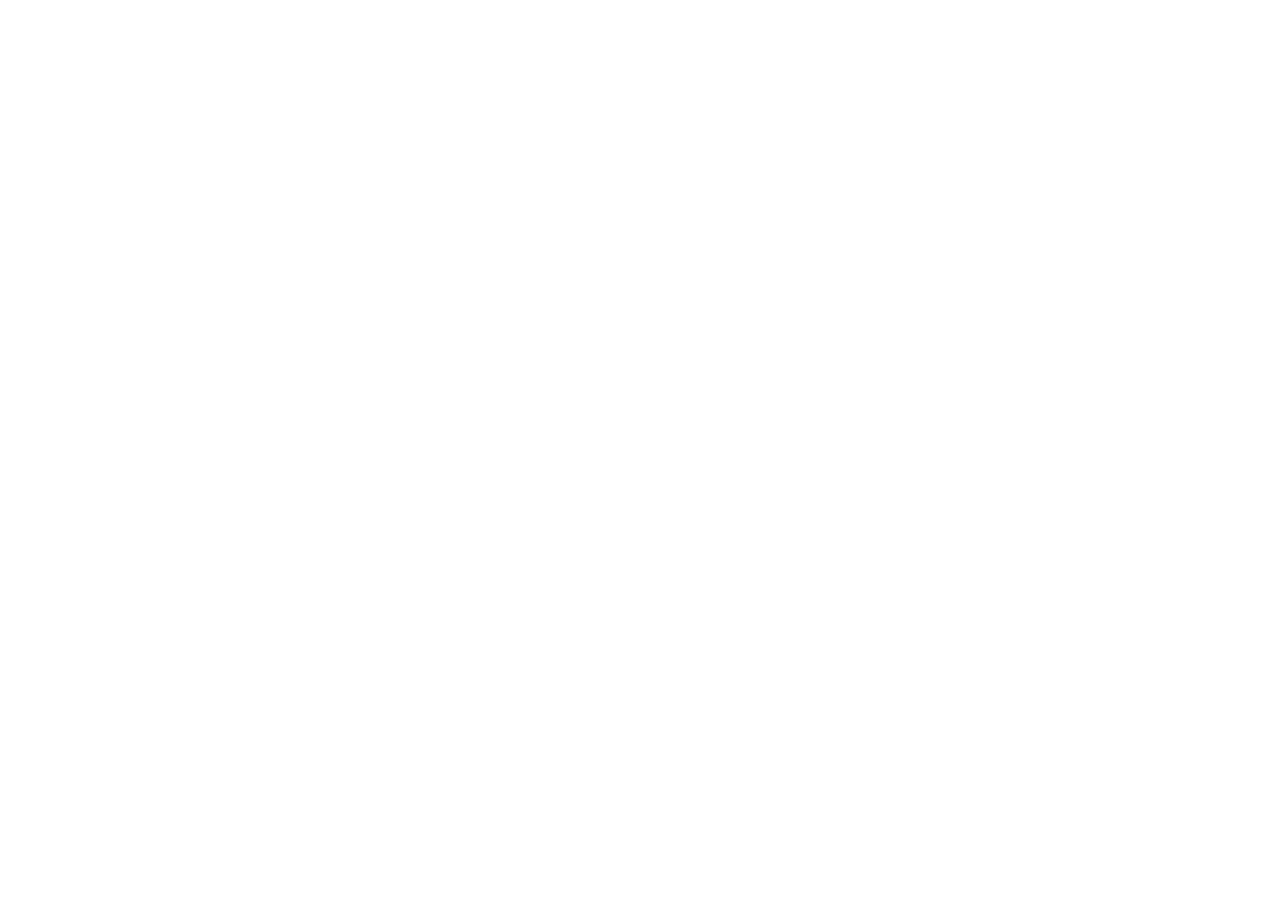
==== commit ee3183fd: "修改文件夹" ====
--- a/editImage/index.html
+++ b/editImage/index.html
@@ -1,456 +1,20 @@
 <!DOCTYPE html>
-<html>
+<html lang="en">
 <head>
-    <meta charset="utf-8">
-    <meta name="renderer" content="webkit|ie-comp|ie-stand">
-    <meta http-equiv="X-UA-Compatible" content="IE=edge,chrome=1">
-    <meta name="viewport" content="width=device-width,initial-scale=1,minimum-scale=1.0,maximum-scale=1.0,user-scalable=no"/>
-    <title>在线修改图片尺寸大小工具-压缩图</title>
-    <link rel="stylesheet" type="text/css" href="css/H-ui.admin.css"/>
-    <link rel="stylesheet" type="text/css" href="css/iconfont.min.css"/>
-    <link rel="stylesheet" type="text/css" href="css/iconfont.css"/>
-    <link rel="stylesheet" type="text/css" href="css/skin.css" id="skin"/>
-    <link rel="stylesheet" type="text/css" href="css/jquery.range.css">
-    <link rel="stylesheet" type="text/css" href="css/style.css"/>
-    <link rel="stylesheet" type="text/css" href="css/ztstyle.css"/>
-    <link rel="stylesheet" type="text/css" href="layui/css/layui.css"/>
-    <link type="text/css" rel="stylesheet" href="css/colorStyle.css"/>
-    <link type="text/css" rel="stylesheet" href="css/colorpicker.css"/>
-    <link type="text/css" rel="stylesheet" href="css/colpick.css"/>
-    <style>
-        .navbar-nav > ul > li, .navbar-nav > ul > li > a {
-            font-size: 16px;
-        }
-        #two_dh {
-            display: flex;
-            height: 50px;
-            padding: 0 20px;
-            justify-content: space-between;
-            align-items: center;
-        }
-        .form-padding {
-            padding-top: 15px;
-            padding-left: 28px;
-        }
-    </style>
-    <script type="text/javascript">
-        var tem_user = "";
-        var oldfun = 'index'
-        var windowImgId = 0; //图片ID
-        var $imgfun = 'size';
-        windowAddress = '' //请求地址
-        windowAddress_iframe = ''
-        var windowToken = "bearer "  + localStorage.getItem('token')
-        var serverLocal = window.location.origin;
-        if(serverLocal.indexOf("localhost")!=-1 || serverLocal.indexOf("127.0.0")!=-1){
-            /*本地调试*/
-            window.windowAddress = "http://172.16.113.22:80/";
-            window.windowAddress_iframe = "http://172.16.113.21/web";
-        }else if(serverLocal.indexOf("172.16.113.")!=-1 ){
-            /*内网调试*/
-            window.windowAddress = "http://172.16.113.22:80/";
-            window.windowAddress_iframe = "http://172.16.113.21/web";
-        }
-        function getQueryVariable() {
-            var query = window.location.search.substring(1);
-            var vars = query.split("&");
-            var objUrl = {}
-            for (var i=0;i<vars.length;i++) {
-                var pair = vars[i].split("=");
-                objUrl[pair[0]] = pair[1];
-            }
-            return objUrl;
-        }
-        initUrl = getQueryVariable()
-    </script>
+    <meta charset="UTF-8">
+    <title>图片在线编辑</title>
 </head>
-<body class="fixed-sidebar full-height-layout gray-bg" style="overflow:hidden">
-<div id="wrapper">
-    <header class="navbar-wrapper" style="display: none!important;">
-        <div id="two_dh" class="navbar-fixed-top_1">
-            <nav class="navbar-nav1">
-                <button type="button"  lay-data="1" class="layui-btn layui-btn-primary" id="clickChooesPic">打开图片</button>
-                <button type="button"  lay-data="2" class="layui-btn layui-btn-normal" id="savePicBtn">提交保存</button>
-            </nav>
-            <nav class="navbar-nav1">
-                <button type="button"  lay-data="3" class="layui-btn layui-btn-primary">
-                    <i style="font-size: 20px;" class="iconfont iconfont_dh">&#xe662;</i>撤销
-                </button>
-                <button type="button"  lay-data="4" class="layui-btn layui-btn-primary">恢复
-                    <i class="layui-icon">&#xe666;</i>
-                </button>
-            </nav>
-        </div>
-    </header>
-    <aside class="Hui-aside left_images_i" style=" background-color:#e2e2e2;  margin-bottom: 0px;overflow-x: hidden;display: flex;">
-        <div id="imgRight" value="index" class="menu_dropdown bk_1" style="width: 100%;overflow-y: auto;">
-            <!--添加水印-->
-            <dl >
-                <dt lay-id="tianjiashuiyin" class="selected"><i class="Hui-iconfont iconfont">&#xe641;</i> 添加水印<i
-                        class="Hui-iconfont menu_dropdown-arrow">&#xe6d5;</i>
-                </dt>
-                <dd class="jichutiaojie" style="display: block">
-                    <form class="img-biankuang-form" action="" method="post">
-                        <div class="menu-body HuiTab layui-form form-padding" id="tab_shuiyin" value="0">
-                            <div class="tabBar clearfix sy" style="display: flex;">
-                                <span class="current s1left">图片水印</span>
-                                <span class="s2 s1right">文字水印</span>
-                            </div>
-                            <div class="tabCon" style="display: block;">
-                                <div class="shuiyin" style=" display: flex;">
-                                    <div class="shuiyin-img js_showBox" >
-                                        <img width="324" height="128" class="js_logoBox" src="[data-uri]">
-                                    </div>
-                                    <div class="shuiyin-up-btn js_uploadBox">
-                                        <span>导入<br>水印</span>
-                                    </div>
-                                    <input id="file-input" class="js_upFile" type="file" name="cover">
-                                </div>
-                                <div class="clear"></div>
-                            </div>
-                            <div class="tabCon">
-                                <div class="shuiyin">
-                                    <input id="shuiyin_text" class="sy-wz-input input-text select-box size-MINI" style="width: 214px" type="text" value="文字水印">
-                                    <div class="sy-param">
-                                        <div id="from_shuiyin_font_family" value="" class="" style="width: 180px;float: left">
-                                            <select class="ziti select" lay-filter="from_shuiyin_font_family">
-                                                <option value="">默认</option>
-                                                <option value="仿宋">仿宋</option>
-                                                <option value="楷体">楷体</option>
-                                                <option value="宋体">宋体</option>
-                                                <option value="黑体">黑体</option>
-                                            </select>
-                                        </div>
-                                        <!-- 颜色选择器 -->
-                                        <div id="shuiyinColor" value="#000000" class="colorPickImg" style="background-color: #000;right: 0px;width: 28px;height: 28px;"></div>
-                                        <input type="hidden" id="sy-wz-color-input" name="bk_color" value=""/>
-                                    </div>
-                                </div>
-                            </div>
-                            <div class="clear"></div>
-                            <div class="layui-form-item ys-div-item clear" style="margin-top: 15px;">
-                                <label class="layui-form-label label-title" style="font-size: 12px;color:#767676;width: 45px;padding: 0px;margin-top: 5px;">位&nbsp;&nbsp;&nbsp;置:</label>
-                                <div id="from_shuiyin_fx" value="northwest" class="layui-input-inline img-input sy-select" style="margin-left: 20px;width: 135px;">
-                                    <select lay-filter="from_shuiyin_fx">
-                                        <option value="northwest" selected>左上</option>
-                                        <option value="north">顶部</option>
-                                        <option value="northeast">右上</option>
-                                        <option value="west">左侧</option>
-                                        <option value="selected">正中</option>
-                                        <option value="east">右侧</option>
-                                        <option value="southwest">左下</option>
-                                        <option value="south">底部</option>
-                                        <option value="southeast">右下</option>
-                                        <option value="all">铺满</option>
-                                    </select>
-                                </div>
-                            </div>
-                            <div class="shuiyin-qita" style="margin-top: 5px;">
-                                <ul>
-                                    <li>透明度:<input style="left: 114px;" placeholder="100" type="text" maxlength="3"
-                                                   name="" id="shuiyin-input-tmd"
-                                                   class="shuiyin-input"
-                                                   onkeyup="if(this.value.length==1){this.value=this.value.replace(/[^1-9]/g,'')}else{this.value=this.value.replace(/\D/g,'')}"
-                                                   onafterpaste="if(this.value.length==1){this.value=this.value.replace(/[^1-9]/g,'0')}else{this.value=this.value.replace(/\D/g,'')}"/>
-                                        <input type="hidden" class="slider-sy-tmd-input tolerance" name="tolerance" value="100"/></li>
-                                    <li>大&nbsp;&nbsp;&nbsp;小:<input placeholder="100" type="text" maxlength="3" name=""
-                                                                    id="shuiyin-input-dx"
-                                                                    class="shuiyin-input"
-                                                                    onkeyup="if(this.value.length==1){this.value=this.value.replace(/[^1-9]/g,'')}else{this.value=this.value.replace(/\D/g,'')}"
-                                                                    onafterpaste="if(this.value.length==1){this.value=this.value.replace(/[^1-9]/g,'0')}else{this.value=this.value.replace(/\D/g,'')}"/>
-                                        <input type="hidden" class="slider-sy-dx-input tolerance" name="tolerance" value="100"/></li>
-                                    <li>间&nbsp;&nbsp;&nbsp;距:<input placeholder="0" type="text" maxlength="3" name=""
-                                                                    id="shuiyin-input-jj"
-                                                                    class="shuiyin-input"
-                                                                    onkeyup="this.value=this.value.replace(/[^\-?\d.]/g,'')"
-                                                                    onafterpaste="this.value=this.value.replace(/[^\-?\d.]/g,'')"/>
-                                        <input type="hidden" class="slider-sy-jj-input tolerance" name="tolerance" value="0"/></li>
-                                    <li>左&nbsp;&nbsp;&nbsp;右:<input placeholder="0" type="text" maxlength="3" name=""
-                                                                    id="shuiyin-input-zy"
-                                                                    class="shuiyin-input"
-                                                                    onkeyup="this.value=this.value.replace(/[^\-?\d.]/g,'')"
-                                                                    onafterpaste="this.value=this.value.replace(/[^\-?\d.]/g,'')"/>
-                                        <input type="hidden" class="slider-sy-left-input tolerance" name="tolerance" value="0"/></li>
-                                    <li>上&nbsp;&nbsp;&nbsp;下:<input placeholder="0" type="text" maxlength="3" name=""
-                                                                    id="shuiyin-input-sx"
-                                                                    class="shuiyin-input"
-                                                                    onkeyup="this.value=this.value.replace(/[^\-?\d.]/g,'')"
-                                                                    onafterpaste="this.value=this.value.replace(/[^\-?\d.]/g,'')"/>
-                                        <input type="hidden" class="slider-sy-top-input tolerance" name="tolerance" value="0"/></li>
-                                    <li>角&nbsp;&nbsp;&nbsp;度:<input placeholder="0" type="text" maxlength="3" name=""
-                                                                    id="shuiyin-input-rotate"
-                                                                    class="shuiyin-input"
-                                                                    onkeyup="this.value=this.value.replace(/[^\-?\d.]/g,'')"
-                                                                    onafterpaste="this.value=this.value.replace(/[^\-?\d.]/g,'')"/>
-                                        <input type="hidden" class="slider-sy-jd-input tolerance" value="0"></li>
+<body>
+<div>
+    <!--左边-->
+    <div>
 
-                                </ul>
+    </div>
+    <!--右边-->
+    <div>
 
-                            </div>
-                            <div class="img-btn clear">
-                                <button class="btn btn-primary size-S success" lay-success="watermark" type="button">确定</button>
-                                <button class="btn btn-default size-S error" lay-error="watermark" type="button" value="">取消</button>
-                            </div>
-                        </div>
-                    </form>
-                </dd>
-            </dl>
-            <!--圖片裁剪-->
-            <dl id="crop_img_index">
-                <dt lay-id="imgCropDt"><i class="Hui-iconfont iconfont">&#xe6d1;</i> 图片裁剪<i
-                        class="Hui-iconfont menu_dropdown-arrow">&#xe6d5;</i>
-                </dt>
-                <dd>
-                    <form class="img-yasuo-form" action="" method="post">
-                        <div class="menu-body layui-form jichutiaojie form-padding">
-                            <div class="layui-form-item">
-                                <label class="layui-form-label label-title">裁剪比例:</label>
-                                <div class="layui-input-inline img-input" id="cropImgIndex" data-v="|" value="|"
-                                     bl="0,0">
-                                    <select class="select" size="1" name="presetWH" lay-filter="yasuo_custom_crop">
-                                        <option value="|">自由裁剪</option>
-                                        <option value="1|1">1:1</option>
-                                        <option value="2|3">2:3</option>
-                                        <option value="3|4">3:4</option>
-                                        <option value="3|2">3:2</option>
-                                        <option value="4|3">4:3</option>
-                                        <option value="5|3">5:3</option>
-                                        <option value="16|9">16:9</option>
-                                        <option value="16|10">16:10</option>
-                                        <option value="48|48">48x48 论坛头像</option>
-                                        <option value="100|100">100x100 QQ头像</option>
-                                        <option value="110|110">110x110 百度头像</option>
-                                        <option value="120|120">120x120 腾讯微博头像</option>
-                                        <option value="180|180">180x180 新浪微博头像</option>
-                                        <option value="200|200">200x200 人人头像</option>
-                                        <option value="250|250">250x250 花田头像</option>
-                                        <option value="640|960">640x960 桌面</option>
-                                        <option value="800|600">800x600 桌面</option>
-                                        <option value="800|600">800x600 桌面</option>
-                                        <option value="800|600">800x600 桌面</option>
-                                        <option value="1024|768">1024x768 桌面</option>
-                                        <option value="1024|768">1024x768 桌面</option>
-                                        <option value="1280|800">1280x800 桌面</option>
-                                        <option value="1280|1024">1280x1024 桌面</option>
-                                        <option value="1366|768">1366x768 桌面</option>
-                                        <option value="1920|1080">1920x1080 桌面</option>
-                                    </select>
-                                </div>
-                            </div>
-                            <div class="layui-form-item ys-div-item" style="">
-                                <label class="layui-form-label label-title">裁剪宽度:</label>
-                                <div class="layui-input-inline img-input">
-                                    <input placeholder="像素" type="text" maxlength="4" name="width" id="yasuo_crop_width"
-                                           class="layui-input ys-width"
-                                           onkeyup="if(this.value.length==1){this.value=this.value.replace(/[^0-9]/g,'')}else{this.value=this.value.replace(/\D/g,'')}"
-                                           onafterpaste="if(this.value.length==1){this.value=this.value.replace(/[^1-9]/g,'0')}else{this.value=this.value.replace(/\D/g,'')}"/>
-                                </div>
-                            </div>
-                            <div class="layui-form-item ys-div-item" style="">
-                                <label class="layui-form-label label-title">裁剪高度:</label>
-                                <div class="layui-input-inline img-input">
-                                    <input placeholder="像素" type="text" maxlength="4" name="height"
-                                           id="yasuo_crop_height"
-                                           class="layui-input ys-height"
-                                           onkeyup="if(this.value.length==1){this.value=this.value.replace(/[^0-9]/g,'')}else{this.value=this.value.replace(/\D/g,'')}"
-                                           onafterpaste="if(this.value.length==1){this.value=this.value.replace(/[^1-9]/g,'0')}else{this.value=this.value.replace(/\D/g,'')}"/>
-                                </div>
-                            </div>
-                            <div class="layui-form-item ys-div-item" style="">
-                                <div class="layui-input-inline " style="padding-left: 10px;">
-                                    <input id="isimgCrop" lay-filter="isimgCrop" type="checkbox" name="caijian"
-                                           lay-skin="primary" value="2" title="锁定裁剪比例">
-                                </div>
-                            </div>
-                            <div style="display: none">
-                                <div class="layui-form-item ys-div-item" style="margin-top: 15px;">
-                                    <label class="layui-form-label label-title">左上圆角:</label>
-                                    <div class="layui-input-inline img-input">
-                                        <input placeholder="像素" type="text" maxlength="5" name="height"
-                                               id="yasuo_top_left_border"
-                                               class="layui-input ys-height"
-                                               onkeyup="if(this.value.length==1){this.value=this.value.replace(/[^1-9]/g,'')}else{this.value=this.value.replace(/\D/g,'')}"
-                                               onafterpaste="if(this.value.length==1){this.value=this.value.replace(/[^1-9]/g,'0')}else{this.value=this.value.replace(/\D/g,'')}"/>
-                                    </div>
-                                </div>
-                                <div class="layui-form-item ys-div-item" style="">
-                                    <label class="layui-form-label label-title">右上圆角:</label>
-                                    <div class="layui-input-inline img-input">
-                                        <input placeholder="像素" type="text" maxlength="5" name="height"
-                                               id="yasuo_top_right_border"
-                                               class="layui-input ys-height"
-                                               onkeyup="if(this.value.length==1){this.value=this.value.replace(/[^1-9]/g,'')}else{this.value=this.value.replace(/\D/g,'')}"
-                                               onafterpaste="if(this.value.length==1){this.value=this.value.replace(/[^1-9]/g,'0')}else{this.value=this.value.replace(/\D/g,'')}"/>
-                                    </div>
-                                </div>
-                                <div class="layui-form-item ys-div-item" style="">
-                                    <label class="layui-form-label label-title">左下圆角:</label>
-                                    <div class="layui-input-inline img-input">
-                                        <input placeholder="像素" type="text" maxlength="5" name="height"
-                                               id="yasuo_bottom_left_border"
-                                               class="layui-input ys-height"
-                                               onkeyup="if(this.value.length==1){this.value=this.value.replace(/[^1-9]/g,'')}else{this.value=this.value.replace(/\D/g,'')}"
-                                               onafterpaste="if(this.value.length==1){this.value=this.value.replace(/[^1-9]/g,'0')}else{this.value=this.value.replace(/\D/g,'')}"/>
-                                    </div>
-                                </div>
-                                <div class="layui-form-item ys-div-item" style="">
-                                    <label class="layui-form-label label-title">右下圆角:</label>
-                                    <div class="layui-input-inline img-input">
-                                        <input placeholder="像素" type="text" maxlength="5" name="height"
-                                               id="yasuo_bottom_right_border"
-                                               class="layui-input ys-height"
-                                               onkeyup="if(this.value.length==1){this.value=this.value.replace(/[^1-9]/g,'')}else{this.value=this.value.replace(/\D/g,'')}"
-                                               onafterpaste="if(this.value.length==1){this.value=this.value.replace(/[^1-9]/g,'0')}else{this.value=this.value.replace(/\D/g,'')}"/>
-                                    </div>
-                                </div>
-                                <div class="mt15 img-jichu" style="margin: -5px 8px 5px 8px;">
-                                    <p>
-                                        圆角等比例调节<label class="xz-label" style=""></label>
-                                        <input type="hidden" class="slider-yuanjiao-input tolerance" name="tolerance" value="0"/>
-                                    </p>
-                                </div>
-                                <div id="yuanjiaoBjColor" style="">
-                                    <div class="layui-form-item ys-div-item">
-                                        <label class="layui-form-label label-title">圆角颜色:</label>
-                                        <div class="layui-input-inline img-input">
-                                            <input style="width: 90px;" id="imgInputYjColor" value="#FFFFFF"
-                                                   placeholder="单位像素"
-                                                   class="select-box layui-form-input layui-color-input"/>
-                                            <div id="imgYjColor" class="colorPickImg" style="opacity:0"></div>
-                                        </div>
-                                    </div>
+    </div>
+</div>
 
-                                    <div class="layui-form-item ys-div-item" style="">
-                                        <div class="layui-input-inline " style="padding-left: 10px;">
-                                            <input id="isyuanjiaoTm" lay-filter="isyuanjiaoTm" checked type="checkbox" name="" lay-skin="primary" value="1" title="圆角透明">
-                                        </div>
-                                    </div>
-                                </div>
-                            </div>
-
-
-                            <div class="img-btn clear">
-                                <button class="btn btn-primary size-S success" lay-success="qxcrop" type="button"> 确定</button>
-                                <button class="btn btn-default size-S error" lay-error="qxcrop" type="button" value="">取消</button>
-                            </div>
-                        </div>
-                    </form>
-                </dd>
-            </dl>
-            <!--图片旋转-->
-            <dl>
-                <dt lay-id="imgRotate">
-                    <i class="Hui-iconfont iconfont">&#xe63b;</i>图片旋转
-                    <i class="Hui-iconfont menu_dropdown-arrow">&#xe6d5;</i>
-                </dt>
-                <dd>
-                    <form class="img-xuanzhuan-form" action="" method="post">
-                        <div class="menu-body jichutiaojie form-padding" >
-                            <ul class="img-xz">
-                                <li lay-data="leftR"><i class="Hui-iconfont iconfont">&#xe603;</i></li>
-                                <li lay-data="rightR"><i class="Hui-iconfont iconfont">&#xe605;</i></li>
-                                <li lay-data="leftF"><i class="Hui-iconfont iconfont">&#xe601;</i></li>
-                                <li lay-data="topF"><i class="Hui-iconfont iconfont">&#xe600;</i></li>
-                            </ul>
-                            <div class="clear"></div>
-                            <div class="mt15 img-jichu">
-                                <p>
-                                    任意旋转<label class="xuanzhuan-label" style="">0</label>
-                                    <input type="hidden" class="slider-xuanzhuan-input tolerance" name="tolerance" value="0"/>
-                                </p>
-                            </div>
-                            <div id="xuanzhuangBjColor" class="layui-form-item ys-div-item" style="display: none;">
-                                <label class="layui-form-label label-title">背景颜色:</label>
-                                <div class="layui-input-inline img-input">
-                                    <input style="width: 90px;" id="imgcjbjcolor" value="#FFFFFF" placeholder="单位像素"
-                                           class="select-box layui-form-input layui-color-input"/>
-                                    <!-- 颜色选择器 -->
-
-                                    <div id="imgbjcolor" class="colorPickImg"></div>
-
-                                </div>
-                            </div>
-                            <div class="img-btn clear">
-                                <button class="btn btn-primary size-S success" lay-success="tupianxuanzhuan" type="button"> 确定
-                                </button>
-                                <button class="btn btn-default size-S error" lay-error="tupianxuanzhuan" type="button" value="">取消
-                                </button>
-                            </div>
-                        </div>
-                    </form>
-                </dd>
-            </dl>
-            <!--修改尺寸-->
-            <dl >
-                <dt lay-id="sizeyasuo" ><i class="Hui-iconfont iconfont">&#xe61c;</i> 修改尺寸<i class="Hui-iconfont menu_dropdown-arrow">&#xe6d5;</i>
-                </dt>
-                <dd>
-                    <form class="img-yasuo-form" action='http://172.16.113.22:80/web/resource/saveResourcePicture' method="post" id="form-compres-size">
-                        <div class="menu-body layui-form form-padding">
-                            <div class="layui-form-item ys-div-item" style="">
-                                <label class="layui-form-label label-title">图片宽度:</label>
-                                <div class="layui-input-inline img-input">
-                                    <input placeholder="原比例" type="text" id="yasuo_width_size_h" class="layui-input ys-width" readonly="readonly"/>
-                                </div>
-                            </div>
-                            <div class="layui-form-item ys-div-item" style="">
-                                <label class="layui-form-label label-title">图片高度:</label>
-                                <div class="layui-input-inline img-input">
-                                    <input placeholder="原比例" type="text"  id="yasuo_height_size_h" class="layui-input ys-height" readonly="readonly"/>
-                                </div>
-                            </div>
-                            <div class="ys-div-item layui-form-item " style="">
-                                <div class="mt15 img-jichu">
-                                    <p>
-                                        压缩等级<label class="xiugaichicun-label" style="">0</label>
-                                        <input type="hidden" class="slider-xiugaichicun-input tolerance" name="tolerance" value="0"/>
-                                    </p>
-                                </div>
-                            </div>
-                            <div class="layui-form-item  ys-div-item img-btn">
-                                <button class="btn btn-primary size-S success btn-compres-dispose" lay-data="size" type="button">开始处理</button>
-                                <!--<button class="btn btn-default size-S error" type="button" value="">取消</button>-->
-                            </div>
-
-                        </div>
-                        <div id="imagesize" style="display: none"></div>
-                    </form>
-                </dd>
-            </dl>
-        </div>
-    </aside>
-    <section class="Hui-article-box" style="top:0;left: 300px;background: #ECECEC;">
-        <div id="topImgGun"></div>
-        <div id="iframe_box" class="Hui-article" style="top:5px; ">
-            <div class="show_iframe">
-                <div style="display:none" class="loading"></div>
-                <iframe id="image_iframe" name="imageIframe" style="" scrolling="yes" frameborder="0" src="./iframe/index.html"></iframe>
-            </div>
-        </div>
-    </section>
-    <div id="modal-wrap" class="modal-wrap" style="display: none;"></div>
-</div>
-<div>
-    <div id="saveimgsyd" style="display: none;position: absolute;"></div>
-    <div id="saveimgload" style="display: none;position: absolute;"></div>
-    <canvas style="display: none;" id="canvas"></canvas>
-    <canvas style="display: none;" id="canvas2"></canvas>
-    <canvas style="display: none;" id="canvas3"></canvas>
-</div>
-<script type="text/javascript" src="js/jquery.min.js"></script>
-<script type="text/javascript" src="js/colorpicker.js"></script>
-<script type="text/javascript" src="js/jquery-ui.min.js"></script>
-<script type="text/javascript" src="js/colpick.js"></script>
-<script type="text/javascript" src="layui/layui.js"></script>
-<script type="text/javascript" src="js/H-ui.js"></script>
-<script type="text/javascript" src="layer/layer.js"></script>
-<script type="text/javascript" src="js/html2canvas.js"></script>
-<script type="text/javascript" src="js/H-ui.admin.js"></script>
-<script type="text/javascript" src="js/jquery.range.js"></script>
-<script type="text/javascript" src="js/index.js"></script>
-<!--文件上传预览-->
-<script type="text/javascript" src="js/jquery.uploadView.js"></script>
-<script type="text/javascript" src="js/image-pro.js"></script>
-<script type="text/javascript" src="js/image-yasuo.js"></script>
 </body>
 </html>
